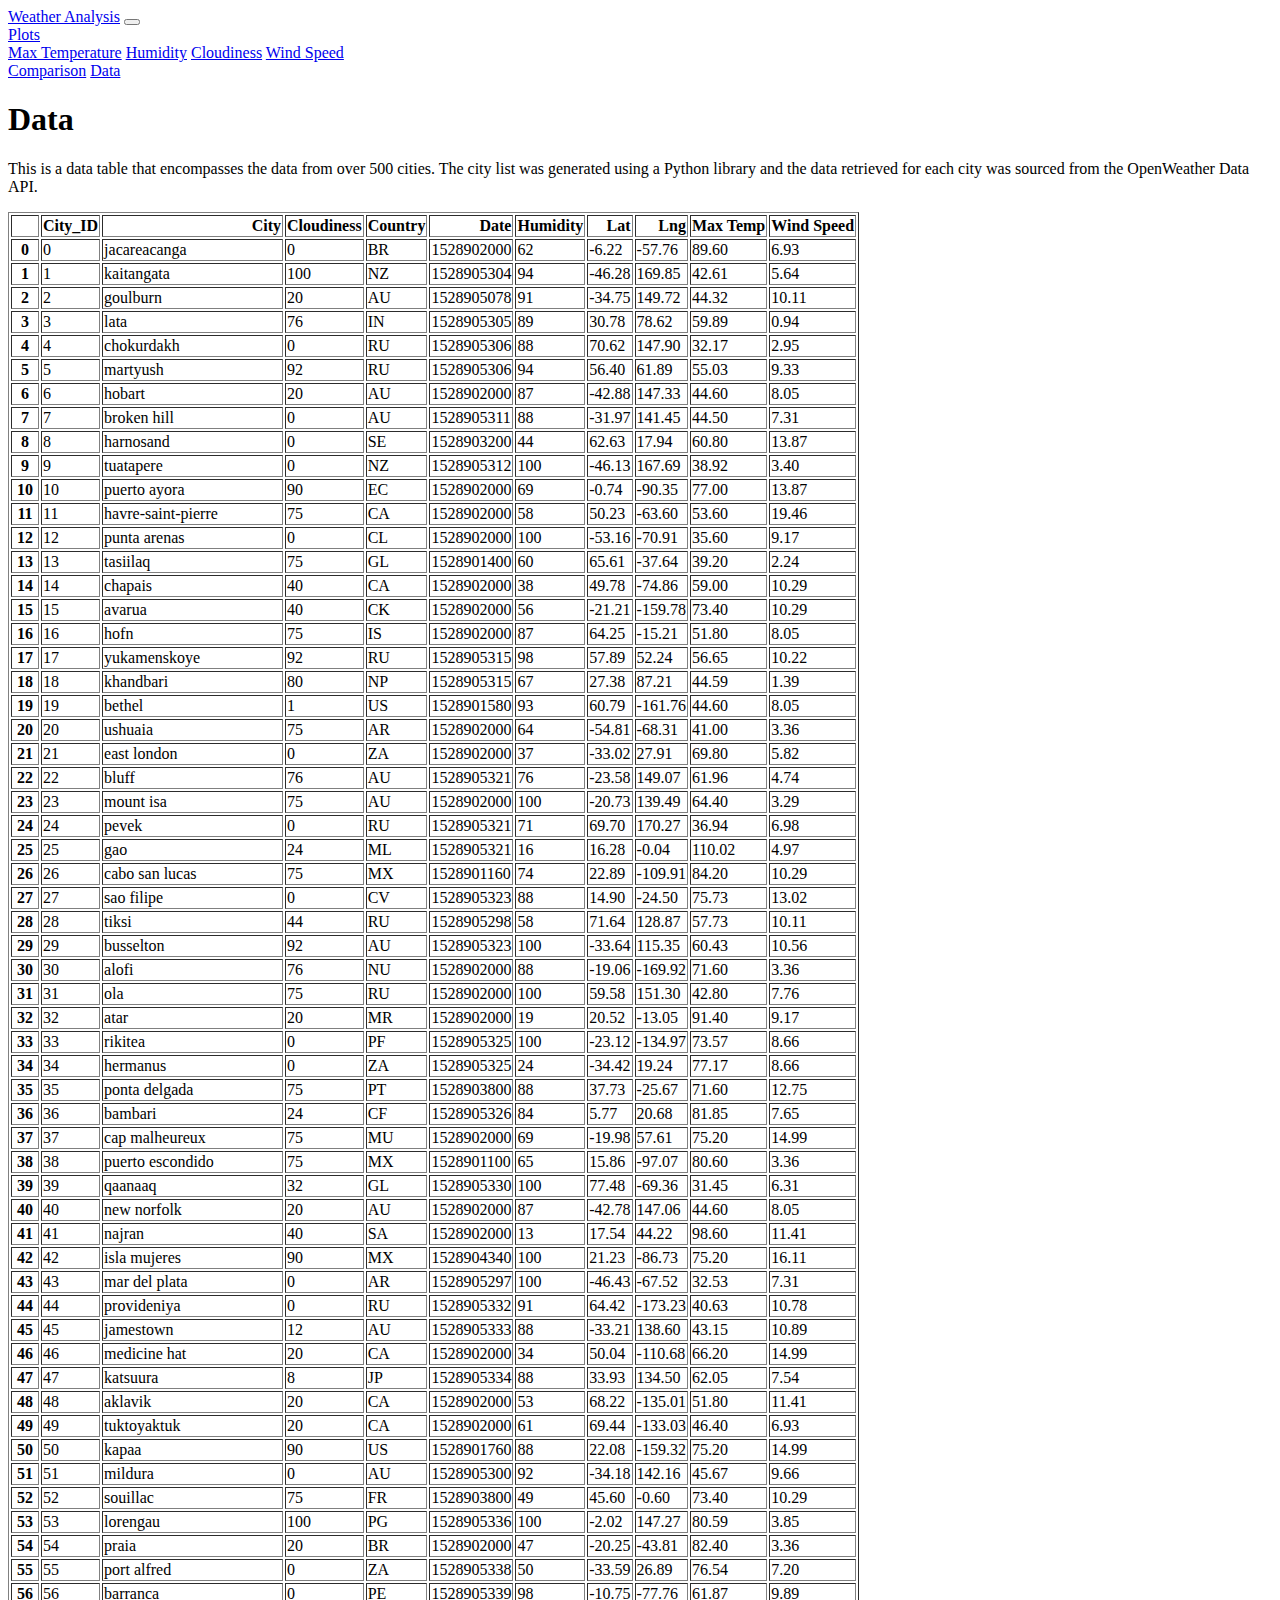
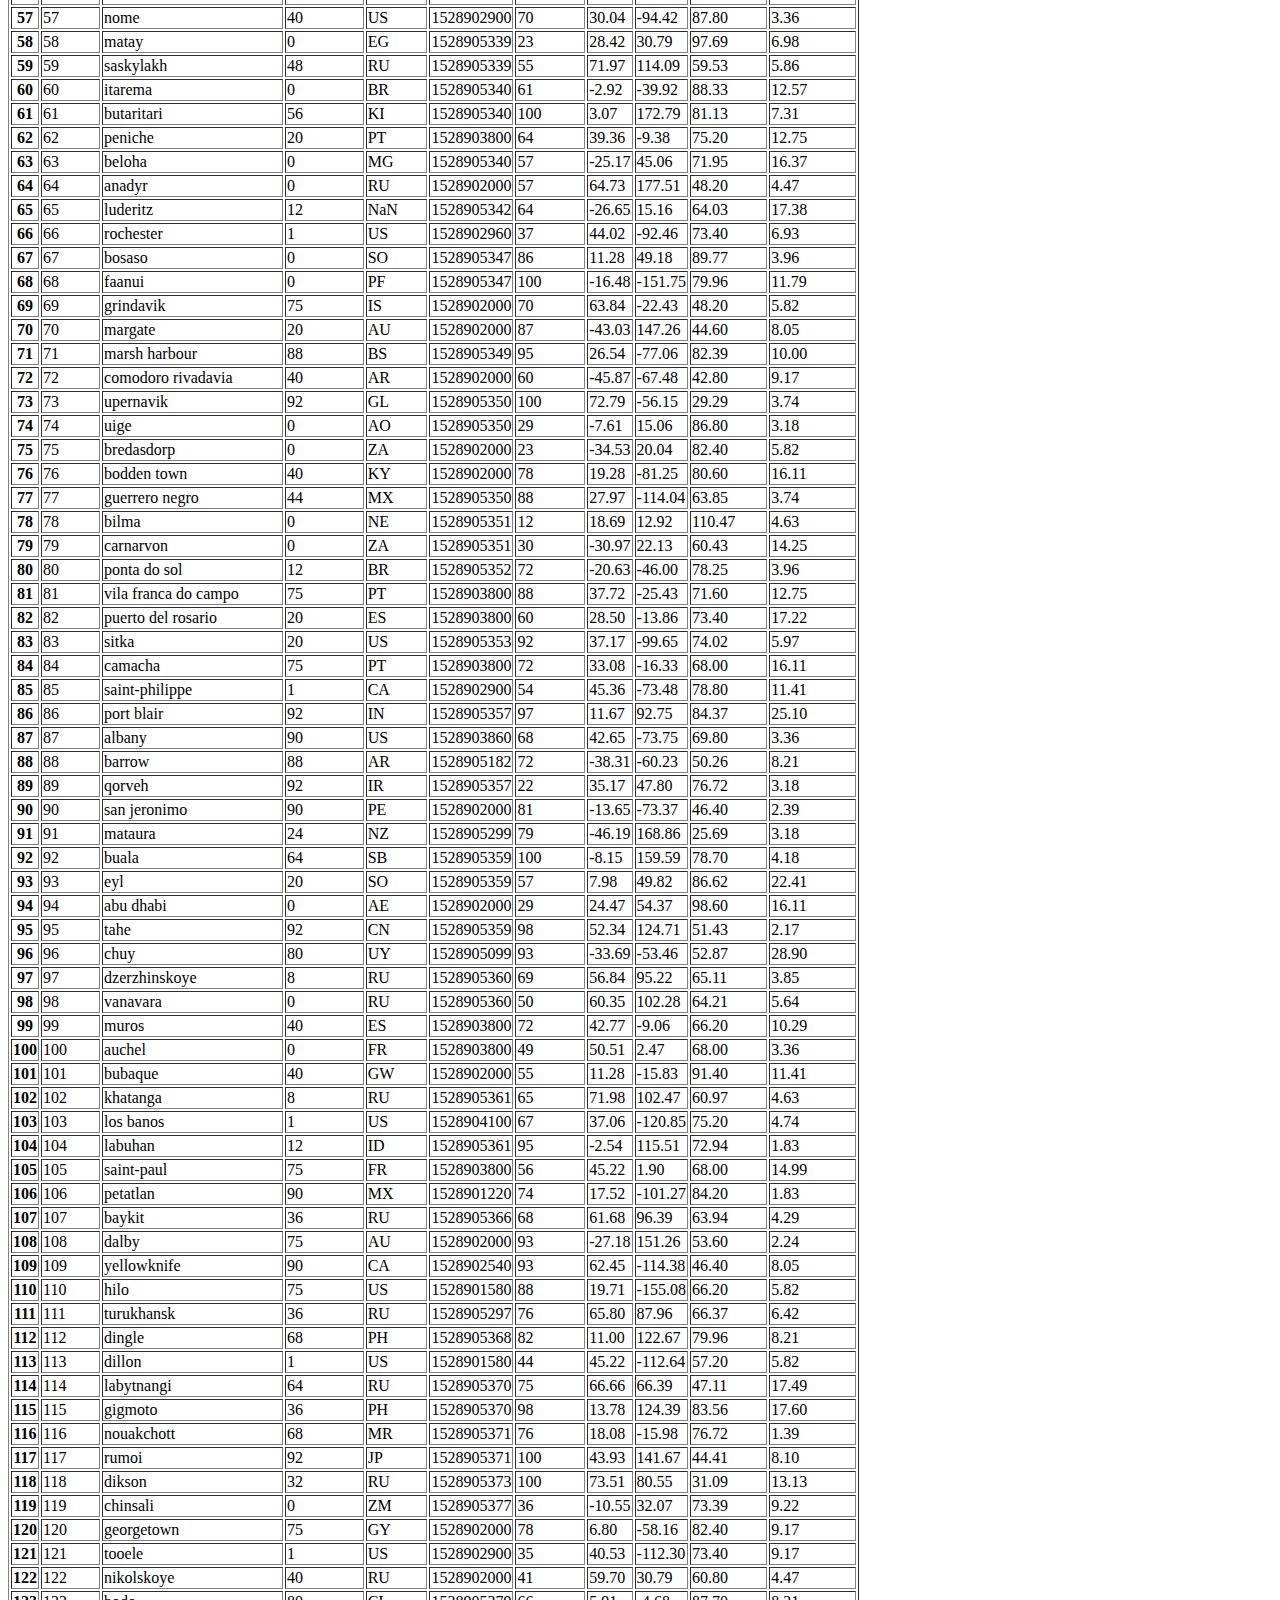
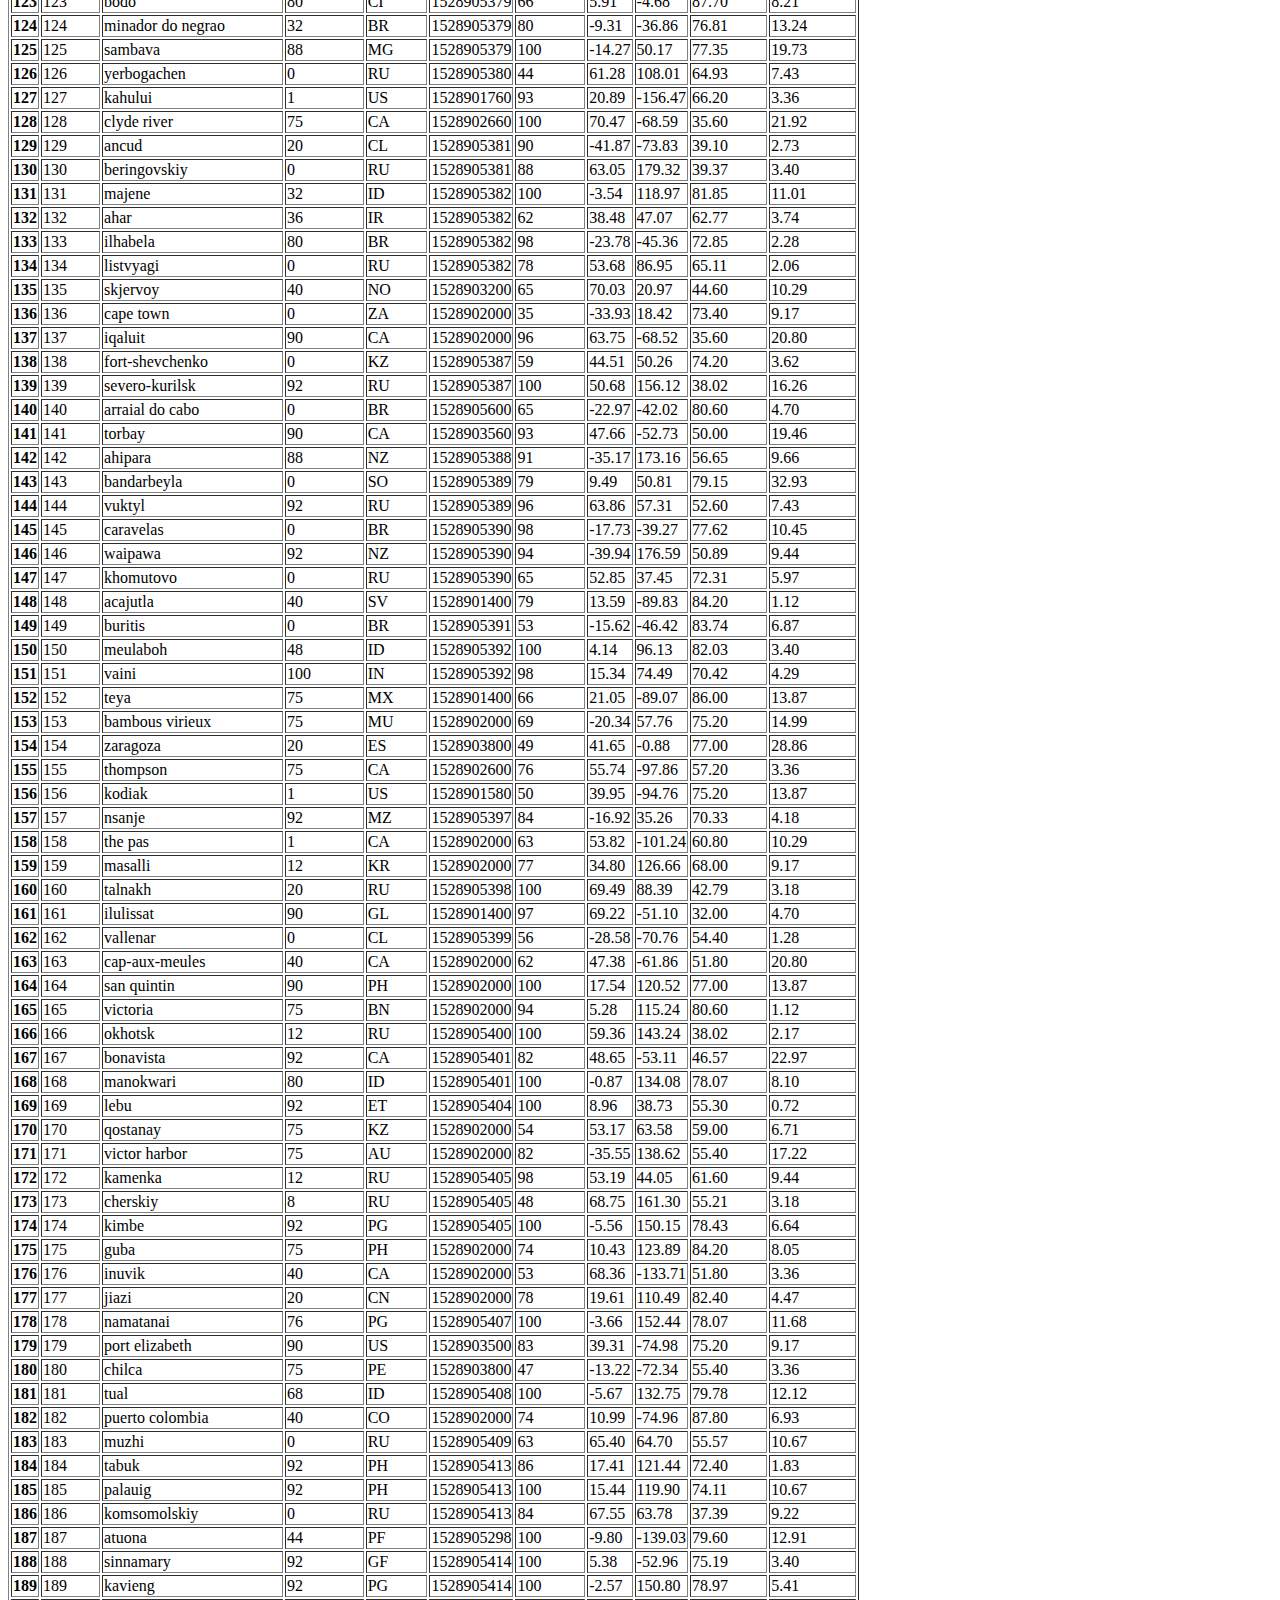
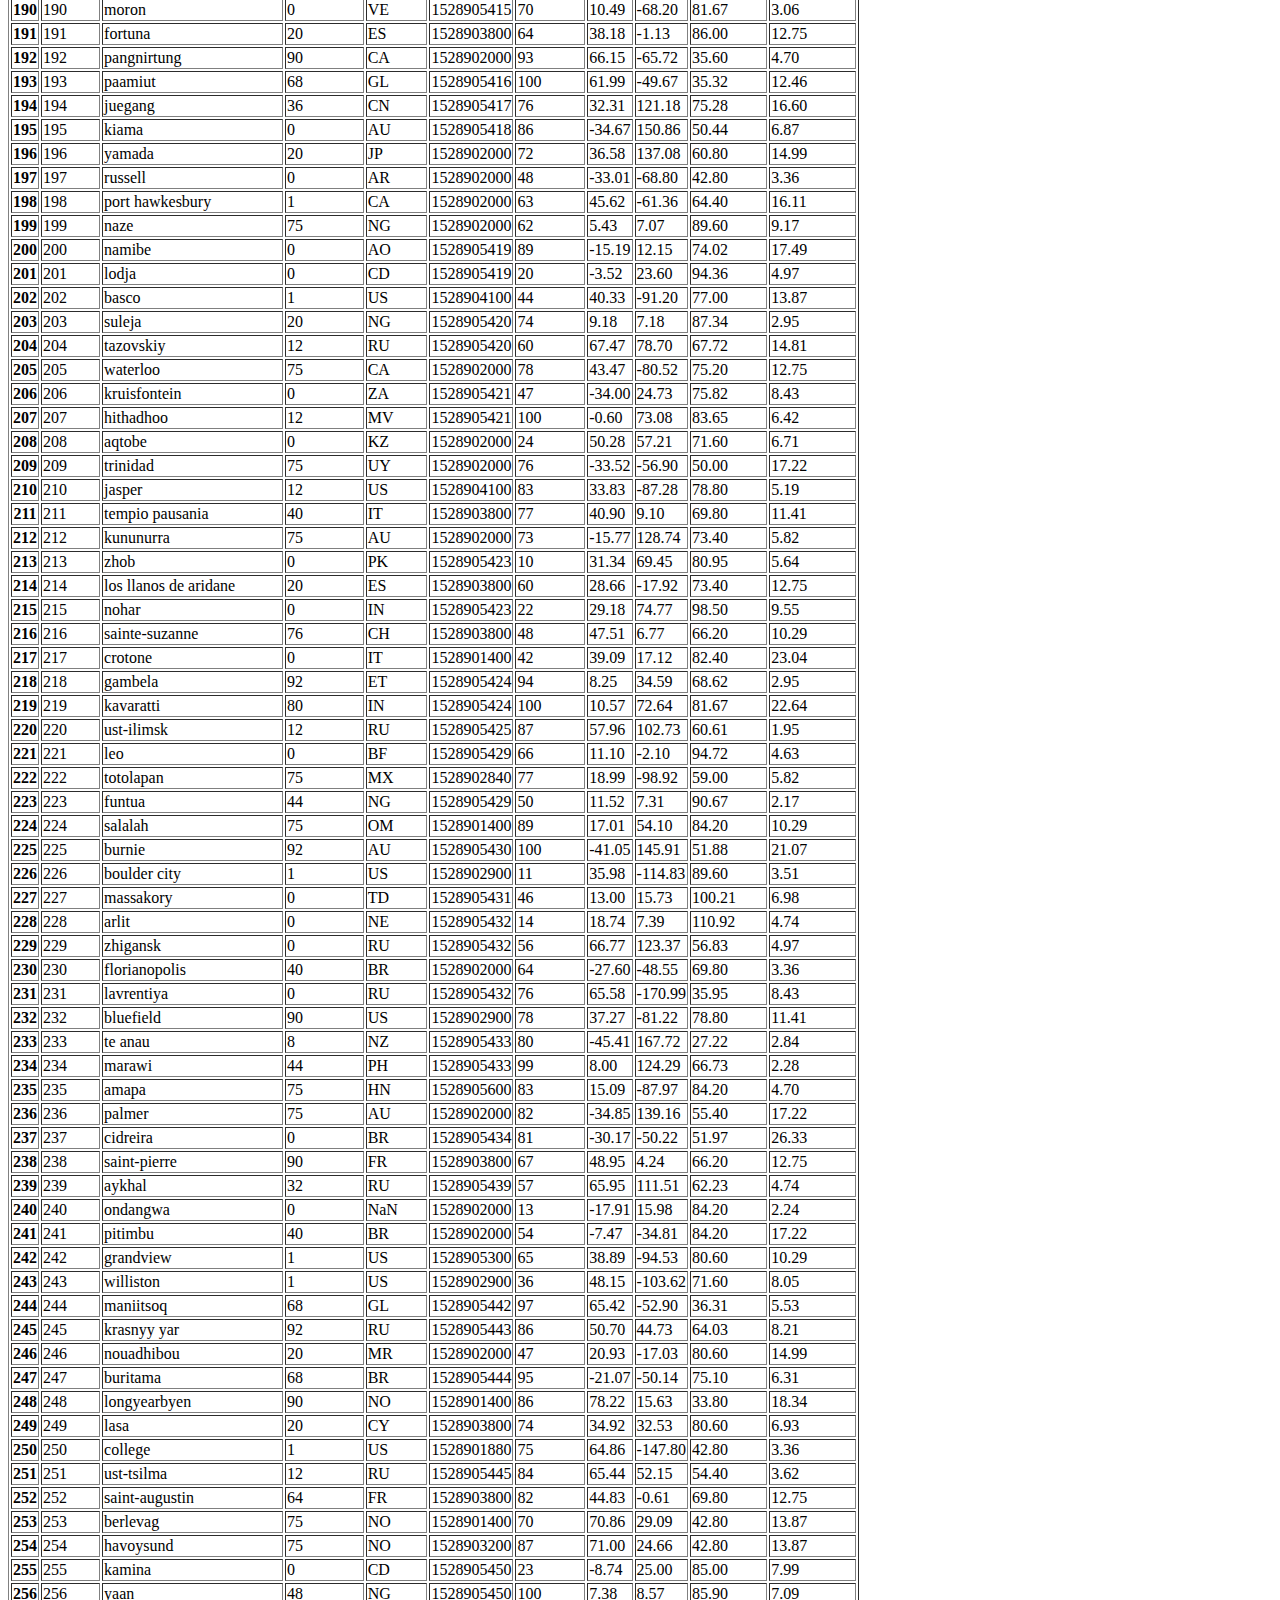
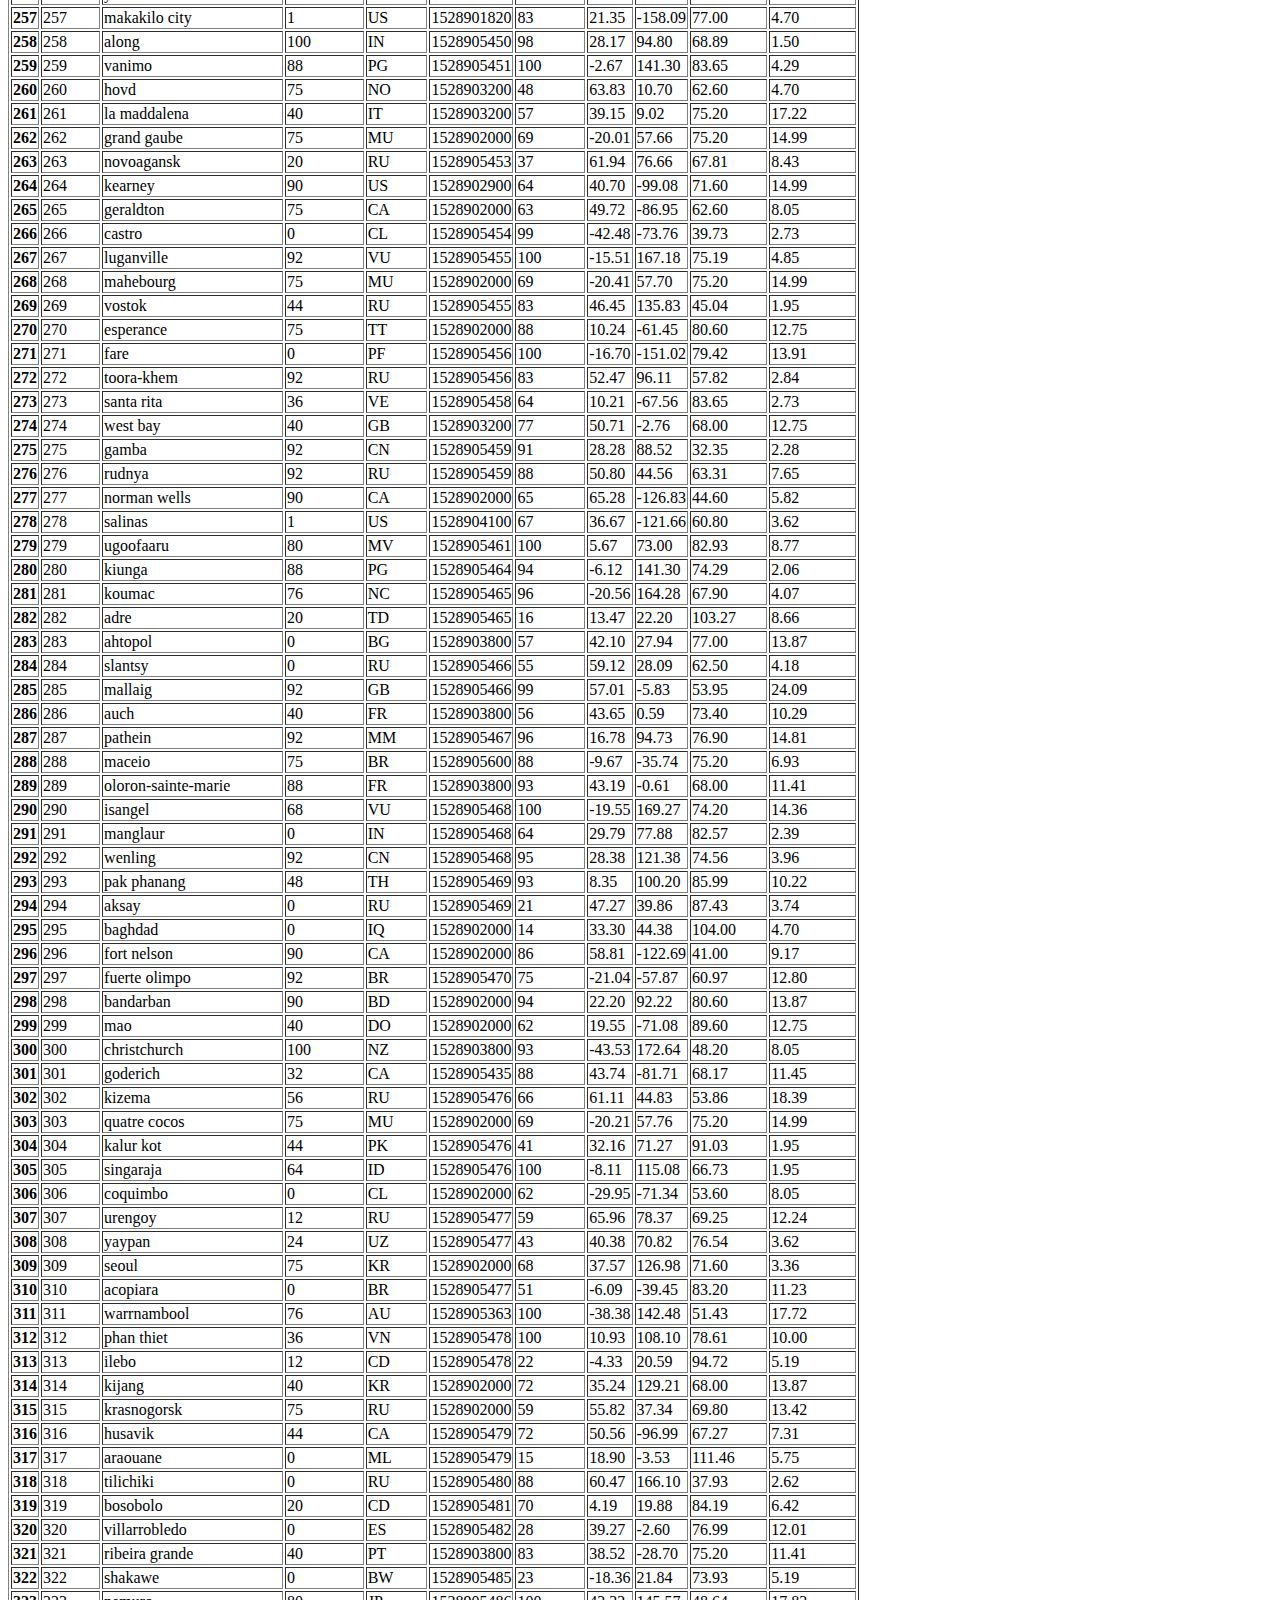
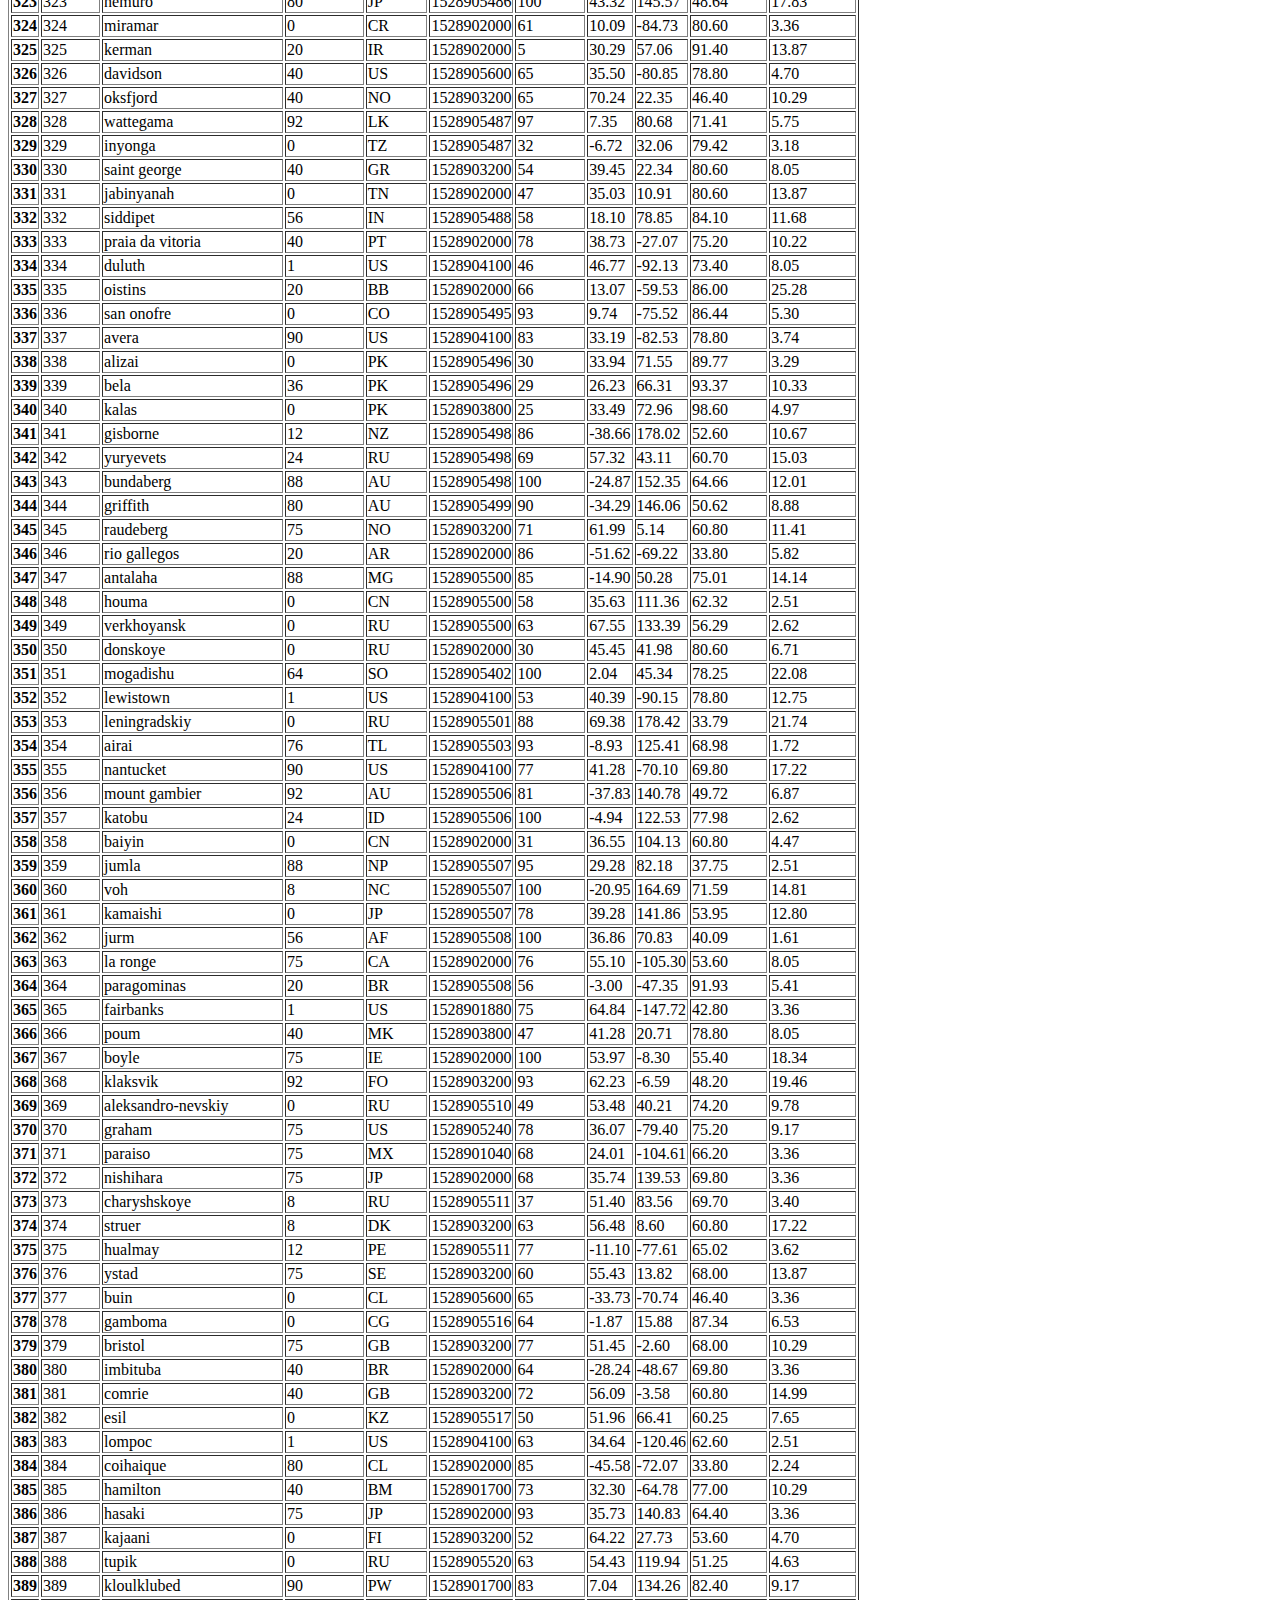
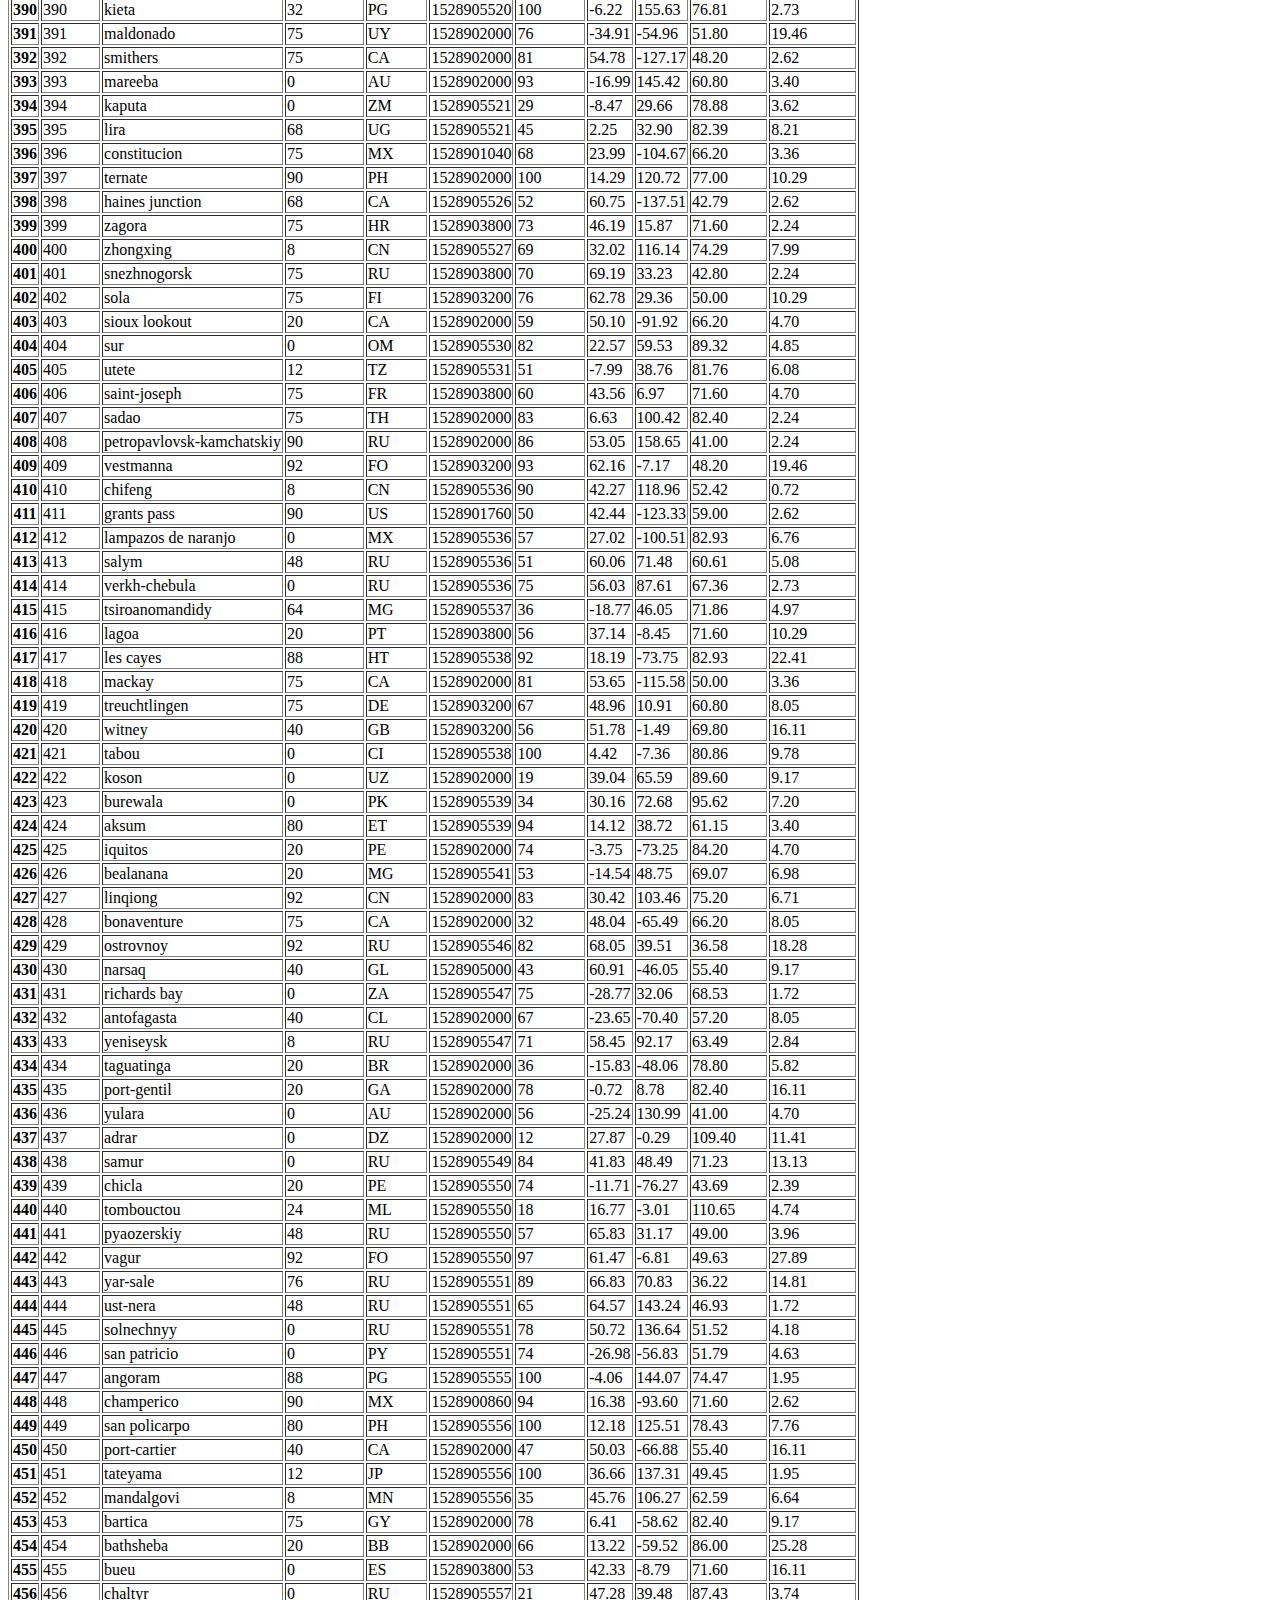
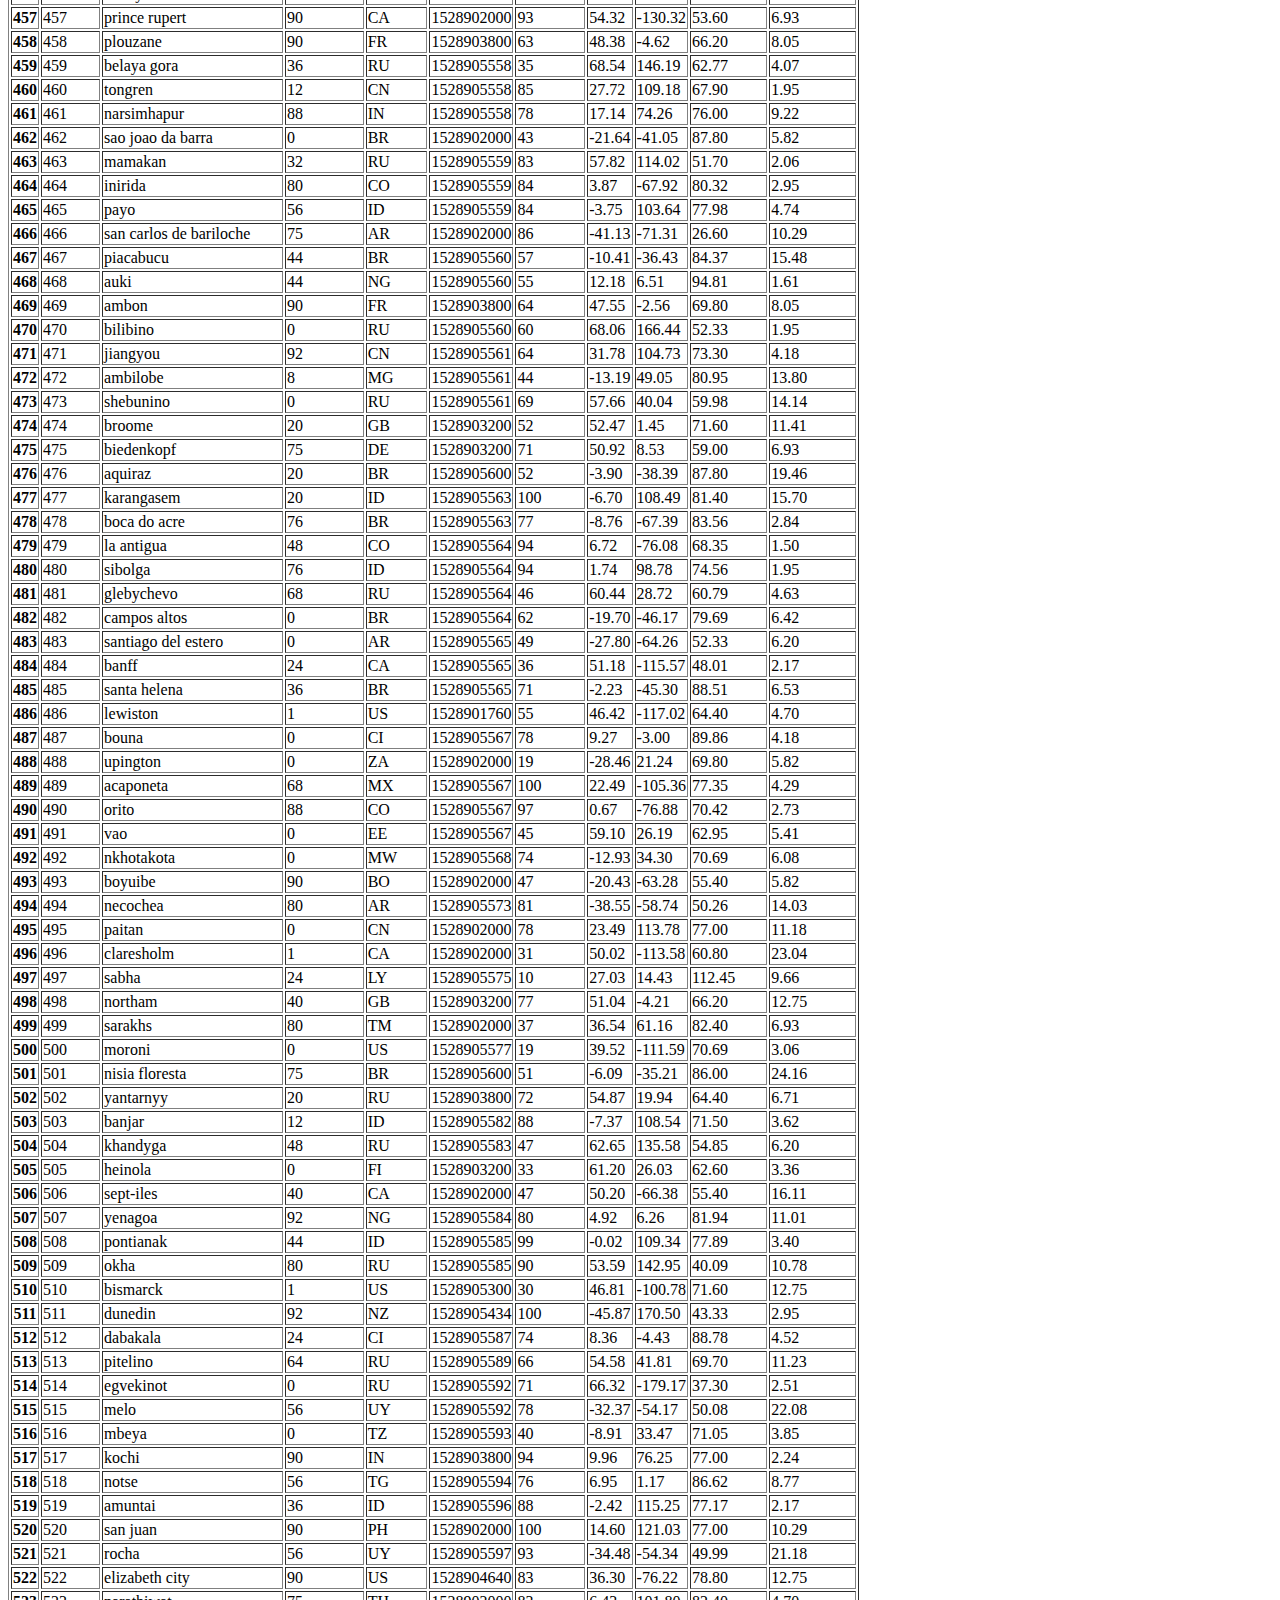
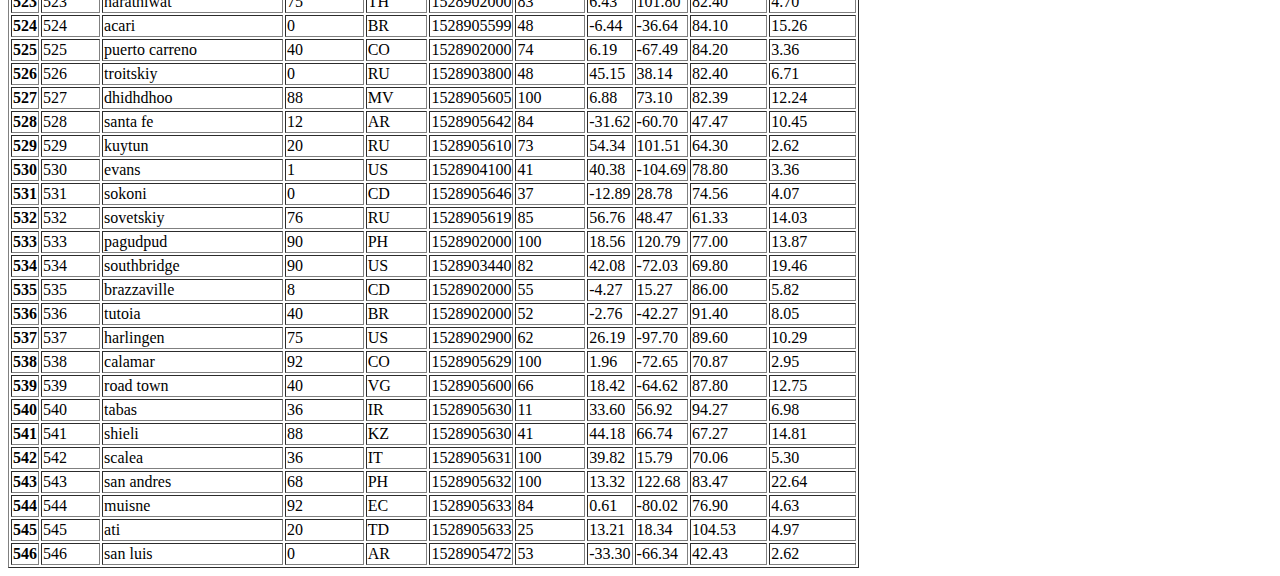
==== data.html @ a6211112 "Update data.html" ====
<!doctype html>
<html lang="en">
  <head>
    <meta charset="utf-8">
    <meta name="viewport" content="width=device-width, initial-scale=1">
    <link href="peteturnham.github.io/assets/images/style.css">
    <link href="https://cdn.jsdelivr.net/npm/bootstrap@5.0.0-beta2/dist/css/bootstrap.min.css" rel="stylesheet" integrity="sha384-BmbxuPwQa2lc/FVzBcNJ7UAyJxM6wuqIj61tLrc4wSX0szH/Ev+nYRRuWlolflfl" crossorigin="anonymous">
    <link rel="stylesheet" href="css/bootstrap.min.css">
    <title>Latitude</title>
  </head>
  <body>
<!-- NAV BAR -->
<nav class="navbar navbar-expand-lg navbar-light bg-light">
  <a class="navbar-brand" href="peteturnham.github.io/index.html">Weather Analysis</a>
  <button class="navbar-toggler" type="button" data-toggle="collapse" data-target="#navbarNavAltMarkup" aria-controls="navbarNavAltMarkup" aria-expanded="false" aria-label="Toggle navigation">
    <span class="navbar-toggler-icon"></span>
  </button>
  <div class="collapse navbar-collapse justify-content-end" id="navbarNavAltMarkup">
    <div class="navbar-nav">
      <!-- Plots nav drop down -->
      <li class="nav-item dropdown">
        <a class="nav-link dropdown-toggle" href="peteturnham.github.io/Visualizations.html" id="navbarDropdown" role="button" data-toggle="dropdown" aria-haspopup="true" aria-expanded="false">
          Plots
        </a>
      <div class="dropdown-menu" aria-labelledby="navbarDropdown">
        <a class="dropdown-item" href="peteturnham.github.io/maxtemp.html">Max Temperature</a>
        <a class="dropdown-item" href="peteturnham.github.io/humidity.html">Humidity</a>
        <a class="dropdown-item" href="peteturnham.github.io/cloudiness.html">Cloudiness</a>
        <a class="dropdown-item" href="peteturnham.github.io/wind_speed.html">Wind Speed</a>
        <div class="dropdown-divider"></div>
      </div>
    </li>
      <a class="nav-link" href="peteturnham.github.ioVisualizations.html">Comparison</a>
      <a class="nav-link" href="peteturnham.github.io/data.html">Data</a>
    </div>
  </div>
</nav>


      <div class="container">
    <h1 class="h1">Data</h1>
    <p>This is a data table that encompasses the data from over 500 cities. The city list was generated using a Python library and the data retrieved for each city was sourced from the OpenWeather Data API.</p>
    <!-- Optional JavaScript; choose one of the two! -->
    <table border="1" class="table table-dark table-hover">
      <thead>
        <tr style="text-align: right;">
          <th></th>
          <th>City_ID</th>
          <th>City</th>
          <th>Cloudiness</th>
          <th>Country</th>
          <th>Date</th>
          <th>Humidity</th>
          <th>Lat</th>
          <th>Lng</th>
          <th>Max Temp</th>
          <th>Wind Speed</th>
        </tr>
      </thead>
      <tbody>
        <tr>
          <th>0</th>
          <td>0</td>
          <td>jacareacanga</td>
          <td>0</td>
          <td>BR</td>
          <td>1528902000</td>
          <td>62</td>
          <td>-6.22</td>
          <td>-57.76</td>
          <td>89.60</td>
          <td>6.93</td>
        </tr>
        <tr>
          <th>1</th>
          <td>1</td>
          <td>kaitangata</td>
          <td>100</td>
          <td>NZ</td>
          <td>1528905304</td>
          <td>94</td>
          <td>-46.28</td>
          <td>169.85</td>
          <td>42.61</td>
          <td>5.64</td>
        </tr>
        <tr>
          <th>2</th>
          <td>2</td>
          <td>goulburn</td>
          <td>20</td>
          <td>AU</td>
          <td>1528905078</td>
          <td>91</td>
          <td>-34.75</td>
          <td>149.72</td>
          <td>44.32</td>
          <td>10.11</td>
        </tr>
        <tr>
          <th>3</th>
          <td>3</td>
          <td>lata</td>
          <td>76</td>
          <td>IN</td>
          <td>1528905305</td>
          <td>89</td>
          <td>30.78</td>
          <td>78.62</td>
          <td>59.89</td>
          <td>0.94</td>
        </tr>
        <tr>
          <th>4</th>
          <td>4</td>
          <td>chokurdakh</td>
          <td>0</td>
          <td>RU</td>
          <td>1528905306</td>
          <td>88</td>
          <td>70.62</td>
          <td>147.90</td>
          <td>32.17</td>
          <td>2.95</td>
        </tr>
        <tr>
          <th>5</th>
          <td>5</td>
          <td>martyush</td>
          <td>92</td>
          <td>RU</td>
          <td>1528905306</td>
          <td>94</td>
          <td>56.40</td>
          <td>61.89</td>
          <td>55.03</td>
          <td>9.33</td>
        </tr>
        <tr>
          <th>6</th>
          <td>6</td>
          <td>hobart</td>
          <td>20</td>
          <td>AU</td>
          <td>1528902000</td>
          <td>87</td>
          <td>-42.88</td>
          <td>147.33</td>
          <td>44.60</td>
          <td>8.05</td>
        </tr>
        <tr>
          <th>7</th>
          <td>7</td>
          <td>broken hill</td>
          <td>0</td>
          <td>AU</td>
          <td>1528905311</td>
          <td>88</td>
          <td>-31.97</td>
          <td>141.45</td>
          <td>44.50</td>
          <td>7.31</td>
        </tr>
        <tr>
          <th>8</th>
          <td>8</td>
          <td>harnosand</td>
          <td>0</td>
          <td>SE</td>
          <td>1528903200</td>
          <td>44</td>
          <td>62.63</td>
          <td>17.94</td>
          <td>60.80</td>
          <td>13.87</td>
        </tr>
        <tr>
          <th>9</th>
          <td>9</td>
          <td>tuatapere</td>
          <td>0</td>
          <td>NZ</td>
          <td>1528905312</td>
          <td>100</td>
          <td>-46.13</td>
          <td>167.69</td>
          <td>38.92</td>
          <td>3.40</td>
        </tr>
        <tr>
          <th>10</th>
          <td>10</td>
          <td>puerto ayora</td>
          <td>90</td>
          <td>EC</td>
          <td>1528902000</td>
          <td>69</td>
          <td>-0.74</td>
          <td>-90.35</td>
          <td>77.00</td>
          <td>13.87</td>
        </tr>
        <tr>
          <th>11</th>
          <td>11</td>
          <td>havre-saint-pierre</td>
          <td>75</td>
          <td>CA</td>
          <td>1528902000</td>
          <td>58</td>
          <td>50.23</td>
          <td>-63.60</td>
          <td>53.60</td>
          <td>19.46</td>
        </tr>
        <tr>
          <th>12</th>
          <td>12</td>
          <td>punta arenas</td>
          <td>0</td>
          <td>CL</td>
          <td>1528902000</td>
          <td>100</td>
          <td>-53.16</td>
          <td>-70.91</td>
          <td>35.60</td>
          <td>9.17</td>
        </tr>
        <tr>
          <th>13</th>
          <td>13</td>
          <td>tasiilaq</td>
          <td>75</td>
          <td>GL</td>
          <td>1528901400</td>
          <td>60</td>
          <td>65.61</td>
          <td>-37.64</td>
          <td>39.20</td>
          <td>2.24</td>
        </tr>
        <tr>
          <th>14</th>
          <td>14</td>
          <td>chapais</td>
          <td>40</td>
          <td>CA</td>
          <td>1528902000</td>
          <td>38</td>
          <td>49.78</td>
          <td>-74.86</td>
          <td>59.00</td>
          <td>10.29</td>
        </tr>
        <tr>
          <th>15</th>
          <td>15</td>
          <td>avarua</td>
          <td>40</td>
          <td>CK</td>
          <td>1528902000</td>
          <td>56</td>
          <td>-21.21</td>
          <td>-159.78</td>
          <td>73.40</td>
          <td>10.29</td>
        </tr>
        <tr>
          <th>16</th>
          <td>16</td>
          <td>hofn</td>
          <td>75</td>
          <td>IS</td>
          <td>1528902000</td>
          <td>87</td>
          <td>64.25</td>
          <td>-15.21</td>
          <td>51.80</td>
          <td>8.05</td>
        </tr>
        <tr>
          <th>17</th>
          <td>17</td>
          <td>yukamenskoye</td>
          <td>92</td>
          <td>RU</td>
          <td>1528905315</td>
          <td>98</td>
          <td>57.89</td>
          <td>52.24</td>
          <td>56.65</td>
          <td>10.22</td>
        </tr>
        <tr>
          <th>18</th>
          <td>18</td>
          <td>khandbari</td>
          <td>80</td>
          <td>NP</td>
          <td>1528905315</td>
          <td>67</td>
          <td>27.38</td>
          <td>87.21</td>
          <td>44.59</td>
          <td>1.39</td>
        </tr>
        <tr>
          <th>19</th>
          <td>19</td>
          <td>bethel</td>
          <td>1</td>
          <td>US</td>
          <td>1528901580</td>
          <td>93</td>
          <td>60.79</td>
          <td>-161.76</td>
          <td>44.60</td>
          <td>8.05</td>
        </tr>
        <tr>
          <th>20</th>
          <td>20</td>
          <td>ushuaia</td>
          <td>75</td>
          <td>AR</td>
          <td>1528902000</td>
          <td>64</td>
          <td>-54.81</td>
          <td>-68.31</td>
          <td>41.00</td>
          <td>3.36</td>
        </tr>
        <tr>
          <th>21</th>
          <td>21</td>
          <td>east london</td>
          <td>0</td>
          <td>ZA</td>
          <td>1528902000</td>
          <td>37</td>
          <td>-33.02</td>
          <td>27.91</td>
          <td>69.80</td>
          <td>5.82</td>
        </tr>
        <tr>
          <th>22</th>
          <td>22</td>
          <td>bluff</td>
          <td>76</td>
          <td>AU</td>
          <td>1528905321</td>
          <td>76</td>
          <td>-23.58</td>
          <td>149.07</td>
          <td>61.96</td>
          <td>4.74</td>
        </tr>
        <tr>
          <th>23</th>
          <td>23</td>
          <td>mount isa</td>
          <td>75</td>
          <td>AU</td>
          <td>1528902000</td>
          <td>100</td>
          <td>-20.73</td>
          <td>139.49</td>
          <td>64.40</td>
          <td>3.29</td>
        </tr>
        <tr>
          <th>24</th>
          <td>24</td>
          <td>pevek</td>
          <td>0</td>
          <td>RU</td>
          <td>1528905321</td>
          <td>71</td>
          <td>69.70</td>
          <td>170.27</td>
          <td>36.94</td>
          <td>6.98</td>
        </tr>
        <tr>
          <th>25</th>
          <td>25</td>
          <td>gao</td>
          <td>24</td>
          <td>ML</td>
          <td>1528905321</td>
          <td>16</td>
          <td>16.28</td>
          <td>-0.04</td>
          <td>110.02</td>
          <td>4.97</td>
        </tr>
        <tr>
          <th>26</th>
          <td>26</td>
          <td>cabo san lucas</td>
          <td>75</td>
          <td>MX</td>
          <td>1528901160</td>
          <td>74</td>
          <td>22.89</td>
          <td>-109.91</td>
          <td>84.20</td>
          <td>10.29</td>
        </tr>
        <tr>
          <th>27</th>
          <td>27</td>
          <td>sao filipe</td>
          <td>0</td>
          <td>CV</td>
          <td>1528905323</td>
          <td>88</td>
          <td>14.90</td>
          <td>-24.50</td>
          <td>75.73</td>
          <td>13.02</td>
        </tr>
        <tr>
          <th>28</th>
          <td>28</td>
          <td>tiksi</td>
          <td>44</td>
          <td>RU</td>
          <td>1528905298</td>
          <td>58</td>
          <td>71.64</td>
          <td>128.87</td>
          <td>57.73</td>
          <td>10.11</td>
        </tr>
        <tr>
          <th>29</th>
          <td>29</td>
          <td>busselton</td>
          <td>92</td>
          <td>AU</td>
          <td>1528905323</td>
          <td>100</td>
          <td>-33.64</td>
          <td>115.35</td>
          <td>60.43</td>
          <td>10.56</td>
        </tr>
        <tr>
          <th>30</th>
          <td>30</td>
          <td>alofi</td>
          <td>76</td>
          <td>NU</td>
          <td>1528902000</td>
          <td>88</td>
          <td>-19.06</td>
          <td>-169.92</td>
          <td>71.60</td>
          <td>3.36</td>
        </tr>
        <tr>
          <th>31</th>
          <td>31</td>
          <td>ola</td>
          <td>75</td>
          <td>RU</td>
          <td>1528902000</td>
          <td>100</td>
          <td>59.58</td>
          <td>151.30</td>
          <td>42.80</td>
          <td>7.76</td>
        </tr>
        <tr>
          <th>32</th>
          <td>32</td>
          <td>atar</td>
          <td>20</td>
          <td>MR</td>
          <td>1528902000</td>
          <td>19</td>
          <td>20.52</td>
          <td>-13.05</td>
          <td>91.40</td>
          <td>9.17</td>
        </tr>
        <tr>
          <th>33</th>
          <td>33</td>
          <td>rikitea</td>
          <td>0</td>
          <td>PF</td>
          <td>1528905325</td>
          <td>100</td>
          <td>-23.12</td>
          <td>-134.97</td>
          <td>73.57</td>
          <td>8.66</td>
        </tr>
        <tr>
          <th>34</th>
          <td>34</td>
          <td>hermanus</td>
          <td>0</td>
          <td>ZA</td>
          <td>1528905325</td>
          <td>24</td>
          <td>-34.42</td>
          <td>19.24</td>
          <td>77.17</td>
          <td>8.66</td>
        </tr>
        <tr>
          <th>35</th>
          <td>35</td>
          <td>ponta delgada</td>
          <td>75</td>
          <td>PT</td>
          <td>1528903800</td>
          <td>88</td>
          <td>37.73</td>
          <td>-25.67</td>
          <td>71.60</td>
          <td>12.75</td>
        </tr>
        <tr>
          <th>36</th>
          <td>36</td>
          <td>bambari</td>
          <td>24</td>
          <td>CF</td>
          <td>1528905326</td>
          <td>84</td>
          <td>5.77</td>
          <td>20.68</td>
          <td>81.85</td>
          <td>7.65</td>
        </tr>
        <tr>
          <th>37</th>
          <td>37</td>
          <td>cap malheureux</td>
          <td>75</td>
          <td>MU</td>
          <td>1528902000</td>
          <td>69</td>
          <td>-19.98</td>
          <td>57.61</td>
          <td>75.20</td>
          <td>14.99</td>
        </tr>
        <tr>
          <th>38</th>
          <td>38</td>
          <td>puerto escondido</td>
          <td>75</td>
          <td>MX</td>
          <td>1528901100</td>
          <td>65</td>
          <td>15.86</td>
          <td>-97.07</td>
          <td>80.60</td>
          <td>3.36</td>
        </tr>
        <tr>
          <th>39</th>
          <td>39</td>
          <td>qaanaaq</td>
          <td>32</td>
          <td>GL</td>
          <td>1528905330</td>
          <td>100</td>
          <td>77.48</td>
          <td>-69.36</td>
          <td>31.45</td>
          <td>6.31</td>
        </tr>
        <tr>
          <th>40</th>
          <td>40</td>
          <td>new norfolk</td>
          <td>20</td>
          <td>AU</td>
          <td>1528902000</td>
          <td>87</td>
          <td>-42.78</td>
          <td>147.06</td>
          <td>44.60</td>
          <td>8.05</td>
        </tr>
        <tr>
          <th>41</th>
          <td>41</td>
          <td>najran</td>
          <td>40</td>
          <td>SA</td>
          <td>1528902000</td>
          <td>13</td>
          <td>17.54</td>
          <td>44.22</td>
          <td>98.60</td>
          <td>11.41</td>
        </tr>
        <tr>
          <th>42</th>
          <td>42</td>
          <td>isla mujeres</td>
          <td>90</td>
          <td>MX</td>
          <td>1528904340</td>
          <td>100</td>
          <td>21.23</td>
          <td>-86.73</td>
          <td>75.20</td>
          <td>16.11</td>
        </tr>
        <tr>
          <th>43</th>
          <td>43</td>
          <td>mar del plata</td>
          <td>0</td>
          <td>AR</td>
          <td>1528905297</td>
          <td>100</td>
          <td>-46.43</td>
          <td>-67.52</td>
          <td>32.53</td>
          <td>7.31</td>
        </tr>
        <tr>
          <th>44</th>
          <td>44</td>
          <td>provideniya</td>
          <td>0</td>
          <td>RU</td>
          <td>1528905332</td>
          <td>91</td>
          <td>64.42</td>
          <td>-173.23</td>
          <td>40.63</td>
          <td>10.78</td>
        </tr>
        <tr>
          <th>45</th>
          <td>45</td>
          <td>jamestown</td>
          <td>12</td>
          <td>AU</td>
          <td>1528905333</td>
          <td>88</td>
          <td>-33.21</td>
          <td>138.60</td>
          <td>43.15</td>
          <td>10.89</td>
        </tr>
        <tr>
          <th>46</th>
          <td>46</td>
          <td>medicine hat</td>
          <td>20</td>
          <td>CA</td>
          <td>1528902000</td>
          <td>34</td>
          <td>50.04</td>
          <td>-110.68</td>
          <td>66.20</td>
          <td>14.99</td>
        </tr>
        <tr>
          <th>47</th>
          <td>47</td>
          <td>katsuura</td>
          <td>8</td>
          <td>JP</td>
          <td>1528905334</td>
          <td>88</td>
          <td>33.93</td>
          <td>134.50</td>
          <td>62.05</td>
          <td>7.54</td>
        </tr>
        <tr>
          <th>48</th>
          <td>48</td>
          <td>aklavik</td>
          <td>20</td>
          <td>CA</td>
          <td>1528902000</td>
          <td>53</td>
          <td>68.22</td>
          <td>-135.01</td>
          <td>51.80</td>
          <td>11.41</td>
        </tr>
        <tr>
          <th>49</th>
          <td>49</td>
          <td>tuktoyaktuk</td>
          <td>20</td>
          <td>CA</td>
          <td>1528902000</td>
          <td>61</td>
          <td>69.44</td>
          <td>-133.03</td>
          <td>46.40</td>
          <td>6.93</td>
        </tr>
        <tr>
          <th>50</th>
          <td>50</td>
          <td>kapaa</td>
          <td>90</td>
          <td>US</td>
          <td>1528901760</td>
          <td>88</td>
          <td>22.08</td>
          <td>-159.32</td>
          <td>75.20</td>
          <td>14.99</td>
        </tr>
        <tr>
          <th>51</th>
          <td>51</td>
          <td>mildura</td>
          <td>0</td>
          <td>AU</td>
          <td>1528905300</td>
          <td>92</td>
          <td>-34.18</td>
          <td>142.16</td>
          <td>45.67</td>
          <td>9.66</td>
        </tr>
        <tr>
          <th>52</th>
          <td>52</td>
          <td>souillac</td>
          <td>75</td>
          <td>FR</td>
          <td>1528903800</td>
          <td>49</td>
          <td>45.60</td>
          <td>-0.60</td>
          <td>73.40</td>
          <td>10.29</td>
        </tr>
        <tr>
          <th>53</th>
          <td>53</td>
          <td>lorengau</td>
          <td>100</td>
          <td>PG</td>
          <td>1528905336</td>
          <td>100</td>
          <td>-2.02</td>
          <td>147.27</td>
          <td>80.59</td>
          <td>3.85</td>
        </tr>
        <tr>
          <th>54</th>
          <td>54</td>
          <td>praia</td>
          <td>20</td>
          <td>BR</td>
          <td>1528902000</td>
          <td>47</td>
          <td>-20.25</td>
          <td>-43.81</td>
          <td>82.40</td>
          <td>3.36</td>
        </tr>
        <tr>
          <th>55</th>
          <td>55</td>
          <td>port alfred</td>
          <td>0</td>
          <td>ZA</td>
          <td>1528905338</td>
          <td>50</td>
          <td>-33.59</td>
          <td>26.89</td>
          <td>76.54</td>
          <td>7.20</td>
        </tr>
        <tr>
          <th>56</th>
          <td>56</td>
          <td>barranca</td>
          <td>0</td>
          <td>PE</td>
          <td>1528905339</td>
          <td>98</td>
          <td>-10.75</td>
          <td>-77.76</td>
          <td>61.87</td>
          <td>9.89</td>
        </tr>
        <tr>
          <th>57</th>
          <td>57</td>
          <td>nome</td>
          <td>40</td>
          <td>US</td>
          <td>1528902900</td>
          <td>70</td>
          <td>30.04</td>
          <td>-94.42</td>
          <td>87.80</td>
          <td>3.36</td>
        </tr>
        <tr>
          <th>58</th>
          <td>58</td>
          <td>matay</td>
          <td>0</td>
          <td>EG</td>
          <td>1528905339</td>
          <td>23</td>
          <td>28.42</td>
          <td>30.79</td>
          <td>97.69</td>
          <td>6.98</td>
        </tr>
        <tr>
          <th>59</th>
          <td>59</td>
          <td>saskylakh</td>
          <td>48</td>
          <td>RU</td>
          <td>1528905339</td>
          <td>55</td>
          <td>71.97</td>
          <td>114.09</td>
          <td>59.53</td>
          <td>5.86</td>
        </tr>
        <tr>
          <th>60</th>
          <td>60</td>
          <td>itarema</td>
          <td>0</td>
          <td>BR</td>
          <td>1528905340</td>
          <td>61</td>
          <td>-2.92</td>
          <td>-39.92</td>
          <td>88.33</td>
          <td>12.57</td>
        </tr>
        <tr>
          <th>61</th>
          <td>61</td>
          <td>butaritari</td>
          <td>56</td>
          <td>KI</td>
          <td>1528905340</td>
          <td>100</td>
          <td>3.07</td>
          <td>172.79</td>
          <td>81.13</td>
          <td>7.31</td>
        </tr>
        <tr>
          <th>62</th>
          <td>62</td>
          <td>peniche</td>
          <td>20</td>
          <td>PT</td>
          <td>1528903800</td>
          <td>64</td>
          <td>39.36</td>
          <td>-9.38</td>
          <td>75.20</td>
          <td>12.75</td>
        </tr>
        <tr>
          <th>63</th>
          <td>63</td>
          <td>beloha</td>
          <td>0</td>
          <td>MG</td>
          <td>1528905340</td>
          <td>57</td>
          <td>-25.17</td>
          <td>45.06</td>
          <td>71.95</td>
          <td>16.37</td>
        </tr>
        <tr>
          <th>64</th>
          <td>64</td>
          <td>anadyr</td>
          <td>0</td>
          <td>RU</td>
          <td>1528902000</td>
          <td>57</td>
          <td>64.73</td>
          <td>177.51</td>
          <td>48.20</td>
          <td>4.47</td>
        </tr>
        <tr>
          <th>65</th>
          <td>65</td>
          <td>luderitz</td>
          <td>12</td>
          <td>NaN</td>
          <td>1528905342</td>
          <td>64</td>
          <td>-26.65</td>
          <td>15.16</td>
          <td>64.03</td>
          <td>17.38</td>
        </tr>
        <tr>
          <th>66</th>
          <td>66</td>
          <td>rochester</td>
          <td>1</td>
          <td>US</td>
          <td>1528902960</td>
          <td>37</td>
          <td>44.02</td>
          <td>-92.46</td>
          <td>73.40</td>
          <td>6.93</td>
        </tr>
        <tr>
          <th>67</th>
          <td>67</td>
          <td>bosaso</td>
          <td>0</td>
          <td>SO</td>
          <td>1528905347</td>
          <td>86</td>
          <td>11.28</td>
          <td>49.18</td>
          <td>89.77</td>
          <td>3.96</td>
        </tr>
        <tr>
          <th>68</th>
          <td>68</td>
          <td>faanui</td>
          <td>0</td>
          <td>PF</td>
          <td>1528905347</td>
          <td>100</td>
          <td>-16.48</td>
          <td>-151.75</td>
          <td>79.96</td>
          <td>11.79</td>
        </tr>
        <tr>
          <th>69</th>
          <td>69</td>
          <td>grindavik</td>
          <td>75</td>
          <td>IS</td>
          <td>1528902000</td>
          <td>70</td>
          <td>63.84</td>
          <td>-22.43</td>
          <td>48.20</td>
          <td>5.82</td>
        </tr>
        <tr>
          <th>70</th>
          <td>70</td>
          <td>margate</td>
          <td>20</td>
          <td>AU</td>
          <td>1528902000</td>
          <td>87</td>
          <td>-43.03</td>
          <td>147.26</td>
          <td>44.60</td>
          <td>8.05</td>
        </tr>
        <tr>
          <th>71</th>
          <td>71</td>
          <td>marsh harbour</td>
          <td>88</td>
          <td>BS</td>
          <td>1528905349</td>
          <td>95</td>
          <td>26.54</td>
          <td>-77.06</td>
          <td>82.39</td>
          <td>10.00</td>
        </tr>
        <tr>
          <th>72</th>
          <td>72</td>
          <td>comodoro rivadavia</td>
          <td>40</td>
          <td>AR</td>
          <td>1528902000</td>
          <td>60</td>
          <td>-45.87</td>
          <td>-67.48</td>
          <td>42.80</td>
          <td>9.17</td>
        </tr>
        <tr>
          <th>73</th>
          <td>73</td>
          <td>upernavik</td>
          <td>92</td>
          <td>GL</td>
          <td>1528905350</td>
          <td>100</td>
          <td>72.79</td>
          <td>-56.15</td>
          <td>29.29</td>
          <td>3.74</td>
        </tr>
        <tr>
          <th>74</th>
          <td>74</td>
          <td>uige</td>
          <td>0</td>
          <td>AO</td>
          <td>1528905350</td>
          <td>29</td>
          <td>-7.61</td>
          <td>15.06</td>
          <td>86.80</td>
          <td>3.18</td>
        </tr>
        <tr>
          <th>75</th>
          <td>75</td>
          <td>bredasdorp</td>
          <td>0</td>
          <td>ZA</td>
          <td>1528902000</td>
          <td>23</td>
          <td>-34.53</td>
          <td>20.04</td>
          <td>82.40</td>
          <td>5.82</td>
        </tr>
        <tr>
          <th>76</th>
          <td>76</td>
          <td>bodden town</td>
          <td>40</td>
          <td>KY</td>
          <td>1528902000</td>
          <td>78</td>
          <td>19.28</td>
          <td>-81.25</td>
          <td>80.60</td>
          <td>16.11</td>
        </tr>
        <tr>
          <th>77</th>
          <td>77</td>
          <td>guerrero negro</td>
          <td>44</td>
          <td>MX</td>
          <td>1528905350</td>
          <td>88</td>
          <td>27.97</td>
          <td>-114.04</td>
          <td>63.85</td>
          <td>3.74</td>
        </tr>
        <tr>
          <th>78</th>
          <td>78</td>
          <td>bilma</td>
          <td>0</td>
          <td>NE</td>
          <td>1528905351</td>
          <td>12</td>
          <td>18.69</td>
          <td>12.92</td>
          <td>110.47</td>
          <td>4.63</td>
        </tr>
        <tr>
          <th>79</th>
          <td>79</td>
          <td>carnarvon</td>
          <td>0</td>
          <td>ZA</td>
          <td>1528905351</td>
          <td>30</td>
          <td>-30.97</td>
          <td>22.13</td>
          <td>60.43</td>
          <td>14.25</td>
        </tr>
        <tr>
          <th>80</th>
          <td>80</td>
          <td>ponta do sol</td>
          <td>12</td>
          <td>BR</td>
          <td>1528905352</td>
          <td>72</td>
          <td>-20.63</td>
          <td>-46.00</td>
          <td>78.25</td>
          <td>3.96</td>
        </tr>
        <tr>
          <th>81</th>
          <td>81</td>
          <td>vila franca do campo</td>
          <td>75</td>
          <td>PT</td>
          <td>1528903800</td>
          <td>88</td>
          <td>37.72</td>
          <td>-25.43</td>
          <td>71.60</td>
          <td>12.75</td>
        </tr>
        <tr>
          <th>82</th>
          <td>82</td>
          <td>puerto del rosario</td>
          <td>20</td>
          <td>ES</td>
          <td>1528903800</td>
          <td>60</td>
          <td>28.50</td>
          <td>-13.86</td>
          <td>73.40</td>
          <td>17.22</td>
        </tr>
        <tr>
          <th>83</th>
          <td>83</td>
          <td>sitka</td>
          <td>20</td>
          <td>US</td>
          <td>1528905353</td>
          <td>92</td>
          <td>37.17</td>
          <td>-99.65</td>
          <td>74.02</td>
          <td>5.97</td>
        </tr>
        <tr>
          <th>84</th>
          <td>84</td>
          <td>camacha</td>
          <td>75</td>
          <td>PT</td>
          <td>1528903800</td>
          <td>72</td>
          <td>33.08</td>
          <td>-16.33</td>
          <td>68.00</td>
          <td>16.11</td>
        </tr>
        <tr>
          <th>85</th>
          <td>85</td>
          <td>saint-philippe</td>
          <td>1</td>
          <td>CA</td>
          <td>1528902900</td>
          <td>54</td>
          <td>45.36</td>
          <td>-73.48</td>
          <td>78.80</td>
          <td>11.41</td>
        </tr>
        <tr>
          <th>86</th>
          <td>86</td>
          <td>port blair</td>
          <td>92</td>
          <td>IN</td>
          <td>1528905357</td>
          <td>97</td>
          <td>11.67</td>
          <td>92.75</td>
          <td>84.37</td>
          <td>25.10</td>
        </tr>
        <tr>
          <th>87</th>
          <td>87</td>
          <td>albany</td>
          <td>90</td>
          <td>US</td>
          <td>1528903860</td>
          <td>68</td>
          <td>42.65</td>
          <td>-73.75</td>
          <td>69.80</td>
          <td>3.36</td>
        </tr>
        <tr>
          <th>88</th>
          <td>88</td>
          <td>barrow</td>
          <td>88</td>
          <td>AR</td>
          <td>1528905182</td>
          <td>72</td>
          <td>-38.31</td>
          <td>-60.23</td>
          <td>50.26</td>
          <td>8.21</td>
        </tr>
        <tr>
          <th>89</th>
          <td>89</td>
          <td>qorveh</td>
          <td>92</td>
          <td>IR</td>
          <td>1528905357</td>
          <td>22</td>
          <td>35.17</td>
          <td>47.80</td>
          <td>76.72</td>
          <td>3.18</td>
        </tr>
        <tr>
          <th>90</th>
          <td>90</td>
          <td>san jeronimo</td>
          <td>90</td>
          <td>PE</td>
          <td>1528902000</td>
          <td>81</td>
          <td>-13.65</td>
          <td>-73.37</td>
          <td>46.40</td>
          <td>2.39</td>
        </tr>
        <tr>
          <th>91</th>
          <td>91</td>
          <td>mataura</td>
          <td>24</td>
          <td>NZ</td>
          <td>1528905299</td>
          <td>79</td>
          <td>-46.19</td>
          <td>168.86</td>
          <td>25.69</td>
          <td>3.18</td>
        </tr>
        <tr>
          <th>92</th>
          <td>92</td>
          <td>buala</td>
          <td>64</td>
          <td>SB</td>
          <td>1528905359</td>
          <td>100</td>
          <td>-8.15</td>
          <td>159.59</td>
          <td>78.70</td>
          <td>4.18</td>
        </tr>
        <tr>
          <th>93</th>
          <td>93</td>
          <td>eyl</td>
          <td>20</td>
          <td>SO</td>
          <td>1528905359</td>
          <td>57</td>
          <td>7.98</td>
          <td>49.82</td>
          <td>86.62</td>
          <td>22.41</td>
        </tr>
        <tr>
          <th>94</th>
          <td>94</td>
          <td>abu dhabi</td>
          <td>0</td>
          <td>AE</td>
          <td>1528902000</td>
          <td>29</td>
          <td>24.47</td>
          <td>54.37</td>
          <td>98.60</td>
          <td>16.11</td>
        </tr>
        <tr>
          <th>95</th>
          <td>95</td>
          <td>tahe</td>
          <td>92</td>
          <td>CN</td>
          <td>1528905359</td>
          <td>98</td>
          <td>52.34</td>
          <td>124.71</td>
          <td>51.43</td>
          <td>2.17</td>
        </tr>
        <tr>
          <th>96</th>
          <td>96</td>
          <td>chuy</td>
          <td>80</td>
          <td>UY</td>
          <td>1528905099</td>
          <td>93</td>
          <td>-33.69</td>
          <td>-53.46</td>
          <td>52.87</td>
          <td>28.90</td>
        </tr>
        <tr>
          <th>97</th>
          <td>97</td>
          <td>dzerzhinskoye</td>
          <td>8</td>
          <td>RU</td>
          <td>1528905360</td>
          <td>69</td>
          <td>56.84</td>
          <td>95.22</td>
          <td>65.11</td>
          <td>3.85</td>
        </tr>
        <tr>
          <th>98</th>
          <td>98</td>
          <td>vanavara</td>
          <td>0</td>
          <td>RU</td>
          <td>1528905360</td>
          <td>50</td>
          <td>60.35</td>
          <td>102.28</td>
          <td>64.21</td>
          <td>5.64</td>
        </tr>
        <tr>
          <th>99</th>
          <td>99</td>
          <td>muros</td>
          <td>40</td>
          <td>ES</td>
          <td>1528903800</td>
          <td>72</td>
          <td>42.77</td>
          <td>-9.06</td>
          <td>66.20</td>
          <td>10.29</td>
        </tr>
        <tr>
          <th>100</th>
          <td>100</td>
          <td>auchel</td>
          <td>0</td>
          <td>FR</td>
          <td>1528903800</td>
          <td>49</td>
          <td>50.51</td>
          <td>2.47</td>
          <td>68.00</td>
          <td>3.36</td>
        </tr>
        <tr>
          <th>101</th>
          <td>101</td>
          <td>bubaque</td>
          <td>40</td>
          <td>GW</td>
          <td>1528902000</td>
          <td>55</td>
          <td>11.28</td>
          <td>-15.83</td>
          <td>91.40</td>
          <td>11.41</td>
        </tr>
        <tr>
          <th>102</th>
          <td>102</td>
          <td>khatanga</td>
          <td>8</td>
          <td>RU</td>
          <td>1528905361</td>
          <td>65</td>
          <td>71.98</td>
          <td>102.47</td>
          <td>60.97</td>
          <td>4.63</td>
        </tr>
        <tr>
          <th>103</th>
          <td>103</td>
          <td>los banos</td>
          <td>1</td>
          <td>US</td>
          <td>1528904100</td>
          <td>67</td>
          <td>37.06</td>
          <td>-120.85</td>
          <td>75.20</td>
          <td>4.74</td>
        </tr>
        <tr>
          <th>104</th>
          <td>104</td>
          <td>labuhan</td>
          <td>12</td>
          <td>ID</td>
          <td>1528905361</td>
          <td>95</td>
          <td>-2.54</td>
          <td>115.51</td>
          <td>72.94</td>
          <td>1.83</td>
        </tr>
        <tr>
          <th>105</th>
          <td>105</td>
          <td>saint-paul</td>
          <td>75</td>
          <td>FR</td>
          <td>1528903800</td>
          <td>56</td>
          <td>45.22</td>
          <td>1.90</td>
          <td>68.00</td>
          <td>14.99</td>
        </tr>
        <tr>
          <th>106</th>
          <td>106</td>
          <td>petatlan</td>
          <td>90</td>
          <td>MX</td>
          <td>1528901220</td>
          <td>74</td>
          <td>17.52</td>
          <td>-101.27</td>
          <td>84.20</td>
          <td>1.83</td>
        </tr>
        <tr>
          <th>107</th>
          <td>107</td>
          <td>baykit</td>
          <td>36</td>
          <td>RU</td>
          <td>1528905366</td>
          <td>68</td>
          <td>61.68</td>
          <td>96.39</td>
          <td>63.94</td>
          <td>4.29</td>
        </tr>
        <tr>
          <th>108</th>
          <td>108</td>
          <td>dalby</td>
          <td>75</td>
          <td>AU</td>
          <td>1528902000</td>
          <td>93</td>
          <td>-27.18</td>
          <td>151.26</td>
          <td>53.60</td>
          <td>2.24</td>
        </tr>
        <tr>
          <th>109</th>
          <td>109</td>
          <td>yellowknife</td>
          <td>90</td>
          <td>CA</td>
          <td>1528902540</td>
          <td>93</td>
          <td>62.45</td>
          <td>-114.38</td>
          <td>46.40</td>
          <td>8.05</td>
        </tr>
        <tr>
          <th>110</th>
          <td>110</td>
          <td>hilo</td>
          <td>75</td>
          <td>US</td>
          <td>1528901580</td>
          <td>88</td>
          <td>19.71</td>
          <td>-155.08</td>
          <td>66.20</td>
          <td>5.82</td>
        </tr>
        <tr>
          <th>111</th>
          <td>111</td>
          <td>turukhansk</td>
          <td>36</td>
          <td>RU</td>
          <td>1528905297</td>
          <td>76</td>
          <td>65.80</td>
          <td>87.96</td>
          <td>66.37</td>
          <td>6.42</td>
        </tr>
        <tr>
          <th>112</th>
          <td>112</td>
          <td>dingle</td>
          <td>68</td>
          <td>PH</td>
          <td>1528905368</td>
          <td>82</td>
          <td>11.00</td>
          <td>122.67</td>
          <td>79.96</td>
          <td>8.21</td>
        </tr>
        <tr>
          <th>113</th>
          <td>113</td>
          <td>dillon</td>
          <td>1</td>
          <td>US</td>
          <td>1528901580</td>
          <td>44</td>
          <td>45.22</td>
          <td>-112.64</td>
          <td>57.20</td>
          <td>5.82</td>
        </tr>
        <tr>
          <th>114</th>
          <td>114</td>
          <td>labytnangi</td>
          <td>64</td>
          <td>RU</td>
          <td>1528905370</td>
          <td>75</td>
          <td>66.66</td>
          <td>66.39</td>
          <td>47.11</td>
          <td>17.49</td>
        </tr>
        <tr>
          <th>115</th>
          <td>115</td>
          <td>gigmoto</td>
          <td>36</td>
          <td>PH</td>
          <td>1528905370</td>
          <td>98</td>
          <td>13.78</td>
          <td>124.39</td>
          <td>83.56</td>
          <td>17.60</td>
        </tr>
        <tr>
          <th>116</th>
          <td>116</td>
          <td>nouakchott</td>
          <td>68</td>
          <td>MR</td>
          <td>1528905371</td>
          <td>76</td>
          <td>18.08</td>
          <td>-15.98</td>
          <td>76.72</td>
          <td>1.39</td>
        </tr>
        <tr>
          <th>117</th>
          <td>117</td>
          <td>rumoi</td>
          <td>92</td>
          <td>JP</td>
          <td>1528905371</td>
          <td>100</td>
          <td>43.93</td>
          <td>141.67</td>
          <td>44.41</td>
          <td>8.10</td>
        </tr>
        <tr>
          <th>118</th>
          <td>118</td>
          <td>dikson</td>
          <td>32</td>
          <td>RU</td>
          <td>1528905373</td>
          <td>100</td>
          <td>73.51</td>
          <td>80.55</td>
          <td>31.09</td>
          <td>13.13</td>
        </tr>
        <tr>
          <th>119</th>
          <td>119</td>
          <td>chinsali</td>
          <td>0</td>
          <td>ZM</td>
          <td>1528905377</td>
          <td>36</td>
          <td>-10.55</td>
          <td>32.07</td>
          <td>73.39</td>
          <td>9.22</td>
        </tr>
        <tr>
          <th>120</th>
          <td>120</td>
          <td>georgetown</td>
          <td>75</td>
          <td>GY</td>
          <td>1528902000</td>
          <td>78</td>
          <td>6.80</td>
          <td>-58.16</td>
          <td>82.40</td>
          <td>9.17</td>
        </tr>
        <tr>
          <th>121</th>
          <td>121</td>
          <td>tooele</td>
          <td>1</td>
          <td>US</td>
          <td>1528902900</td>
          <td>35</td>
          <td>40.53</td>
          <td>-112.30</td>
          <td>73.40</td>
          <td>9.17</td>
        </tr>
        <tr>
          <th>122</th>
          <td>122</td>
          <td>nikolskoye</td>
          <td>40</td>
          <td>RU</td>
          <td>1528902000</td>
          <td>41</td>
          <td>59.70</td>
          <td>30.79</td>
          <td>60.80</td>
          <td>4.47</td>
        </tr>
        <tr>
          <th>123</th>
          <td>123</td>
          <td>bodo</td>
          <td>80</td>
          <td>CI</td>
          <td>1528905379</td>
          <td>66</td>
          <td>5.91</td>
          <td>-4.68</td>
          <td>87.70</td>
          <td>8.21</td>
        </tr>
        <tr>
          <th>124</th>
          <td>124</td>
          <td>minador do negrao</td>
          <td>32</td>
          <td>BR</td>
          <td>1528905379</td>
          <td>80</td>
          <td>-9.31</td>
          <td>-36.86</td>
          <td>76.81</td>
          <td>13.24</td>
        </tr>
        <tr>
          <th>125</th>
          <td>125</td>
          <td>sambava</td>
          <td>88</td>
          <td>MG</td>
          <td>1528905379</td>
          <td>100</td>
          <td>-14.27</td>
          <td>50.17</td>
          <td>77.35</td>
          <td>19.73</td>
        </tr>
        <tr>
          <th>126</th>
          <td>126</td>
          <td>yerbogachen</td>
          <td>0</td>
          <td>RU</td>
          <td>1528905380</td>
          <td>44</td>
          <td>61.28</td>
          <td>108.01</td>
          <td>64.93</td>
          <td>7.43</td>
        </tr>
        <tr>
          <th>127</th>
          <td>127</td>
          <td>kahului</td>
          <td>1</td>
          <td>US</td>
          <td>1528901760</td>
          <td>93</td>
          <td>20.89</td>
          <td>-156.47</td>
          <td>66.20</td>
          <td>3.36</td>
        </tr>
        <tr>
          <th>128</th>
          <td>128</td>
          <td>clyde river</td>
          <td>75</td>
          <td>CA</td>
          <td>1528902660</td>
          <td>100</td>
          <td>70.47</td>
          <td>-68.59</td>
          <td>35.60</td>
          <td>21.92</td>
        </tr>
        <tr>
          <th>129</th>
          <td>129</td>
          <td>ancud</td>
          <td>20</td>
          <td>CL</td>
          <td>1528905381</td>
          <td>90</td>
          <td>-41.87</td>
          <td>-73.83</td>
          <td>39.10</td>
          <td>2.73</td>
        </tr>
        <tr>
          <th>130</th>
          <td>130</td>
          <td>beringovskiy</td>
          <td>0</td>
          <td>RU</td>
          <td>1528905381</td>
          <td>88</td>
          <td>63.05</td>
          <td>179.32</td>
          <td>39.37</td>
          <td>3.40</td>
        </tr>
        <tr>
          <th>131</th>
          <td>131</td>
          <td>majene</td>
          <td>32</td>
          <td>ID</td>
          <td>1528905382</td>
          <td>100</td>
          <td>-3.54</td>
          <td>118.97</td>
          <td>81.85</td>
          <td>11.01</td>
        </tr>
        <tr>
          <th>132</th>
          <td>132</td>
          <td>ahar</td>
          <td>36</td>
          <td>IR</td>
          <td>1528905382</td>
          <td>62</td>
          <td>38.48</td>
          <td>47.07</td>
          <td>62.77</td>
          <td>3.74</td>
        </tr>
        <tr>
          <th>133</th>
          <td>133</td>
          <td>ilhabela</td>
          <td>80</td>
          <td>BR</td>
          <td>1528905382</td>
          <td>98</td>
          <td>-23.78</td>
          <td>-45.36</td>
          <td>72.85</td>
          <td>2.28</td>
        </tr>
        <tr>
          <th>134</th>
          <td>134</td>
          <td>listvyagi</td>
          <td>0</td>
          <td>RU</td>
          <td>1528905382</td>
          <td>78</td>
          <td>53.68</td>
          <td>86.95</td>
          <td>65.11</td>
          <td>2.06</td>
        </tr>
        <tr>
          <th>135</th>
          <td>135</td>
          <td>skjervoy</td>
          <td>40</td>
          <td>NO</td>
          <td>1528903200</td>
          <td>65</td>
          <td>70.03</td>
          <td>20.97</td>
          <td>44.60</td>
          <td>10.29</td>
        </tr>
        <tr>
          <th>136</th>
          <td>136</td>
          <td>cape town</td>
          <td>0</td>
          <td>ZA</td>
          <td>1528902000</td>
          <td>35</td>
          <td>-33.93</td>
          <td>18.42</td>
          <td>73.40</td>
          <td>9.17</td>
        </tr>
        <tr>
          <th>137</th>
          <td>137</td>
          <td>iqaluit</td>
          <td>90</td>
          <td>CA</td>
          <td>1528902000</td>
          <td>96</td>
          <td>63.75</td>
          <td>-68.52</td>
          <td>35.60</td>
          <td>20.80</td>
        </tr>
        <tr>
          <th>138</th>
          <td>138</td>
          <td>fort-shevchenko</td>
          <td>0</td>
          <td>KZ</td>
          <td>1528905387</td>
          <td>59</td>
          <td>44.51</td>
          <td>50.26</td>
          <td>74.20</td>
          <td>3.62</td>
        </tr>
        <tr>
          <th>139</th>
          <td>139</td>
          <td>severo-kurilsk</td>
          <td>92</td>
          <td>RU</td>
          <td>1528905387</td>
          <td>100</td>
          <td>50.68</td>
          <td>156.12</td>
          <td>38.02</td>
          <td>16.26</td>
        </tr>
        <tr>
          <th>140</th>
          <td>140</td>
          <td>arraial do cabo</td>
          <td>0</td>
          <td>BR</td>
          <td>1528905600</td>
          <td>65</td>
          <td>-22.97</td>
          <td>-42.02</td>
          <td>80.60</td>
          <td>4.70</td>
        </tr>
        <tr>
          <th>141</th>
          <td>141</td>
          <td>torbay</td>
          <td>90</td>
          <td>CA</td>
          <td>1528903560</td>
          <td>93</td>
          <td>47.66</td>
          <td>-52.73</td>
          <td>50.00</td>
          <td>19.46</td>
        </tr>
        <tr>
          <th>142</th>
          <td>142</td>
          <td>ahipara</td>
          <td>88</td>
          <td>NZ</td>
          <td>1528905388</td>
          <td>91</td>
          <td>-35.17</td>
          <td>173.16</td>
          <td>56.65</td>
          <td>9.66</td>
        </tr>
        <tr>
          <th>143</th>
          <td>143</td>
          <td>bandarbeyla</td>
          <td>0</td>
          <td>SO</td>
          <td>1528905389</td>
          <td>79</td>
          <td>9.49</td>
          <td>50.81</td>
          <td>79.15</td>
          <td>32.93</td>
        </tr>
        <tr>
          <th>144</th>
          <td>144</td>
          <td>vuktyl</td>
          <td>92</td>
          <td>RU</td>
          <td>1528905389</td>
          <td>96</td>
          <td>63.86</td>
          <td>57.31</td>
          <td>52.60</td>
          <td>7.43</td>
        </tr>
        <tr>
          <th>145</th>
          <td>145</td>
          <td>caravelas</td>
          <td>0</td>
          <td>BR</td>
          <td>1528905390</td>
          <td>98</td>
          <td>-17.73</td>
          <td>-39.27</td>
          <td>77.62</td>
          <td>10.45</td>
        </tr>
        <tr>
          <th>146</th>
          <td>146</td>
          <td>waipawa</td>
          <td>92</td>
          <td>NZ</td>
          <td>1528905390</td>
          <td>94</td>
          <td>-39.94</td>
          <td>176.59</td>
          <td>50.89</td>
          <td>9.44</td>
        </tr>
        <tr>
          <th>147</th>
          <td>147</td>
          <td>khomutovo</td>
          <td>0</td>
          <td>RU</td>
          <td>1528905390</td>
          <td>65</td>
          <td>52.85</td>
          <td>37.45</td>
          <td>72.31</td>
          <td>5.97</td>
        </tr>
        <tr>
          <th>148</th>
          <td>148</td>
          <td>acajutla</td>
          <td>40</td>
          <td>SV</td>
          <td>1528901400</td>
          <td>79</td>
          <td>13.59</td>
          <td>-89.83</td>
          <td>84.20</td>
          <td>1.12</td>
        </tr>
        <tr>
          <th>149</th>
          <td>149</td>
          <td>buritis</td>
          <td>0</td>
          <td>BR</td>
          <td>1528905391</td>
          <td>53</td>
          <td>-15.62</td>
          <td>-46.42</td>
          <td>83.74</td>
          <td>6.87</td>
        </tr>
        <tr>
          <th>150</th>
          <td>150</td>
          <td>meulaboh</td>
          <td>48</td>
          <td>ID</td>
          <td>1528905392</td>
          <td>100</td>
          <td>4.14</td>
          <td>96.13</td>
          <td>82.03</td>
          <td>3.40</td>
        </tr>
        <tr>
          <th>151</th>
          <td>151</td>
          <td>vaini</td>
          <td>100</td>
          <td>IN</td>
          <td>1528905392</td>
          <td>98</td>
          <td>15.34</td>
          <td>74.49</td>
          <td>70.42</td>
          <td>4.29</td>
        </tr>
        <tr>
          <th>152</th>
          <td>152</td>
          <td>teya</td>
          <td>75</td>
          <td>MX</td>
          <td>1528901400</td>
          <td>66</td>
          <td>21.05</td>
          <td>-89.07</td>
          <td>86.00</td>
          <td>13.87</td>
        </tr>
        <tr>
          <th>153</th>
          <td>153</td>
          <td>bambous virieux</td>
          <td>75</td>
          <td>MU</td>
          <td>1528902000</td>
          <td>69</td>
          <td>-20.34</td>
          <td>57.76</td>
          <td>75.20</td>
          <td>14.99</td>
        </tr>
        <tr>
          <th>154</th>
          <td>154</td>
          <td>zaragoza</td>
          <td>20</td>
          <td>ES</td>
          <td>1528903800</td>
          <td>49</td>
          <td>41.65</td>
          <td>-0.88</td>
          <td>77.00</td>
          <td>28.86</td>
        </tr>
        <tr>
          <th>155</th>
          <td>155</td>
          <td>thompson</td>
          <td>75</td>
          <td>CA</td>
          <td>1528902600</td>
          <td>76</td>
          <td>55.74</td>
          <td>-97.86</td>
          <td>57.20</td>
          <td>3.36</td>
        </tr>
        <tr>
          <th>156</th>
          <td>156</td>
          <td>kodiak</td>
          <td>1</td>
          <td>US</td>
          <td>1528901580</td>
          <td>50</td>
          <td>39.95</td>
          <td>-94.76</td>
          <td>75.20</td>
          <td>13.87</td>
        </tr>
        <tr>
          <th>157</th>
          <td>157</td>
          <td>nsanje</td>
          <td>92</td>
          <td>MZ</td>
          <td>1528905397</td>
          <td>84</td>
          <td>-16.92</td>
          <td>35.26</td>
          <td>70.33</td>
          <td>4.18</td>
        </tr>
        <tr>
          <th>158</th>
          <td>158</td>
          <td>the pas</td>
          <td>1</td>
          <td>CA</td>
          <td>1528902000</td>
          <td>63</td>
          <td>53.82</td>
          <td>-101.24</td>
          <td>60.80</td>
          <td>10.29</td>
        </tr>
        <tr>
          <th>159</th>
          <td>159</td>
          <td>masalli</td>
          <td>12</td>
          <td>KR</td>
          <td>1528902000</td>
          <td>77</td>
          <td>34.80</td>
          <td>126.66</td>
          <td>68.00</td>
          <td>9.17</td>
        </tr>
        <tr>
          <th>160</th>
          <td>160</td>
          <td>talnakh</td>
          <td>20</td>
          <td>RU</td>
          <td>1528905398</td>
          <td>100</td>
          <td>69.49</td>
          <td>88.39</td>
          <td>42.79</td>
          <td>3.18</td>
        </tr>
        <tr>
          <th>161</th>
          <td>161</td>
          <td>ilulissat</td>
          <td>90</td>
          <td>GL</td>
          <td>1528901400</td>
          <td>97</td>
          <td>69.22</td>
          <td>-51.10</td>
          <td>32.00</td>
          <td>4.70</td>
        </tr>
        <tr>
          <th>162</th>
          <td>162</td>
          <td>vallenar</td>
          <td>0</td>
          <td>CL</td>
          <td>1528905399</td>
          <td>56</td>
          <td>-28.58</td>
          <td>-70.76</td>
          <td>54.40</td>
          <td>1.28</td>
        </tr>
        <tr>
          <th>163</th>
          <td>163</td>
          <td>cap-aux-meules</td>
          <td>40</td>
          <td>CA</td>
          <td>1528902000</td>
          <td>62</td>
          <td>47.38</td>
          <td>-61.86</td>
          <td>51.80</td>
          <td>20.80</td>
        </tr>
        <tr>
          <th>164</th>
          <td>164</td>
          <td>san quintin</td>
          <td>90</td>
          <td>PH</td>
          <td>1528902000</td>
          <td>100</td>
          <td>17.54</td>
          <td>120.52</td>
          <td>77.00</td>
          <td>13.87</td>
        </tr>
        <tr>
          <th>165</th>
          <td>165</td>
          <td>victoria</td>
          <td>75</td>
          <td>BN</td>
          <td>1528902000</td>
          <td>94</td>
          <td>5.28</td>
          <td>115.24</td>
          <td>80.60</td>
          <td>1.12</td>
        </tr>
        <tr>
          <th>166</th>
          <td>166</td>
          <td>okhotsk</td>
          <td>12</td>
          <td>RU</td>
          <td>1528905400</td>
          <td>100</td>
          <td>59.36</td>
          <td>143.24</td>
          <td>38.02</td>
          <td>2.17</td>
        </tr>
        <tr>
          <th>167</th>
          <td>167</td>
          <td>bonavista</td>
          <td>92</td>
          <td>CA</td>
          <td>1528905401</td>
          <td>82</td>
          <td>48.65</td>
          <td>-53.11</td>
          <td>46.57</td>
          <td>22.97</td>
        </tr>
        <tr>
          <th>168</th>
          <td>168</td>
          <td>manokwari</td>
          <td>80</td>
          <td>ID</td>
          <td>1528905401</td>
          <td>100</td>
          <td>-0.87</td>
          <td>134.08</td>
          <td>78.07</td>
          <td>8.10</td>
        </tr>
        <tr>
          <th>169</th>
          <td>169</td>
          <td>lebu</td>
          <td>92</td>
          <td>ET</td>
          <td>1528905404</td>
          <td>100</td>
          <td>8.96</td>
          <td>38.73</td>
          <td>55.30</td>
          <td>0.72</td>
        </tr>
        <tr>
          <th>170</th>
          <td>170</td>
          <td>qostanay</td>
          <td>75</td>
          <td>KZ</td>
          <td>1528902000</td>
          <td>54</td>
          <td>53.17</td>
          <td>63.58</td>
          <td>59.00</td>
          <td>6.71</td>
        </tr>
        <tr>
          <th>171</th>
          <td>171</td>
          <td>victor harbor</td>
          <td>75</td>
          <td>AU</td>
          <td>1528902000</td>
          <td>82</td>
          <td>-35.55</td>
          <td>138.62</td>
          <td>55.40</td>
          <td>17.22</td>
        </tr>
        <tr>
          <th>172</th>
          <td>172</td>
          <td>kamenka</td>
          <td>12</td>
          <td>RU</td>
          <td>1528905405</td>
          <td>98</td>
          <td>53.19</td>
          <td>44.05</td>
          <td>61.60</td>
          <td>9.44</td>
        </tr>
        <tr>
          <th>173</th>
          <td>173</td>
          <td>cherskiy</td>
          <td>8</td>
          <td>RU</td>
          <td>1528905405</td>
          <td>48</td>
          <td>68.75</td>
          <td>161.30</td>
          <td>55.21</td>
          <td>3.18</td>
        </tr>
        <tr>
          <th>174</th>
          <td>174</td>
          <td>kimbe</td>
          <td>92</td>
          <td>PG</td>
          <td>1528905405</td>
          <td>100</td>
          <td>-5.56</td>
          <td>150.15</td>
          <td>78.43</td>
          <td>6.64</td>
        </tr>
        <tr>
          <th>175</th>
          <td>175</td>
          <td>guba</td>
          <td>75</td>
          <td>PH</td>
          <td>1528902000</td>
          <td>74</td>
          <td>10.43</td>
          <td>123.89</td>
          <td>84.20</td>
          <td>8.05</td>
        </tr>
        <tr>
          <th>176</th>
          <td>176</td>
          <td>inuvik</td>
          <td>40</td>
          <td>CA</td>
          <td>1528902000</td>
          <td>53</td>
          <td>68.36</td>
          <td>-133.71</td>
          <td>51.80</td>
          <td>3.36</td>
        </tr>
        <tr>
          <th>177</th>
          <td>177</td>
          <td>jiazi</td>
          <td>20</td>
          <td>CN</td>
          <td>1528902000</td>
          <td>78</td>
          <td>19.61</td>
          <td>110.49</td>
          <td>82.40</td>
          <td>4.47</td>
        </tr>
        <tr>
          <th>178</th>
          <td>178</td>
          <td>namatanai</td>
          <td>76</td>
          <td>PG</td>
          <td>1528905407</td>
          <td>100</td>
          <td>-3.66</td>
          <td>152.44</td>
          <td>78.07</td>
          <td>11.68</td>
        </tr>
        <tr>
          <th>179</th>
          <td>179</td>
          <td>port elizabeth</td>
          <td>90</td>
          <td>US</td>
          <td>1528903500</td>
          <td>83</td>
          <td>39.31</td>
          <td>-74.98</td>
          <td>75.20</td>
          <td>9.17</td>
        </tr>
        <tr>
          <th>180</th>
          <td>180</td>
          <td>chilca</td>
          <td>75</td>
          <td>PE</td>
          <td>1528903800</td>
          <td>47</td>
          <td>-13.22</td>
          <td>-72.34</td>
          <td>55.40</td>
          <td>3.36</td>
        </tr>
        <tr>
          <th>181</th>
          <td>181</td>
          <td>tual</td>
          <td>68</td>
          <td>ID</td>
          <td>1528905408</td>
          <td>100</td>
          <td>-5.67</td>
          <td>132.75</td>
          <td>79.78</td>
          <td>12.12</td>
        </tr>
        <tr>
          <th>182</th>
          <td>182</td>
          <td>puerto colombia</td>
          <td>40</td>
          <td>CO</td>
          <td>1528902000</td>
          <td>74</td>
          <td>10.99</td>
          <td>-74.96</td>
          <td>87.80</td>
          <td>6.93</td>
        </tr>
        <tr>
          <th>183</th>
          <td>183</td>
          <td>muzhi</td>
          <td>0</td>
          <td>RU</td>
          <td>1528905409</td>
          <td>63</td>
          <td>65.40</td>
          <td>64.70</td>
          <td>55.57</td>
          <td>10.67</td>
        </tr>
        <tr>
          <th>184</th>
          <td>184</td>
          <td>tabuk</td>
          <td>92</td>
          <td>PH</td>
          <td>1528905413</td>
          <td>86</td>
          <td>17.41</td>
          <td>121.44</td>
          <td>72.40</td>
          <td>1.83</td>
        </tr>
        <tr>
          <th>185</th>
          <td>185</td>
          <td>palauig</td>
          <td>92</td>
          <td>PH</td>
          <td>1528905413</td>
          <td>100</td>
          <td>15.44</td>
          <td>119.90</td>
          <td>74.11</td>
          <td>10.67</td>
        </tr>
        <tr>
          <th>186</th>
          <td>186</td>
          <td>komsomolskiy</td>
          <td>0</td>
          <td>RU</td>
          <td>1528905413</td>
          <td>84</td>
          <td>67.55</td>
          <td>63.78</td>
          <td>37.39</td>
          <td>9.22</td>
        </tr>
        <tr>
          <th>187</th>
          <td>187</td>
          <td>atuona</td>
          <td>44</td>
          <td>PF</td>
          <td>1528905298</td>
          <td>100</td>
          <td>-9.80</td>
          <td>-139.03</td>
          <td>79.60</td>
          <td>12.91</td>
        </tr>
        <tr>
          <th>188</th>
          <td>188</td>
          <td>sinnamary</td>
          <td>92</td>
          <td>GF</td>
          <td>1528905414</td>
          <td>100</td>
          <td>5.38</td>
          <td>-52.96</td>
          <td>75.19</td>
          <td>3.40</td>
        </tr>
        <tr>
          <th>189</th>
          <td>189</td>
          <td>kavieng</td>
          <td>92</td>
          <td>PG</td>
          <td>1528905414</td>
          <td>100</td>
          <td>-2.57</td>
          <td>150.80</td>
          <td>78.97</td>
          <td>5.41</td>
        </tr>
        <tr>
          <th>190</th>
          <td>190</td>
          <td>moron</td>
          <td>0</td>
          <td>VE</td>
          <td>1528905415</td>
          <td>70</td>
          <td>10.49</td>
          <td>-68.20</td>
          <td>81.67</td>
          <td>3.06</td>
        </tr>
        <tr>
          <th>191</th>
          <td>191</td>
          <td>fortuna</td>
          <td>20</td>
          <td>ES</td>
          <td>1528903800</td>
          <td>64</td>
          <td>38.18</td>
          <td>-1.13</td>
          <td>86.00</td>
          <td>12.75</td>
        </tr>
        <tr>
          <th>192</th>
          <td>192</td>
          <td>pangnirtung</td>
          <td>90</td>
          <td>CA</td>
          <td>1528902000</td>
          <td>93</td>
          <td>66.15</td>
          <td>-65.72</td>
          <td>35.60</td>
          <td>4.70</td>
        </tr>
        <tr>
          <th>193</th>
          <td>193</td>
          <td>paamiut</td>
          <td>68</td>
          <td>GL</td>
          <td>1528905416</td>
          <td>100</td>
          <td>61.99</td>
          <td>-49.67</td>
          <td>35.32</td>
          <td>12.46</td>
        </tr>
        <tr>
          <th>194</th>
          <td>194</td>
          <td>juegang</td>
          <td>36</td>
          <td>CN</td>
          <td>1528905417</td>
          <td>76</td>
          <td>32.31</td>
          <td>121.18</td>
          <td>75.28</td>
          <td>16.60</td>
        </tr>
        <tr>
          <th>195</th>
          <td>195</td>
          <td>kiama</td>
          <td>0</td>
          <td>AU</td>
          <td>1528905418</td>
          <td>86</td>
          <td>-34.67</td>
          <td>150.86</td>
          <td>50.44</td>
          <td>6.87</td>
        </tr>
        <tr>
          <th>196</th>
          <td>196</td>
          <td>yamada</td>
          <td>20</td>
          <td>JP</td>
          <td>1528902000</td>
          <td>72</td>
          <td>36.58</td>
          <td>137.08</td>
          <td>60.80</td>
          <td>14.99</td>
        </tr>
        <tr>
          <th>197</th>
          <td>197</td>
          <td>russell</td>
          <td>0</td>
          <td>AR</td>
          <td>1528902000</td>
          <td>48</td>
          <td>-33.01</td>
          <td>-68.80</td>
          <td>42.80</td>
          <td>3.36</td>
        </tr>
        <tr>
          <th>198</th>
          <td>198</td>
          <td>port hawkesbury</td>
          <td>1</td>
          <td>CA</td>
          <td>1528902000</td>
          <td>63</td>
          <td>45.62</td>
          <td>-61.36</td>
          <td>64.40</td>
          <td>16.11</td>
        </tr>
        <tr>
          <th>199</th>
          <td>199</td>
          <td>naze</td>
          <td>75</td>
          <td>NG</td>
          <td>1528902000</td>
          <td>62</td>
          <td>5.43</td>
          <td>7.07</td>
          <td>89.60</td>
          <td>9.17</td>
        </tr>
        <tr>
          <th>200</th>
          <td>200</td>
          <td>namibe</td>
          <td>0</td>
          <td>AO</td>
          <td>1528905419</td>
          <td>89</td>
          <td>-15.19</td>
          <td>12.15</td>
          <td>74.02</td>
          <td>17.49</td>
        </tr>
        <tr>
          <th>201</th>
          <td>201</td>
          <td>lodja</td>
          <td>0</td>
          <td>CD</td>
          <td>1528905419</td>
          <td>20</td>
          <td>-3.52</td>
          <td>23.60</td>
          <td>94.36</td>
          <td>4.97</td>
        </tr>
        <tr>
          <th>202</th>
          <td>202</td>
          <td>basco</td>
          <td>1</td>
          <td>US</td>
          <td>1528904100</td>
          <td>44</td>
          <td>40.33</td>
          <td>-91.20</td>
          <td>77.00</td>
          <td>13.87</td>
        </tr>
        <tr>
          <th>203</th>
          <td>203</td>
          <td>suleja</td>
          <td>20</td>
          <td>NG</td>
          <td>1528905420</td>
          <td>74</td>
          <td>9.18</td>
          <td>7.18</td>
          <td>87.34</td>
          <td>2.95</td>
        </tr>
        <tr>
          <th>204</th>
          <td>204</td>
          <td>tazovskiy</td>
          <td>12</td>
          <td>RU</td>
          <td>1528905420</td>
          <td>60</td>
          <td>67.47</td>
          <td>78.70</td>
          <td>67.72</td>
          <td>14.81</td>
        </tr>
        <tr>
          <th>205</th>
          <td>205</td>
          <td>waterloo</td>
          <td>75</td>
          <td>CA</td>
          <td>1528902000</td>
          <td>78</td>
          <td>43.47</td>
          <td>-80.52</td>
          <td>75.20</td>
          <td>12.75</td>
        </tr>
        <tr>
          <th>206</th>
          <td>206</td>
          <td>kruisfontein</td>
          <td>0</td>
          <td>ZA</td>
          <td>1528905421</td>
          <td>47</td>
          <td>-34.00</td>
          <td>24.73</td>
          <td>75.82</td>
          <td>8.43</td>
        </tr>
        <tr>
          <th>207</th>
          <td>207</td>
          <td>hithadhoo</td>
          <td>12</td>
          <td>MV</td>
          <td>1528905421</td>
          <td>100</td>
          <td>-0.60</td>
          <td>73.08</td>
          <td>83.65</td>
          <td>6.42</td>
        </tr>
        <tr>
          <th>208</th>
          <td>208</td>
          <td>aqtobe</td>
          <td>0</td>
          <td>KZ</td>
          <td>1528902000</td>
          <td>24</td>
          <td>50.28</td>
          <td>57.21</td>
          <td>71.60</td>
          <td>6.71</td>
        </tr>
        <tr>
          <th>209</th>
          <td>209</td>
          <td>trinidad</td>
          <td>75</td>
          <td>UY</td>
          <td>1528902000</td>
          <td>76</td>
          <td>-33.52</td>
          <td>-56.90</td>
          <td>50.00</td>
          <td>17.22</td>
        </tr>
        <tr>
          <th>210</th>
          <td>210</td>
          <td>jasper</td>
          <td>12</td>
          <td>US</td>
          <td>1528904100</td>
          <td>83</td>
          <td>33.83</td>
          <td>-87.28</td>
          <td>78.80</td>
          <td>5.19</td>
        </tr>
        <tr>
          <th>211</th>
          <td>211</td>
          <td>tempio pausania</td>
          <td>40</td>
          <td>IT</td>
          <td>1528903800</td>
          <td>77</td>
          <td>40.90</td>
          <td>9.10</td>
          <td>69.80</td>
          <td>11.41</td>
        </tr>
        <tr>
          <th>212</th>
          <td>212</td>
          <td>kununurra</td>
          <td>75</td>
          <td>AU</td>
          <td>1528902000</td>
          <td>73</td>
          <td>-15.77</td>
          <td>128.74</td>
          <td>73.40</td>
          <td>5.82</td>
        </tr>
        <tr>
          <th>213</th>
          <td>213</td>
          <td>zhob</td>
          <td>0</td>
          <td>PK</td>
          <td>1528905423</td>
          <td>10</td>
          <td>31.34</td>
          <td>69.45</td>
          <td>80.95</td>
          <td>5.64</td>
        </tr>
        <tr>
          <th>214</th>
          <td>214</td>
          <td>los llanos de aridane</td>
          <td>20</td>
          <td>ES</td>
          <td>1528903800</td>
          <td>60</td>
          <td>28.66</td>
          <td>-17.92</td>
          <td>73.40</td>
          <td>12.75</td>
        </tr>
        <tr>
          <th>215</th>
          <td>215</td>
          <td>nohar</td>
          <td>0</td>
          <td>IN</td>
          <td>1528905423</td>
          <td>22</td>
          <td>29.18</td>
          <td>74.77</td>
          <td>98.50</td>
          <td>9.55</td>
        </tr>
        <tr>
          <th>216</th>
          <td>216</td>
          <td>sainte-suzanne</td>
          <td>76</td>
          <td>CH</td>
          <td>1528903800</td>
          <td>48</td>
          <td>47.51</td>
          <td>6.77</td>
          <td>66.20</td>
          <td>10.29</td>
        </tr>
        <tr>
          <th>217</th>
          <td>217</td>
          <td>crotone</td>
          <td>0</td>
          <td>IT</td>
          <td>1528901400</td>
          <td>42</td>
          <td>39.09</td>
          <td>17.12</td>
          <td>82.40</td>
          <td>23.04</td>
        </tr>
        <tr>
          <th>218</th>
          <td>218</td>
          <td>gambela</td>
          <td>92</td>
          <td>ET</td>
          <td>1528905424</td>
          <td>94</td>
          <td>8.25</td>
          <td>34.59</td>
          <td>68.62</td>
          <td>2.95</td>
        </tr>
        <tr>
          <th>219</th>
          <td>219</td>
          <td>kavaratti</td>
          <td>80</td>
          <td>IN</td>
          <td>1528905424</td>
          <td>100</td>
          <td>10.57</td>
          <td>72.64</td>
          <td>81.67</td>
          <td>22.64</td>
        </tr>
        <tr>
          <th>220</th>
          <td>220</td>
          <td>ust-ilimsk</td>
          <td>12</td>
          <td>RU</td>
          <td>1528905425</td>
          <td>87</td>
          <td>57.96</td>
          <td>102.73</td>
          <td>60.61</td>
          <td>1.95</td>
        </tr>
        <tr>
          <th>221</th>
          <td>221</td>
          <td>leo</td>
          <td>0</td>
          <td>BF</td>
          <td>1528905429</td>
          <td>66</td>
          <td>11.10</td>
          <td>-2.10</td>
          <td>94.72</td>
          <td>4.63</td>
        </tr>
        <tr>
          <th>222</th>
          <td>222</td>
          <td>totolapan</td>
          <td>75</td>
          <td>MX</td>
          <td>1528902840</td>
          <td>77</td>
          <td>18.99</td>
          <td>-98.92</td>
          <td>59.00</td>
          <td>5.82</td>
        </tr>
        <tr>
          <th>223</th>
          <td>223</td>
          <td>funtua</td>
          <td>44</td>
          <td>NG</td>
          <td>1528905429</td>
          <td>50</td>
          <td>11.52</td>
          <td>7.31</td>
          <td>90.67</td>
          <td>2.17</td>
        </tr>
        <tr>
          <th>224</th>
          <td>224</td>
          <td>salalah</td>
          <td>75</td>
          <td>OM</td>
          <td>1528901400</td>
          <td>89</td>
          <td>17.01</td>
          <td>54.10</td>
          <td>84.20</td>
          <td>10.29</td>
        </tr>
        <tr>
          <th>225</th>
          <td>225</td>
          <td>burnie</td>
          <td>92</td>
          <td>AU</td>
          <td>1528905430</td>
          <td>100</td>
          <td>-41.05</td>
          <td>145.91</td>
          <td>51.88</td>
          <td>21.07</td>
        </tr>
        <tr>
          <th>226</th>
          <td>226</td>
          <td>boulder city</td>
          <td>1</td>
          <td>US</td>
          <td>1528902900</td>
          <td>11</td>
          <td>35.98</td>
          <td>-114.83</td>
          <td>89.60</td>
          <td>3.51</td>
        </tr>
        <tr>
          <th>227</th>
          <td>227</td>
          <td>massakory</td>
          <td>0</td>
          <td>TD</td>
          <td>1528905431</td>
          <td>46</td>
          <td>13.00</td>
          <td>15.73</td>
          <td>100.21</td>
          <td>6.98</td>
        </tr>
        <tr>
          <th>228</th>
          <td>228</td>
          <td>arlit</td>
          <td>0</td>
          <td>NE</td>
          <td>1528905432</td>
          <td>14</td>
          <td>18.74</td>
          <td>7.39</td>
          <td>110.92</td>
          <td>4.74</td>
        </tr>
        <tr>
          <th>229</th>
          <td>229</td>
          <td>zhigansk</td>
          <td>0</td>
          <td>RU</td>
          <td>1528905432</td>
          <td>56</td>
          <td>66.77</td>
          <td>123.37</td>
          <td>56.83</td>
          <td>4.97</td>
        </tr>
        <tr>
          <th>230</th>
          <td>230</td>
          <td>florianopolis</td>
          <td>40</td>
          <td>BR</td>
          <td>1528902000</td>
          <td>64</td>
          <td>-27.60</td>
          <td>-48.55</td>
          <td>69.80</td>
          <td>3.36</td>
        </tr>
        <tr>
          <th>231</th>
          <td>231</td>
          <td>lavrentiya</td>
          <td>0</td>
          <td>RU</td>
          <td>1528905432</td>
          <td>76</td>
          <td>65.58</td>
          <td>-170.99</td>
          <td>35.95</td>
          <td>8.43</td>
        </tr>
        <tr>
          <th>232</th>
          <td>232</td>
          <td>bluefield</td>
          <td>90</td>
          <td>US</td>
          <td>1528902900</td>
          <td>78</td>
          <td>37.27</td>
          <td>-81.22</td>
          <td>78.80</td>
          <td>11.41</td>
        </tr>
        <tr>
          <th>233</th>
          <td>233</td>
          <td>te anau</td>
          <td>8</td>
          <td>NZ</td>
          <td>1528905433</td>
          <td>80</td>
          <td>-45.41</td>
          <td>167.72</td>
          <td>27.22</td>
          <td>2.84</td>
        </tr>
        <tr>
          <th>234</th>
          <td>234</td>
          <td>marawi</td>
          <td>44</td>
          <td>PH</td>
          <td>1528905433</td>
          <td>99</td>
          <td>8.00</td>
          <td>124.29</td>
          <td>66.73</td>
          <td>2.28</td>
        </tr>
        <tr>
          <th>235</th>
          <td>235</td>
          <td>amapa</td>
          <td>75</td>
          <td>HN</td>
          <td>1528905600</td>
          <td>83</td>
          <td>15.09</td>
          <td>-87.97</td>
          <td>84.20</td>
          <td>4.70</td>
        </tr>
        <tr>
          <th>236</th>
          <td>236</td>
          <td>palmer</td>
          <td>75</td>
          <td>AU</td>
          <td>1528902000</td>
          <td>82</td>
          <td>-34.85</td>
          <td>139.16</td>
          <td>55.40</td>
          <td>17.22</td>
        </tr>
        <tr>
          <th>237</th>
          <td>237</td>
          <td>cidreira</td>
          <td>0</td>
          <td>BR</td>
          <td>1528905434</td>
          <td>81</td>
          <td>-30.17</td>
          <td>-50.22</td>
          <td>51.97</td>
          <td>26.33</td>
        </tr>
        <tr>
          <th>238</th>
          <td>238</td>
          <td>saint-pierre</td>
          <td>90</td>
          <td>FR</td>
          <td>1528903800</td>
          <td>67</td>
          <td>48.95</td>
          <td>4.24</td>
          <td>66.20</td>
          <td>12.75</td>
        </tr>
        <tr>
          <th>239</th>
          <td>239</td>
          <td>aykhal</td>
          <td>32</td>
          <td>RU</td>
          <td>1528905439</td>
          <td>57</td>
          <td>65.95</td>
          <td>111.51</td>
          <td>62.23</td>
          <td>4.74</td>
        </tr>
        <tr>
          <th>240</th>
          <td>240</td>
          <td>ondangwa</td>
          <td>0</td>
          <td>NaN</td>
          <td>1528902000</td>
          <td>13</td>
          <td>-17.91</td>
          <td>15.98</td>
          <td>84.20</td>
          <td>2.24</td>
        </tr>
        <tr>
          <th>241</th>
          <td>241</td>
          <td>pitimbu</td>
          <td>40</td>
          <td>BR</td>
          <td>1528902000</td>
          <td>54</td>
          <td>-7.47</td>
          <td>-34.81</td>
          <td>84.20</td>
          <td>17.22</td>
        </tr>
        <tr>
          <th>242</th>
          <td>242</td>
          <td>grandview</td>
          <td>1</td>
          <td>US</td>
          <td>1528905300</td>
          <td>65</td>
          <td>38.89</td>
          <td>-94.53</td>
          <td>80.60</td>
          <td>10.29</td>
        </tr>
        <tr>
          <th>243</th>
          <td>243</td>
          <td>williston</td>
          <td>1</td>
          <td>US</td>
          <td>1528902900</td>
          <td>36</td>
          <td>48.15</td>
          <td>-103.62</td>
          <td>71.60</td>
          <td>8.05</td>
        </tr>
        <tr>
          <th>244</th>
          <td>244</td>
          <td>maniitsoq</td>
          <td>68</td>
          <td>GL</td>
          <td>1528905442</td>
          <td>97</td>
          <td>65.42</td>
          <td>-52.90</td>
          <td>36.31</td>
          <td>5.53</td>
        </tr>
        <tr>
          <th>245</th>
          <td>245</td>
          <td>krasnyy yar</td>
          <td>92</td>
          <td>RU</td>
          <td>1528905443</td>
          <td>86</td>
          <td>50.70</td>
          <td>44.73</td>
          <td>64.03</td>
          <td>8.21</td>
        </tr>
        <tr>
          <th>246</th>
          <td>246</td>
          <td>nouadhibou</td>
          <td>20</td>
          <td>MR</td>
          <td>1528902000</td>
          <td>47</td>
          <td>20.93</td>
          <td>-17.03</td>
          <td>80.60</td>
          <td>14.99</td>
        </tr>
        <tr>
          <th>247</th>
          <td>247</td>
          <td>buritama</td>
          <td>68</td>
          <td>BR</td>
          <td>1528905444</td>
          <td>95</td>
          <td>-21.07</td>
          <td>-50.14</td>
          <td>75.10</td>
          <td>6.31</td>
        </tr>
        <tr>
          <th>248</th>
          <td>248</td>
          <td>longyearbyen</td>
          <td>90</td>
          <td>NO</td>
          <td>1528901400</td>
          <td>86</td>
          <td>78.22</td>
          <td>15.63</td>
          <td>33.80</td>
          <td>18.34</td>
        </tr>
        <tr>
          <th>249</th>
          <td>249</td>
          <td>lasa</td>
          <td>20</td>
          <td>CY</td>
          <td>1528903800</td>
          <td>74</td>
          <td>34.92</td>
          <td>32.53</td>
          <td>80.60</td>
          <td>6.93</td>
        </tr>
        <tr>
          <th>250</th>
          <td>250</td>
          <td>college</td>
          <td>1</td>
          <td>US</td>
          <td>1528901880</td>
          <td>75</td>
          <td>64.86</td>
          <td>-147.80</td>
          <td>42.80</td>
          <td>3.36</td>
        </tr>
        <tr>
          <th>251</th>
          <td>251</td>
          <td>ust-tsilma</td>
          <td>12</td>
          <td>RU</td>
          <td>1528905445</td>
          <td>84</td>
          <td>65.44</td>
          <td>52.15</td>
          <td>54.40</td>
          <td>3.62</td>
        </tr>
        <tr>
          <th>252</th>
          <td>252</td>
          <td>saint-augustin</td>
          <td>64</td>
          <td>FR</td>
          <td>1528903800</td>
          <td>82</td>
          <td>44.83</td>
          <td>-0.61</td>
          <td>69.80</td>
          <td>12.75</td>
        </tr>
        <tr>
          <th>253</th>
          <td>253</td>
          <td>berlevag</td>
          <td>75</td>
          <td>NO</td>
          <td>1528901400</td>
          <td>70</td>
          <td>70.86</td>
          <td>29.09</td>
          <td>42.80</td>
          <td>13.87</td>
        </tr>
        <tr>
          <th>254</th>
          <td>254</td>
          <td>havoysund</td>
          <td>75</td>
          <td>NO</td>
          <td>1528903200</td>
          <td>87</td>
          <td>71.00</td>
          <td>24.66</td>
          <td>42.80</td>
          <td>13.87</td>
        </tr>
        <tr>
          <th>255</th>
          <td>255</td>
          <td>kamina</td>
          <td>0</td>
          <td>CD</td>
          <td>1528905450</td>
          <td>23</td>
          <td>-8.74</td>
          <td>25.00</td>
          <td>85.00</td>
          <td>7.99</td>
        </tr>
        <tr>
          <th>256</th>
          <td>256</td>
          <td>yaan</td>
          <td>48</td>
          <td>NG</td>
          <td>1528905450</td>
          <td>100</td>
          <td>7.38</td>
          <td>8.57</td>
          <td>85.90</td>
          <td>7.09</td>
        </tr>
        <tr>
          <th>257</th>
          <td>257</td>
          <td>makakilo city</td>
          <td>1</td>
          <td>US</td>
          <td>1528901820</td>
          <td>83</td>
          <td>21.35</td>
          <td>-158.09</td>
          <td>77.00</td>
          <td>4.70</td>
        </tr>
        <tr>
          <th>258</th>
          <td>258</td>
          <td>along</td>
          <td>100</td>
          <td>IN</td>
          <td>1528905450</td>
          <td>98</td>
          <td>28.17</td>
          <td>94.80</td>
          <td>68.89</td>
          <td>1.50</td>
        </tr>
        <tr>
          <th>259</th>
          <td>259</td>
          <td>vanimo</td>
          <td>88</td>
          <td>PG</td>
          <td>1528905451</td>
          <td>100</td>
          <td>-2.67</td>
          <td>141.30</td>
          <td>83.65</td>
          <td>4.29</td>
        </tr>
        <tr>
          <th>260</th>
          <td>260</td>
          <td>hovd</td>
          <td>75</td>
          <td>NO</td>
          <td>1528903200</td>
          <td>48</td>
          <td>63.83</td>
          <td>10.70</td>
          <td>62.60</td>
          <td>4.70</td>
        </tr>
        <tr>
          <th>261</th>
          <td>261</td>
          <td>la maddalena</td>
          <td>40</td>
          <td>IT</td>
          <td>1528903200</td>
          <td>57</td>
          <td>39.15</td>
          <td>9.02</td>
          <td>75.20</td>
          <td>17.22</td>
        </tr>
        <tr>
          <th>262</th>
          <td>262</td>
          <td>grand gaube</td>
          <td>75</td>
          <td>MU</td>
          <td>1528902000</td>
          <td>69</td>
          <td>-20.01</td>
          <td>57.66</td>
          <td>75.20</td>
          <td>14.99</td>
        </tr>
        <tr>
          <th>263</th>
          <td>263</td>
          <td>novoagansk</td>
          <td>20</td>
          <td>RU</td>
          <td>1528905453</td>
          <td>37</td>
          <td>61.94</td>
          <td>76.66</td>
          <td>67.81</td>
          <td>8.43</td>
        </tr>
        <tr>
          <th>264</th>
          <td>264</td>
          <td>kearney</td>
          <td>90</td>
          <td>US</td>
          <td>1528902900</td>
          <td>64</td>
          <td>40.70</td>
          <td>-99.08</td>
          <td>71.60</td>
          <td>14.99</td>
        </tr>
        <tr>
          <th>265</th>
          <td>265</td>
          <td>geraldton</td>
          <td>75</td>
          <td>CA</td>
          <td>1528902000</td>
          <td>63</td>
          <td>49.72</td>
          <td>-86.95</td>
          <td>62.60</td>
          <td>8.05</td>
        </tr>
        <tr>
          <th>266</th>
          <td>266</td>
          <td>castro</td>
          <td>0</td>
          <td>CL</td>
          <td>1528905454</td>
          <td>99</td>
          <td>-42.48</td>
          <td>-73.76</td>
          <td>39.73</td>
          <td>2.73</td>
        </tr>
        <tr>
          <th>267</th>
          <td>267</td>
          <td>luganville</td>
          <td>92</td>
          <td>VU</td>
          <td>1528905455</td>
          <td>100</td>
          <td>-15.51</td>
          <td>167.18</td>
          <td>75.19</td>
          <td>4.85</td>
        </tr>
        <tr>
          <th>268</th>
          <td>268</td>
          <td>mahebourg</td>
          <td>75</td>
          <td>MU</td>
          <td>1528902000</td>
          <td>69</td>
          <td>-20.41</td>
          <td>57.70</td>
          <td>75.20</td>
          <td>14.99</td>
        </tr>
        <tr>
          <th>269</th>
          <td>269</td>
          <td>vostok</td>
          <td>44</td>
          <td>RU</td>
          <td>1528905455</td>
          <td>83</td>
          <td>46.45</td>
          <td>135.83</td>
          <td>45.04</td>
          <td>1.95</td>
        </tr>
        <tr>
          <th>270</th>
          <td>270</td>
          <td>esperance</td>
          <td>75</td>
          <td>TT</td>
          <td>1528902000</td>
          <td>88</td>
          <td>10.24</td>
          <td>-61.45</td>
          <td>80.60</td>
          <td>12.75</td>
        </tr>
        <tr>
          <th>271</th>
          <td>271</td>
          <td>fare</td>
          <td>0</td>
          <td>PF</td>
          <td>1528905456</td>
          <td>100</td>
          <td>-16.70</td>
          <td>-151.02</td>
          <td>79.42</td>
          <td>13.91</td>
        </tr>
        <tr>
          <th>272</th>
          <td>272</td>
          <td>toora-khem</td>
          <td>92</td>
          <td>RU</td>
          <td>1528905456</td>
          <td>83</td>
          <td>52.47</td>
          <td>96.11</td>
          <td>57.82</td>
          <td>2.84</td>
        </tr>
        <tr>
          <th>273</th>
          <td>273</td>
          <td>santa rita</td>
          <td>36</td>
          <td>VE</td>
          <td>1528905458</td>
          <td>64</td>
          <td>10.21</td>
          <td>-67.56</td>
          <td>83.65</td>
          <td>2.73</td>
        </tr>
        <tr>
          <th>274</th>
          <td>274</td>
          <td>west bay</td>
          <td>40</td>
          <td>GB</td>
          <td>1528903200</td>
          <td>77</td>
          <td>50.71</td>
          <td>-2.76</td>
          <td>68.00</td>
          <td>12.75</td>
        </tr>
        <tr>
          <th>275</th>
          <td>275</td>
          <td>gamba</td>
          <td>92</td>
          <td>CN</td>
          <td>1528905459</td>
          <td>91</td>
          <td>28.28</td>
          <td>88.52</td>
          <td>32.35</td>
          <td>2.28</td>
        </tr>
        <tr>
          <th>276</th>
          <td>276</td>
          <td>rudnya</td>
          <td>92</td>
          <td>RU</td>
          <td>1528905459</td>
          <td>88</td>
          <td>50.80</td>
          <td>44.56</td>
          <td>63.31</td>
          <td>7.65</td>
        </tr>
        <tr>
          <th>277</th>
          <td>277</td>
          <td>norman wells</td>
          <td>90</td>
          <td>CA</td>
          <td>1528902000</td>
          <td>65</td>
          <td>65.28</td>
          <td>-126.83</td>
          <td>44.60</td>
          <td>5.82</td>
        </tr>
        <tr>
          <th>278</th>
          <td>278</td>
          <td>salinas</td>
          <td>1</td>
          <td>US</td>
          <td>1528904100</td>
          <td>67</td>
          <td>36.67</td>
          <td>-121.66</td>
          <td>60.80</td>
          <td>3.62</td>
        </tr>
        <tr>
          <th>279</th>
          <td>279</td>
          <td>ugoofaaru</td>
          <td>80</td>
          <td>MV</td>
          <td>1528905461</td>
          <td>100</td>
          <td>5.67</td>
          <td>73.00</td>
          <td>82.93</td>
          <td>8.77</td>
        </tr>
        <tr>
          <th>280</th>
          <td>280</td>
          <td>kiunga</td>
          <td>88</td>
          <td>PG</td>
          <td>1528905464</td>
          <td>94</td>
          <td>-6.12</td>
          <td>141.30</td>
          <td>74.29</td>
          <td>2.06</td>
        </tr>
        <tr>
          <th>281</th>
          <td>281</td>
          <td>koumac</td>
          <td>76</td>
          <td>NC</td>
          <td>1528905465</td>
          <td>96</td>
          <td>-20.56</td>
          <td>164.28</td>
          <td>67.90</td>
          <td>4.07</td>
        </tr>
        <tr>
          <th>282</th>
          <td>282</td>
          <td>adre</td>
          <td>20</td>
          <td>TD</td>
          <td>1528905465</td>
          <td>16</td>
          <td>13.47</td>
          <td>22.20</td>
          <td>103.27</td>
          <td>8.66</td>
        </tr>
        <tr>
          <th>283</th>
          <td>283</td>
          <td>ahtopol</td>
          <td>0</td>
          <td>BG</td>
          <td>1528903800</td>
          <td>57</td>
          <td>42.10</td>
          <td>27.94</td>
          <td>77.00</td>
          <td>13.87</td>
        </tr>
        <tr>
          <th>284</th>
          <td>284</td>
          <td>slantsy</td>
          <td>0</td>
          <td>RU</td>
          <td>1528905466</td>
          <td>55</td>
          <td>59.12</td>
          <td>28.09</td>
          <td>62.50</td>
          <td>4.18</td>
        </tr>
        <tr>
          <th>285</th>
          <td>285</td>
          <td>mallaig</td>
          <td>92</td>
          <td>GB</td>
          <td>1528905466</td>
          <td>99</td>
          <td>57.01</td>
          <td>-5.83</td>
          <td>53.95</td>
          <td>24.09</td>
        </tr>
        <tr>
          <th>286</th>
          <td>286</td>
          <td>auch</td>
          <td>40</td>
          <td>FR</td>
          <td>1528903800</td>
          <td>56</td>
          <td>43.65</td>
          <td>0.59</td>
          <td>73.40</td>
          <td>10.29</td>
        </tr>
        <tr>
          <th>287</th>
          <td>287</td>
          <td>pathein</td>
          <td>92</td>
          <td>MM</td>
          <td>1528905467</td>
          <td>96</td>
          <td>16.78</td>
          <td>94.73</td>
          <td>76.90</td>
          <td>14.81</td>
        </tr>
        <tr>
          <th>288</th>
          <td>288</td>
          <td>maceio</td>
          <td>75</td>
          <td>BR</td>
          <td>1528905600</td>
          <td>88</td>
          <td>-9.67</td>
          <td>-35.74</td>
          <td>75.20</td>
          <td>6.93</td>
        </tr>
        <tr>
          <th>289</th>
          <td>289</td>
          <td>oloron-sainte-marie</td>
          <td>88</td>
          <td>FR</td>
          <td>1528903800</td>
          <td>93</td>
          <td>43.19</td>
          <td>-0.61</td>
          <td>68.00</td>
          <td>11.41</td>
        </tr>
        <tr>
          <th>290</th>
          <td>290</td>
          <td>isangel</td>
          <td>68</td>
          <td>VU</td>
          <td>1528905468</td>
          <td>100</td>
          <td>-19.55</td>
          <td>169.27</td>
          <td>74.20</td>
          <td>14.36</td>
        </tr>
        <tr>
          <th>291</th>
          <td>291</td>
          <td>manglaur</td>
          <td>0</td>
          <td>IN</td>
          <td>1528905468</td>
          <td>64</td>
          <td>29.79</td>
          <td>77.88</td>
          <td>82.57</td>
          <td>2.39</td>
        </tr>
        <tr>
          <th>292</th>
          <td>292</td>
          <td>wenling</td>
          <td>92</td>
          <td>CN</td>
          <td>1528905468</td>
          <td>95</td>
          <td>28.38</td>
          <td>121.38</td>
          <td>74.56</td>
          <td>3.96</td>
        </tr>
        <tr>
          <th>293</th>
          <td>293</td>
          <td>pak phanang</td>
          <td>48</td>
          <td>TH</td>
          <td>1528905469</td>
          <td>93</td>
          <td>8.35</td>
          <td>100.20</td>
          <td>85.99</td>
          <td>10.22</td>
        </tr>
        <tr>
          <th>294</th>
          <td>294</td>
          <td>aksay</td>
          <td>0</td>
          <td>RU</td>
          <td>1528905469</td>
          <td>21</td>
          <td>47.27</td>
          <td>39.86</td>
          <td>87.43</td>
          <td>3.74</td>
        </tr>
        <tr>
          <th>295</th>
          <td>295</td>
          <td>baghdad</td>
          <td>0</td>
          <td>IQ</td>
          <td>1528902000</td>
          <td>14</td>
          <td>33.30</td>
          <td>44.38</td>
          <td>104.00</td>
          <td>4.70</td>
        </tr>
        <tr>
          <th>296</th>
          <td>296</td>
          <td>fort nelson</td>
          <td>90</td>
          <td>CA</td>
          <td>1528902000</td>
          <td>86</td>
          <td>58.81</td>
          <td>-122.69</td>
          <td>41.00</td>
          <td>9.17</td>
        </tr>
        <tr>
          <th>297</th>
          <td>297</td>
          <td>fuerte olimpo</td>
          <td>92</td>
          <td>BR</td>
          <td>1528905470</td>
          <td>75</td>
          <td>-21.04</td>
          <td>-57.87</td>
          <td>60.97</td>
          <td>12.80</td>
        </tr>
        <tr>
          <th>298</th>
          <td>298</td>
          <td>bandarban</td>
          <td>90</td>
          <td>BD</td>
          <td>1528902000</td>
          <td>94</td>
          <td>22.20</td>
          <td>92.22</td>
          <td>80.60</td>
          <td>13.87</td>
        </tr>
        <tr>
          <th>299</th>
          <td>299</td>
          <td>mao</td>
          <td>40</td>
          <td>DO</td>
          <td>1528902000</td>
          <td>62</td>
          <td>19.55</td>
          <td>-71.08</td>
          <td>89.60</td>
          <td>12.75</td>
        </tr>
        <tr>
          <th>300</th>
          <td>300</td>
          <td>christchurch</td>
          <td>100</td>
          <td>NZ</td>
          <td>1528903800</td>
          <td>93</td>
          <td>-43.53</td>
          <td>172.64</td>
          <td>48.20</td>
          <td>8.05</td>
        </tr>
        <tr>
          <th>301</th>
          <td>301</td>
          <td>goderich</td>
          <td>32</td>
          <td>CA</td>
          <td>1528905435</td>
          <td>88</td>
          <td>43.74</td>
          <td>-81.71</td>
          <td>68.17</td>
          <td>11.45</td>
        </tr>
        <tr>
          <th>302</th>
          <td>302</td>
          <td>kizema</td>
          <td>56</td>
          <td>RU</td>
          <td>1528905476</td>
          <td>66</td>
          <td>61.11</td>
          <td>44.83</td>
          <td>53.86</td>
          <td>18.39</td>
        </tr>
        <tr>
          <th>303</th>
          <td>303</td>
          <td>quatre cocos</td>
          <td>75</td>
          <td>MU</td>
          <td>1528902000</td>
          <td>69</td>
          <td>-20.21</td>
          <td>57.76</td>
          <td>75.20</td>
          <td>14.99</td>
        </tr>
        <tr>
          <th>304</th>
          <td>304</td>
          <td>kalur kot</td>
          <td>44</td>
          <td>PK</td>
          <td>1528905476</td>
          <td>41</td>
          <td>32.16</td>
          <td>71.27</td>
          <td>91.03</td>
          <td>1.95</td>
        </tr>
        <tr>
          <th>305</th>
          <td>305</td>
          <td>singaraja</td>
          <td>64</td>
          <td>ID</td>
          <td>1528905476</td>
          <td>100</td>
          <td>-8.11</td>
          <td>115.08</td>
          <td>66.73</td>
          <td>1.95</td>
        </tr>
        <tr>
          <th>306</th>
          <td>306</td>
          <td>coquimbo</td>
          <td>0</td>
          <td>CL</td>
          <td>1528902000</td>
          <td>62</td>
          <td>-29.95</td>
          <td>-71.34</td>
          <td>53.60</td>
          <td>8.05</td>
        </tr>
        <tr>
          <th>307</th>
          <td>307</td>
          <td>urengoy</td>
          <td>12</td>
          <td>RU</td>
          <td>1528905477</td>
          <td>59</td>
          <td>65.96</td>
          <td>78.37</td>
          <td>69.25</td>
          <td>12.24</td>
        </tr>
        <tr>
          <th>308</th>
          <td>308</td>
          <td>yaypan</td>
          <td>24</td>
          <td>UZ</td>
          <td>1528905477</td>
          <td>43</td>
          <td>40.38</td>
          <td>70.82</td>
          <td>76.54</td>
          <td>3.62</td>
        </tr>
        <tr>
          <th>309</th>
          <td>309</td>
          <td>seoul</td>
          <td>75</td>
          <td>KR</td>
          <td>1528902000</td>
          <td>68</td>
          <td>37.57</td>
          <td>126.98</td>
          <td>71.60</td>
          <td>3.36</td>
        </tr>
        <tr>
          <th>310</th>
          <td>310</td>
          <td>acopiara</td>
          <td>0</td>
          <td>BR</td>
          <td>1528905477</td>
          <td>51</td>
          <td>-6.09</td>
          <td>-39.45</td>
          <td>83.20</td>
          <td>11.23</td>
        </tr>
        <tr>
          <th>311</th>
          <td>311</td>
          <td>warrnambool</td>
          <td>76</td>
          <td>AU</td>
          <td>1528905363</td>
          <td>100</td>
          <td>-38.38</td>
          <td>142.48</td>
          <td>51.43</td>
          <td>17.72</td>
        </tr>
        <tr>
          <th>312</th>
          <td>312</td>
          <td>phan thiet</td>
          <td>36</td>
          <td>VN</td>
          <td>1528905478</td>
          <td>100</td>
          <td>10.93</td>
          <td>108.10</td>
          <td>78.61</td>
          <td>10.00</td>
        </tr>
        <tr>
          <th>313</th>
          <td>313</td>
          <td>ilebo</td>
          <td>12</td>
          <td>CD</td>
          <td>1528905478</td>
          <td>22</td>
          <td>-4.33</td>
          <td>20.59</td>
          <td>94.72</td>
          <td>5.19</td>
        </tr>
        <tr>
          <th>314</th>
          <td>314</td>
          <td>kijang</td>
          <td>40</td>
          <td>KR</td>
          <td>1528902000</td>
          <td>72</td>
          <td>35.24</td>
          <td>129.21</td>
          <td>68.00</td>
          <td>13.87</td>
        </tr>
        <tr>
          <th>315</th>
          <td>315</td>
          <td>krasnogorsk</td>
          <td>75</td>
          <td>RU</td>
          <td>1528902000</td>
          <td>59</td>
          <td>55.82</td>
          <td>37.34</td>
          <td>69.80</td>
          <td>13.42</td>
        </tr>
        <tr>
          <th>316</th>
          <td>316</td>
          <td>husavik</td>
          <td>44</td>
          <td>CA</td>
          <td>1528905479</td>
          <td>72</td>
          <td>50.56</td>
          <td>-96.99</td>
          <td>67.27</td>
          <td>7.31</td>
        </tr>
        <tr>
          <th>317</th>
          <td>317</td>
          <td>araouane</td>
          <td>0</td>
          <td>ML</td>
          <td>1528905479</td>
          <td>15</td>
          <td>18.90</td>
          <td>-3.53</td>
          <td>111.46</td>
          <td>5.75</td>
        </tr>
        <tr>
          <th>318</th>
          <td>318</td>
          <td>tilichiki</td>
          <td>0</td>
          <td>RU</td>
          <td>1528905480</td>
          <td>88</td>
          <td>60.47</td>
          <td>166.10</td>
          <td>37.93</td>
          <td>2.62</td>
        </tr>
        <tr>
          <th>319</th>
          <td>319</td>
          <td>bosobolo</td>
          <td>20</td>
          <td>CD</td>
          <td>1528905481</td>
          <td>70</td>
          <td>4.19</td>
          <td>19.88</td>
          <td>84.19</td>
          <td>6.42</td>
        </tr>
        <tr>
          <th>320</th>
          <td>320</td>
          <td>villarrobledo</td>
          <td>0</td>
          <td>ES</td>
          <td>1528905482</td>
          <td>28</td>
          <td>39.27</td>
          <td>-2.60</td>
          <td>76.99</td>
          <td>12.01</td>
        </tr>
        <tr>
          <th>321</th>
          <td>321</td>
          <td>ribeira grande</td>
          <td>40</td>
          <td>PT</td>
          <td>1528903800</td>
          <td>83</td>
          <td>38.52</td>
          <td>-28.70</td>
          <td>75.20</td>
          <td>11.41</td>
        </tr>
        <tr>
          <th>322</th>
          <td>322</td>
          <td>shakawe</td>
          <td>0</td>
          <td>BW</td>
          <td>1528905485</td>
          <td>23</td>
          <td>-18.36</td>
          <td>21.84</td>
          <td>73.93</td>
          <td>5.19</td>
        </tr>
        <tr>
          <th>323</th>
          <td>323</td>
          <td>nemuro</td>
          <td>80</td>
          <td>JP</td>
          <td>1528905486</td>
          <td>100</td>
          <td>43.32</td>
          <td>145.57</td>
          <td>48.64</td>
          <td>17.83</td>
        </tr>
        <tr>
          <th>324</th>
          <td>324</td>
          <td>miramar</td>
          <td>0</td>
          <td>CR</td>
          <td>1528902000</td>
          <td>61</td>
          <td>10.09</td>
          <td>-84.73</td>
          <td>80.60</td>
          <td>3.36</td>
        </tr>
        <tr>
          <th>325</th>
          <td>325</td>
          <td>kerman</td>
          <td>20</td>
          <td>IR</td>
          <td>1528902000</td>
          <td>5</td>
          <td>30.29</td>
          <td>57.06</td>
          <td>91.40</td>
          <td>13.87</td>
        </tr>
        <tr>
          <th>326</th>
          <td>326</td>
          <td>davidson</td>
          <td>40</td>
          <td>US</td>
          <td>1528905600</td>
          <td>65</td>
          <td>35.50</td>
          <td>-80.85</td>
          <td>78.80</td>
          <td>4.70</td>
        </tr>
        <tr>
          <th>327</th>
          <td>327</td>
          <td>oksfjord</td>
          <td>40</td>
          <td>NO</td>
          <td>1528903200</td>
          <td>65</td>
          <td>70.24</td>
          <td>22.35</td>
          <td>46.40</td>
          <td>10.29</td>
        </tr>
        <tr>
          <th>328</th>
          <td>328</td>
          <td>wattegama</td>
          <td>92</td>
          <td>LK</td>
          <td>1528905487</td>
          <td>97</td>
          <td>7.35</td>
          <td>80.68</td>
          <td>71.41</td>
          <td>5.75</td>
        </tr>
        <tr>
          <th>329</th>
          <td>329</td>
          <td>inyonga</td>
          <td>0</td>
          <td>TZ</td>
          <td>1528905487</td>
          <td>32</td>
          <td>-6.72</td>
          <td>32.06</td>
          <td>79.42</td>
          <td>3.18</td>
        </tr>
        <tr>
          <th>330</th>
          <td>330</td>
          <td>saint george</td>
          <td>40</td>
          <td>GR</td>
          <td>1528903200</td>
          <td>54</td>
          <td>39.45</td>
          <td>22.34</td>
          <td>80.60</td>
          <td>8.05</td>
        </tr>
        <tr>
          <th>331</th>
          <td>331</td>
          <td>jabinyanah</td>
          <td>0</td>
          <td>TN</td>
          <td>1528902000</td>
          <td>47</td>
          <td>35.03</td>
          <td>10.91</td>
          <td>80.60</td>
          <td>13.87</td>
        </tr>
        <tr>
          <th>332</th>
          <td>332</td>
          <td>siddipet</td>
          <td>56</td>
          <td>IN</td>
          <td>1528905488</td>
          <td>58</td>
          <td>18.10</td>
          <td>78.85</td>
          <td>84.10</td>
          <td>11.68</td>
        </tr>
        <tr>
          <th>333</th>
          <td>333</td>
          <td>praia da vitoria</td>
          <td>40</td>
          <td>PT</td>
          <td>1528902000</td>
          <td>78</td>
          <td>38.73</td>
          <td>-27.07</td>
          <td>75.20</td>
          <td>10.22</td>
        </tr>
        <tr>
          <th>334</th>
          <td>334</td>
          <td>duluth</td>
          <td>1</td>
          <td>US</td>
          <td>1528904100</td>
          <td>46</td>
          <td>46.77</td>
          <td>-92.13</td>
          <td>73.40</td>
          <td>8.05</td>
        </tr>
        <tr>
          <th>335</th>
          <td>335</td>
          <td>oistins</td>
          <td>20</td>
          <td>BB</td>
          <td>1528902000</td>
          <td>66</td>
          <td>13.07</td>
          <td>-59.53</td>
          <td>86.00</td>
          <td>25.28</td>
        </tr>
        <tr>
          <th>336</th>
          <td>336</td>
          <td>san onofre</td>
          <td>0</td>
          <td>CO</td>
          <td>1528905495</td>
          <td>93</td>
          <td>9.74</td>
          <td>-75.52</td>
          <td>86.44</td>
          <td>5.30</td>
        </tr>
        <tr>
          <th>337</th>
          <td>337</td>
          <td>avera</td>
          <td>90</td>
          <td>US</td>
          <td>1528904100</td>
          <td>83</td>
          <td>33.19</td>
          <td>-82.53</td>
          <td>78.80</td>
          <td>3.74</td>
        </tr>
        <tr>
          <th>338</th>
          <td>338</td>
          <td>alizai</td>
          <td>0</td>
          <td>PK</td>
          <td>1528905496</td>
          <td>30</td>
          <td>33.94</td>
          <td>71.55</td>
          <td>89.77</td>
          <td>3.29</td>
        </tr>
        <tr>
          <th>339</th>
          <td>339</td>
          <td>bela</td>
          <td>36</td>
          <td>PK</td>
          <td>1528905496</td>
          <td>29</td>
          <td>26.23</td>
          <td>66.31</td>
          <td>93.37</td>
          <td>10.33</td>
        </tr>
        <tr>
          <th>340</th>
          <td>340</td>
          <td>kalas</td>
          <td>0</td>
          <td>PK</td>
          <td>1528903800</td>
          <td>25</td>
          <td>33.49</td>
          <td>72.96</td>
          <td>98.60</td>
          <td>4.97</td>
        </tr>
        <tr>
          <th>341</th>
          <td>341</td>
          <td>gisborne</td>
          <td>12</td>
          <td>NZ</td>
          <td>1528905498</td>
          <td>86</td>
          <td>-38.66</td>
          <td>178.02</td>
          <td>52.60</td>
          <td>10.67</td>
        </tr>
        <tr>
          <th>342</th>
          <td>342</td>
          <td>yuryevets</td>
          <td>24</td>
          <td>RU</td>
          <td>1528905498</td>
          <td>69</td>
          <td>57.32</td>
          <td>43.11</td>
          <td>60.70</td>
          <td>15.03</td>
        </tr>
        <tr>
          <th>343</th>
          <td>343</td>
          <td>bundaberg</td>
          <td>88</td>
          <td>AU</td>
          <td>1528905498</td>
          <td>100</td>
          <td>-24.87</td>
          <td>152.35</td>
          <td>64.66</td>
          <td>12.01</td>
        </tr>
        <tr>
          <th>344</th>
          <td>344</td>
          <td>griffith</td>
          <td>80</td>
          <td>AU</td>
          <td>1528905499</td>
          <td>90</td>
          <td>-34.29</td>
          <td>146.06</td>
          <td>50.62</td>
          <td>8.88</td>
        </tr>
        <tr>
          <th>345</th>
          <td>345</td>
          <td>raudeberg</td>
          <td>75</td>
          <td>NO</td>
          <td>1528903200</td>
          <td>71</td>
          <td>61.99</td>
          <td>5.14</td>
          <td>60.80</td>
          <td>11.41</td>
        </tr>
        <tr>
          <th>346</th>
          <td>346</td>
          <td>rio gallegos</td>
          <td>20</td>
          <td>AR</td>
          <td>1528902000</td>
          <td>86</td>
          <td>-51.62</td>
          <td>-69.22</td>
          <td>33.80</td>
          <td>5.82</td>
        </tr>
        <tr>
          <th>347</th>
          <td>347</td>
          <td>antalaha</td>
          <td>88</td>
          <td>MG</td>
          <td>1528905500</td>
          <td>85</td>
          <td>-14.90</td>
          <td>50.28</td>
          <td>75.01</td>
          <td>14.14</td>
        </tr>
        <tr>
          <th>348</th>
          <td>348</td>
          <td>houma</td>
          <td>0</td>
          <td>CN</td>
          <td>1528905500</td>
          <td>58</td>
          <td>35.63</td>
          <td>111.36</td>
          <td>62.32</td>
          <td>2.51</td>
        </tr>
        <tr>
          <th>349</th>
          <td>349</td>
          <td>verkhoyansk</td>
          <td>0</td>
          <td>RU</td>
          <td>1528905500</td>
          <td>63</td>
          <td>67.55</td>
          <td>133.39</td>
          <td>56.29</td>
          <td>2.62</td>
        </tr>
        <tr>
          <th>350</th>
          <td>350</td>
          <td>donskoye</td>
          <td>0</td>
          <td>RU</td>
          <td>1528902000</td>
          <td>30</td>
          <td>45.45</td>
          <td>41.98</td>
          <td>80.60</td>
          <td>6.71</td>
        </tr>
        <tr>
          <th>351</th>
          <td>351</td>
          <td>mogadishu</td>
          <td>64</td>
          <td>SO</td>
          <td>1528905402</td>
          <td>100</td>
          <td>2.04</td>
          <td>45.34</td>
          <td>78.25</td>
          <td>22.08</td>
        </tr>
        <tr>
          <th>352</th>
          <td>352</td>
          <td>lewistown</td>
          <td>1</td>
          <td>US</td>
          <td>1528904100</td>
          <td>53</td>
          <td>40.39</td>
          <td>-90.15</td>
          <td>78.80</td>
          <td>12.75</td>
        </tr>
        <tr>
          <th>353</th>
          <td>353</td>
          <td>leningradskiy</td>
          <td>0</td>
          <td>RU</td>
          <td>1528905501</td>
          <td>88</td>
          <td>69.38</td>
          <td>178.42</td>
          <td>33.79</td>
          <td>21.74</td>
        </tr>
        <tr>
          <th>354</th>
          <td>354</td>
          <td>airai</td>
          <td>76</td>
          <td>TL</td>
          <td>1528905503</td>
          <td>93</td>
          <td>-8.93</td>
          <td>125.41</td>
          <td>68.98</td>
          <td>1.72</td>
        </tr>
        <tr>
          <th>355</th>
          <td>355</td>
          <td>nantucket</td>
          <td>90</td>
          <td>US</td>
          <td>1528904100</td>
          <td>77</td>
          <td>41.28</td>
          <td>-70.10</td>
          <td>69.80</td>
          <td>17.22</td>
        </tr>
        <tr>
          <th>356</th>
          <td>356</td>
          <td>mount gambier</td>
          <td>92</td>
          <td>AU</td>
          <td>1528905506</td>
          <td>81</td>
          <td>-37.83</td>
          <td>140.78</td>
          <td>49.72</td>
          <td>6.87</td>
        </tr>
        <tr>
          <th>357</th>
          <td>357</td>
          <td>katobu</td>
          <td>24</td>
          <td>ID</td>
          <td>1528905506</td>
          <td>100</td>
          <td>-4.94</td>
          <td>122.53</td>
          <td>77.98</td>
          <td>2.62</td>
        </tr>
        <tr>
          <th>358</th>
          <td>358</td>
          <td>baiyin</td>
          <td>0</td>
          <td>CN</td>
          <td>1528902000</td>
          <td>31</td>
          <td>36.55</td>
          <td>104.13</td>
          <td>60.80</td>
          <td>4.47</td>
        </tr>
        <tr>
          <th>359</th>
          <td>359</td>
          <td>jumla</td>
          <td>88</td>
          <td>NP</td>
          <td>1528905507</td>
          <td>95</td>
          <td>29.28</td>
          <td>82.18</td>
          <td>37.75</td>
          <td>2.51</td>
        </tr>
        <tr>
          <th>360</th>
          <td>360</td>
          <td>voh</td>
          <td>8</td>
          <td>NC</td>
          <td>1528905507</td>
          <td>100</td>
          <td>-20.95</td>
          <td>164.69</td>
          <td>71.59</td>
          <td>14.81</td>
        </tr>
        <tr>
          <th>361</th>
          <td>361</td>
          <td>kamaishi</td>
          <td>0</td>
          <td>JP</td>
          <td>1528905507</td>
          <td>78</td>
          <td>39.28</td>
          <td>141.86</td>
          <td>53.95</td>
          <td>12.80</td>
        </tr>
        <tr>
          <th>362</th>
          <td>362</td>
          <td>jurm</td>
          <td>56</td>
          <td>AF</td>
          <td>1528905508</td>
          <td>100</td>
          <td>36.86</td>
          <td>70.83</td>
          <td>40.09</td>
          <td>1.61</td>
        </tr>
        <tr>
          <th>363</th>
          <td>363</td>
          <td>la ronge</td>
          <td>75</td>
          <td>CA</td>
          <td>1528902000</td>
          <td>76</td>
          <td>55.10</td>
          <td>-105.30</td>
          <td>53.60</td>
          <td>8.05</td>
        </tr>
        <tr>
          <th>364</th>
          <td>364</td>
          <td>paragominas</td>
          <td>20</td>
          <td>BR</td>
          <td>1528905508</td>
          <td>56</td>
          <td>-3.00</td>
          <td>-47.35</td>
          <td>91.93</td>
          <td>5.41</td>
        </tr>
        <tr>
          <th>365</th>
          <td>365</td>
          <td>fairbanks</td>
          <td>1</td>
          <td>US</td>
          <td>1528901880</td>
          <td>75</td>
          <td>64.84</td>
          <td>-147.72</td>
          <td>42.80</td>
          <td>3.36</td>
        </tr>
        <tr>
          <th>366</th>
          <td>366</td>
          <td>poum</td>
          <td>40</td>
          <td>MK</td>
          <td>1528903800</td>
          <td>47</td>
          <td>41.28</td>
          <td>20.71</td>
          <td>78.80</td>
          <td>8.05</td>
        </tr>
        <tr>
          <th>367</th>
          <td>367</td>
          <td>boyle</td>
          <td>75</td>
          <td>IE</td>
          <td>1528902000</td>
          <td>100</td>
          <td>53.97</td>
          <td>-8.30</td>
          <td>55.40</td>
          <td>18.34</td>
        </tr>
        <tr>
          <th>368</th>
          <td>368</td>
          <td>klaksvik</td>
          <td>92</td>
          <td>FO</td>
          <td>1528903200</td>
          <td>93</td>
          <td>62.23</td>
          <td>-6.59</td>
          <td>48.20</td>
          <td>19.46</td>
        </tr>
        <tr>
          <th>369</th>
          <td>369</td>
          <td>aleksandro-nevskiy</td>
          <td>0</td>
          <td>RU</td>
          <td>1528905510</td>
          <td>49</td>
          <td>53.48</td>
          <td>40.21</td>
          <td>74.20</td>
          <td>9.78</td>
        </tr>
        <tr>
          <th>370</th>
          <td>370</td>
          <td>graham</td>
          <td>75</td>
          <td>US</td>
          <td>1528905240</td>
          <td>78</td>
          <td>36.07</td>
          <td>-79.40</td>
          <td>75.20</td>
          <td>9.17</td>
        </tr>
        <tr>
          <th>371</th>
          <td>371</td>
          <td>paraiso</td>
          <td>75</td>
          <td>MX</td>
          <td>1528901040</td>
          <td>68</td>
          <td>24.01</td>
          <td>-104.61</td>
          <td>66.20</td>
          <td>3.36</td>
        </tr>
        <tr>
          <th>372</th>
          <td>372</td>
          <td>nishihara</td>
          <td>75</td>
          <td>JP</td>
          <td>1528902000</td>
          <td>68</td>
          <td>35.74</td>
          <td>139.53</td>
          <td>69.80</td>
          <td>3.36</td>
        </tr>
        <tr>
          <th>373</th>
          <td>373</td>
          <td>charyshskoye</td>
          <td>8</td>
          <td>RU</td>
          <td>1528905511</td>
          <td>37</td>
          <td>51.40</td>
          <td>83.56</td>
          <td>69.70</td>
          <td>3.40</td>
        </tr>
        <tr>
          <th>374</th>
          <td>374</td>
          <td>struer</td>
          <td>8</td>
          <td>DK</td>
          <td>1528903200</td>
          <td>63</td>
          <td>56.48</td>
          <td>8.60</td>
          <td>60.80</td>
          <td>17.22</td>
        </tr>
        <tr>
          <th>375</th>
          <td>375</td>
          <td>hualmay</td>
          <td>12</td>
          <td>PE</td>
          <td>1528905511</td>
          <td>77</td>
          <td>-11.10</td>
          <td>-77.61</td>
          <td>65.02</td>
          <td>3.62</td>
        </tr>
        <tr>
          <th>376</th>
          <td>376</td>
          <td>ystad</td>
          <td>75</td>
          <td>SE</td>
          <td>1528903200</td>
          <td>60</td>
          <td>55.43</td>
          <td>13.82</td>
          <td>68.00</td>
          <td>13.87</td>
        </tr>
        <tr>
          <th>377</th>
          <td>377</td>
          <td>buin</td>
          <td>0</td>
          <td>CL</td>
          <td>1528905600</td>
          <td>65</td>
          <td>-33.73</td>
          <td>-70.74</td>
          <td>46.40</td>
          <td>3.36</td>
        </tr>
        <tr>
          <th>378</th>
          <td>378</td>
          <td>gamboma</td>
          <td>0</td>
          <td>CG</td>
          <td>1528905516</td>
          <td>64</td>
          <td>-1.87</td>
          <td>15.88</td>
          <td>87.34</td>
          <td>6.53</td>
        </tr>
        <tr>
          <th>379</th>
          <td>379</td>
          <td>bristol</td>
          <td>75</td>
          <td>GB</td>
          <td>1528903200</td>
          <td>77</td>
          <td>51.45</td>
          <td>-2.60</td>
          <td>68.00</td>
          <td>10.29</td>
        </tr>
        <tr>
          <th>380</th>
          <td>380</td>
          <td>imbituba</td>
          <td>40</td>
          <td>BR</td>
          <td>1528902000</td>
          <td>64</td>
          <td>-28.24</td>
          <td>-48.67</td>
          <td>69.80</td>
          <td>3.36</td>
        </tr>
        <tr>
          <th>381</th>
          <td>381</td>
          <td>comrie</td>
          <td>40</td>
          <td>GB</td>
          <td>1528903200</td>
          <td>72</td>
          <td>56.09</td>
          <td>-3.58</td>
          <td>60.80</td>
          <td>14.99</td>
        </tr>
        <tr>
          <th>382</th>
          <td>382</td>
          <td>esil</td>
          <td>0</td>
          <td>KZ</td>
          <td>1528905517</td>
          <td>50</td>
          <td>51.96</td>
          <td>66.41</td>
          <td>60.25</td>
          <td>7.65</td>
        </tr>
        <tr>
          <th>383</th>
          <td>383</td>
          <td>lompoc</td>
          <td>1</td>
          <td>US</td>
          <td>1528904100</td>
          <td>63</td>
          <td>34.64</td>
          <td>-120.46</td>
          <td>62.60</td>
          <td>2.51</td>
        </tr>
        <tr>
          <th>384</th>
          <td>384</td>
          <td>coihaique</td>
          <td>80</td>
          <td>CL</td>
          <td>1528902000</td>
          <td>85</td>
          <td>-45.58</td>
          <td>-72.07</td>
          <td>33.80</td>
          <td>2.24</td>
        </tr>
        <tr>
          <th>385</th>
          <td>385</td>
          <td>hamilton</td>
          <td>40</td>
          <td>BM</td>
          <td>1528901700</td>
          <td>73</td>
          <td>32.30</td>
          <td>-64.78</td>
          <td>77.00</td>
          <td>10.29</td>
        </tr>
        <tr>
          <th>386</th>
          <td>386</td>
          <td>hasaki</td>
          <td>75</td>
          <td>JP</td>
          <td>1528902000</td>
          <td>93</td>
          <td>35.73</td>
          <td>140.83</td>
          <td>64.40</td>
          <td>3.36</td>
        </tr>
        <tr>
          <th>387</th>
          <td>387</td>
          <td>kajaani</td>
          <td>0</td>
          <td>FI</td>
          <td>1528903200</td>
          <td>52</td>
          <td>64.22</td>
          <td>27.73</td>
          <td>53.60</td>
          <td>4.70</td>
        </tr>
        <tr>
          <th>388</th>
          <td>388</td>
          <td>tupik</td>
          <td>0</td>
          <td>RU</td>
          <td>1528905520</td>
          <td>63</td>
          <td>54.43</td>
          <td>119.94</td>
          <td>51.25</td>
          <td>4.63</td>
        </tr>
        <tr>
          <th>389</th>
          <td>389</td>
          <td>kloulklubed</td>
          <td>90</td>
          <td>PW</td>
          <td>1528901700</td>
          <td>83</td>
          <td>7.04</td>
          <td>134.26</td>
          <td>82.40</td>
          <td>9.17</td>
        </tr>
        <tr>
          <th>390</th>
          <td>390</td>
          <td>kieta</td>
          <td>32</td>
          <td>PG</td>
          <td>1528905520</td>
          <td>100</td>
          <td>-6.22</td>
          <td>155.63</td>
          <td>76.81</td>
          <td>2.73</td>
        </tr>
        <tr>
          <th>391</th>
          <td>391</td>
          <td>maldonado</td>
          <td>75</td>
          <td>UY</td>
          <td>1528902000</td>
          <td>76</td>
          <td>-34.91</td>
          <td>-54.96</td>
          <td>51.80</td>
          <td>19.46</td>
        </tr>
        <tr>
          <th>392</th>
          <td>392</td>
          <td>smithers</td>
          <td>75</td>
          <td>CA</td>
          <td>1528902000</td>
          <td>81</td>
          <td>54.78</td>
          <td>-127.17</td>
          <td>48.20</td>
          <td>2.62</td>
        </tr>
        <tr>
          <th>393</th>
          <td>393</td>
          <td>mareeba</td>
          <td>0</td>
          <td>AU</td>
          <td>1528902000</td>
          <td>93</td>
          <td>-16.99</td>
          <td>145.42</td>
          <td>60.80</td>
          <td>3.40</td>
        </tr>
        <tr>
          <th>394</th>
          <td>394</td>
          <td>kaputa</td>
          <td>0</td>
          <td>ZM</td>
          <td>1528905521</td>
          <td>29</td>
          <td>-8.47</td>
          <td>29.66</td>
          <td>78.88</td>
          <td>3.62</td>
        </tr>
        <tr>
          <th>395</th>
          <td>395</td>
          <td>lira</td>
          <td>68</td>
          <td>UG</td>
          <td>1528905521</td>
          <td>45</td>
          <td>2.25</td>
          <td>32.90</td>
          <td>82.39</td>
          <td>8.21</td>
        </tr>
        <tr>
          <th>396</th>
          <td>396</td>
          <td>constitucion</td>
          <td>75</td>
          <td>MX</td>
          <td>1528901040</td>
          <td>68</td>
          <td>23.99</td>
          <td>-104.67</td>
          <td>66.20</td>
          <td>3.36</td>
        </tr>
        <tr>
          <th>397</th>
          <td>397</td>
          <td>ternate</td>
          <td>90</td>
          <td>PH</td>
          <td>1528902000</td>
          <td>100</td>
          <td>14.29</td>
          <td>120.72</td>
          <td>77.00</td>
          <td>10.29</td>
        </tr>
        <tr>
          <th>398</th>
          <td>398</td>
          <td>haines junction</td>
          <td>68</td>
          <td>CA</td>
          <td>1528905526</td>
          <td>52</td>
          <td>60.75</td>
          <td>-137.51</td>
          <td>42.79</td>
          <td>2.62</td>
        </tr>
        <tr>
          <th>399</th>
          <td>399</td>
          <td>zagora</td>
          <td>75</td>
          <td>HR</td>
          <td>1528903800</td>
          <td>73</td>
          <td>46.19</td>
          <td>15.87</td>
          <td>71.60</td>
          <td>2.24</td>
        </tr>
        <tr>
          <th>400</th>
          <td>400</td>
          <td>zhongxing</td>
          <td>8</td>
          <td>CN</td>
          <td>1528905527</td>
          <td>69</td>
          <td>32.02</td>
          <td>116.14</td>
          <td>74.29</td>
          <td>7.99</td>
        </tr>
        <tr>
          <th>401</th>
          <td>401</td>
          <td>snezhnogorsk</td>
          <td>75</td>
          <td>RU</td>
          <td>1528903800</td>
          <td>70</td>
          <td>69.19</td>
          <td>33.23</td>
          <td>42.80</td>
          <td>2.24</td>
        </tr>
        <tr>
          <th>402</th>
          <td>402</td>
          <td>sola</td>
          <td>75</td>
          <td>FI</td>
          <td>1528903200</td>
          <td>76</td>
          <td>62.78</td>
          <td>29.36</td>
          <td>50.00</td>
          <td>10.29</td>
        </tr>
        <tr>
          <th>403</th>
          <td>403</td>
          <td>sioux lookout</td>
          <td>20</td>
          <td>CA</td>
          <td>1528902000</td>
          <td>59</td>
          <td>50.10</td>
          <td>-91.92</td>
          <td>66.20</td>
          <td>4.70</td>
        </tr>
        <tr>
          <th>404</th>
          <td>404</td>
          <td>sur</td>
          <td>0</td>
          <td>OM</td>
          <td>1528905530</td>
          <td>82</td>
          <td>22.57</td>
          <td>59.53</td>
          <td>89.32</td>
          <td>4.85</td>
        </tr>
        <tr>
          <th>405</th>
          <td>405</td>
          <td>utete</td>
          <td>12</td>
          <td>TZ</td>
          <td>1528905531</td>
          <td>51</td>
          <td>-7.99</td>
          <td>38.76</td>
          <td>81.76</td>
          <td>6.08</td>
        </tr>
        <tr>
          <th>406</th>
          <td>406</td>
          <td>saint-joseph</td>
          <td>75</td>
          <td>FR</td>
          <td>1528903800</td>
          <td>60</td>
          <td>43.56</td>
          <td>6.97</td>
          <td>71.60</td>
          <td>4.70</td>
        </tr>
        <tr>
          <th>407</th>
          <td>407</td>
          <td>sadao</td>
          <td>75</td>
          <td>TH</td>
          <td>1528902000</td>
          <td>83</td>
          <td>6.63</td>
          <td>100.42</td>
          <td>82.40</td>
          <td>2.24</td>
        </tr>
        <tr>
          <th>408</th>
          <td>408</td>
          <td>petropavlovsk-kamchatskiy</td>
          <td>90</td>
          <td>RU</td>
          <td>1528902000</td>
          <td>86</td>
          <td>53.05</td>
          <td>158.65</td>
          <td>41.00</td>
          <td>2.24</td>
        </tr>
        <tr>
          <th>409</th>
          <td>409</td>
          <td>vestmanna</td>
          <td>92</td>
          <td>FO</td>
          <td>1528903200</td>
          <td>93</td>
          <td>62.16</td>
          <td>-7.17</td>
          <td>48.20</td>
          <td>19.46</td>
        </tr>
        <tr>
          <th>410</th>
          <td>410</td>
          <td>chifeng</td>
          <td>8</td>
          <td>CN</td>
          <td>1528905536</td>
          <td>90</td>
          <td>42.27</td>
          <td>118.96</td>
          <td>52.42</td>
          <td>0.72</td>
        </tr>
        <tr>
          <th>411</th>
          <td>411</td>
          <td>grants pass</td>
          <td>90</td>
          <td>US</td>
          <td>1528901760</td>
          <td>50</td>
          <td>42.44</td>
          <td>-123.33</td>
          <td>59.00</td>
          <td>2.62</td>
        </tr>
        <tr>
          <th>412</th>
          <td>412</td>
          <td>lampazos de naranjo</td>
          <td>0</td>
          <td>MX</td>
          <td>1528905536</td>
          <td>57</td>
          <td>27.02</td>
          <td>-100.51</td>
          <td>82.93</td>
          <td>6.76</td>
        </tr>
        <tr>
          <th>413</th>
          <td>413</td>
          <td>salym</td>
          <td>48</td>
          <td>RU</td>
          <td>1528905536</td>
          <td>51</td>
          <td>60.06</td>
          <td>71.48</td>
          <td>60.61</td>
          <td>5.08</td>
        </tr>
        <tr>
          <th>414</th>
          <td>414</td>
          <td>verkh-chebula</td>
          <td>0</td>
          <td>RU</td>
          <td>1528905536</td>
          <td>75</td>
          <td>56.03</td>
          <td>87.61</td>
          <td>67.36</td>
          <td>2.73</td>
        </tr>
        <tr>
          <th>415</th>
          <td>415</td>
          <td>tsiroanomandidy</td>
          <td>64</td>
          <td>MG</td>
          <td>1528905537</td>
          <td>36</td>
          <td>-18.77</td>
          <td>46.05</td>
          <td>71.86</td>
          <td>4.97</td>
        </tr>
        <tr>
          <th>416</th>
          <td>416</td>
          <td>lagoa</td>
          <td>20</td>
          <td>PT</td>
          <td>1528903800</td>
          <td>56</td>
          <td>37.14</td>
          <td>-8.45</td>
          <td>71.60</td>
          <td>10.29</td>
        </tr>
        <tr>
          <th>417</th>
          <td>417</td>
          <td>les cayes</td>
          <td>88</td>
          <td>HT</td>
          <td>1528905538</td>
          <td>92</td>
          <td>18.19</td>
          <td>-73.75</td>
          <td>82.93</td>
          <td>22.41</td>
        </tr>
        <tr>
          <th>418</th>
          <td>418</td>
          <td>mackay</td>
          <td>75</td>
          <td>CA</td>
          <td>1528902000</td>
          <td>81</td>
          <td>53.65</td>
          <td>-115.58</td>
          <td>50.00</td>
          <td>3.36</td>
        </tr>
        <tr>
          <th>419</th>
          <td>419</td>
          <td>treuchtlingen</td>
          <td>75</td>
          <td>DE</td>
          <td>1528903200</td>
          <td>67</td>
          <td>48.96</td>
          <td>10.91</td>
          <td>60.80</td>
          <td>8.05</td>
        </tr>
        <tr>
          <th>420</th>
          <td>420</td>
          <td>witney</td>
          <td>40</td>
          <td>GB</td>
          <td>1528903200</td>
          <td>56</td>
          <td>51.78</td>
          <td>-1.49</td>
          <td>69.80</td>
          <td>16.11</td>
        </tr>
        <tr>
          <th>421</th>
          <td>421</td>
          <td>tabou</td>
          <td>0</td>
          <td>CI</td>
          <td>1528905538</td>
          <td>100</td>
          <td>4.42</td>
          <td>-7.36</td>
          <td>80.86</td>
          <td>9.78</td>
        </tr>
        <tr>
          <th>422</th>
          <td>422</td>
          <td>koson</td>
          <td>0</td>
          <td>UZ</td>
          <td>1528902000</td>
          <td>19</td>
          <td>39.04</td>
          <td>65.59</td>
          <td>89.60</td>
          <td>9.17</td>
        </tr>
        <tr>
          <th>423</th>
          <td>423</td>
          <td>burewala</td>
          <td>0</td>
          <td>PK</td>
          <td>1528905539</td>
          <td>34</td>
          <td>30.16</td>
          <td>72.68</td>
          <td>95.62</td>
          <td>7.20</td>
        </tr>
        <tr>
          <th>424</th>
          <td>424</td>
          <td>aksum</td>
          <td>80</td>
          <td>ET</td>
          <td>1528905539</td>
          <td>94</td>
          <td>14.12</td>
          <td>38.72</td>
          <td>61.15</td>
          <td>3.40</td>
        </tr>
        <tr>
          <th>425</th>
          <td>425</td>
          <td>iquitos</td>
          <td>20</td>
          <td>PE</td>
          <td>1528902000</td>
          <td>74</td>
          <td>-3.75</td>
          <td>-73.25</td>
          <td>84.20</td>
          <td>4.70</td>
        </tr>
        <tr>
          <th>426</th>
          <td>426</td>
          <td>bealanana</td>
          <td>20</td>
          <td>MG</td>
          <td>1528905541</td>
          <td>53</td>
          <td>-14.54</td>
          <td>48.75</td>
          <td>69.07</td>
          <td>6.98</td>
        </tr>
        <tr>
          <th>427</th>
          <td>427</td>
          <td>linqiong</td>
          <td>92</td>
          <td>CN</td>
          <td>1528902000</td>
          <td>83</td>
          <td>30.42</td>
          <td>103.46</td>
          <td>75.20</td>
          <td>6.71</td>
        </tr>
        <tr>
          <th>428</th>
          <td>428</td>
          <td>bonaventure</td>
          <td>75</td>
          <td>CA</td>
          <td>1528902000</td>
          <td>32</td>
          <td>48.04</td>
          <td>-65.49</td>
          <td>66.20</td>
          <td>8.05</td>
        </tr>
        <tr>
          <th>429</th>
          <td>429</td>
          <td>ostrovnoy</td>
          <td>92</td>
          <td>RU</td>
          <td>1528905546</td>
          <td>82</td>
          <td>68.05</td>
          <td>39.51</td>
          <td>36.58</td>
          <td>18.28</td>
        </tr>
        <tr>
          <th>430</th>
          <td>430</td>
          <td>narsaq</td>
          <td>40</td>
          <td>GL</td>
          <td>1528905000</td>
          <td>43</td>
          <td>60.91</td>
          <td>-46.05</td>
          <td>55.40</td>
          <td>9.17</td>
        </tr>
        <tr>
          <th>431</th>
          <td>431</td>
          <td>richards bay</td>
          <td>0</td>
          <td>ZA</td>
          <td>1528905547</td>
          <td>75</td>
          <td>-28.77</td>
          <td>32.06</td>
          <td>68.53</td>
          <td>1.72</td>
        </tr>
        <tr>
          <th>432</th>
          <td>432</td>
          <td>antofagasta</td>
          <td>40</td>
          <td>CL</td>
          <td>1528902000</td>
          <td>67</td>
          <td>-23.65</td>
          <td>-70.40</td>
          <td>57.20</td>
          <td>8.05</td>
        </tr>
        <tr>
          <th>433</th>
          <td>433</td>
          <td>yeniseysk</td>
          <td>8</td>
          <td>RU</td>
          <td>1528905547</td>
          <td>71</td>
          <td>58.45</td>
          <td>92.17</td>
          <td>63.49</td>
          <td>2.84</td>
        </tr>
        <tr>
          <th>434</th>
          <td>434</td>
          <td>taguatinga</td>
          <td>20</td>
          <td>BR</td>
          <td>1528902000</td>
          <td>36</td>
          <td>-15.83</td>
          <td>-48.06</td>
          <td>78.80</td>
          <td>5.82</td>
        </tr>
        <tr>
          <th>435</th>
          <td>435</td>
          <td>port-gentil</td>
          <td>20</td>
          <td>GA</td>
          <td>1528902000</td>
          <td>78</td>
          <td>-0.72</td>
          <td>8.78</td>
          <td>82.40</td>
          <td>16.11</td>
        </tr>
        <tr>
          <th>436</th>
          <td>436</td>
          <td>yulara</td>
          <td>0</td>
          <td>AU</td>
          <td>1528902000</td>
          <td>56</td>
          <td>-25.24</td>
          <td>130.99</td>
          <td>41.00</td>
          <td>4.70</td>
        </tr>
        <tr>
          <th>437</th>
          <td>437</td>
          <td>adrar</td>
          <td>0</td>
          <td>DZ</td>
          <td>1528902000</td>
          <td>12</td>
          <td>27.87</td>
          <td>-0.29</td>
          <td>109.40</td>
          <td>11.41</td>
        </tr>
        <tr>
          <th>438</th>
          <td>438</td>
          <td>samur</td>
          <td>0</td>
          <td>RU</td>
          <td>1528905549</td>
          <td>84</td>
          <td>41.83</td>
          <td>48.49</td>
          <td>71.23</td>
          <td>13.13</td>
        </tr>
        <tr>
          <th>439</th>
          <td>439</td>
          <td>chicla</td>
          <td>20</td>
          <td>PE</td>
          <td>1528905550</td>
          <td>74</td>
          <td>-11.71</td>
          <td>-76.27</td>
          <td>43.69</td>
          <td>2.39</td>
        </tr>
        <tr>
          <th>440</th>
          <td>440</td>
          <td>tombouctou</td>
          <td>24</td>
          <td>ML</td>
          <td>1528905550</td>
          <td>18</td>
          <td>16.77</td>
          <td>-3.01</td>
          <td>110.65</td>
          <td>4.74</td>
        </tr>
        <tr>
          <th>441</th>
          <td>441</td>
          <td>pyaozerskiy</td>
          <td>48</td>
          <td>RU</td>
          <td>1528905550</td>
          <td>57</td>
          <td>65.83</td>
          <td>31.17</td>
          <td>49.00</td>
          <td>3.96</td>
        </tr>
        <tr>
          <th>442</th>
          <td>442</td>
          <td>vagur</td>
          <td>92</td>
          <td>FO</td>
          <td>1528905550</td>
          <td>97</td>
          <td>61.47</td>
          <td>-6.81</td>
          <td>49.63</td>
          <td>27.89</td>
        </tr>
        <tr>
          <th>443</th>
          <td>443</td>
          <td>yar-sale</td>
          <td>76</td>
          <td>RU</td>
          <td>1528905551</td>
          <td>89</td>
          <td>66.83</td>
          <td>70.83</td>
          <td>36.22</td>
          <td>14.81</td>
        </tr>
        <tr>
          <th>444</th>
          <td>444</td>
          <td>ust-nera</td>
          <td>48</td>
          <td>RU</td>
          <td>1528905551</td>
          <td>65</td>
          <td>64.57</td>
          <td>143.24</td>
          <td>46.93</td>
          <td>1.72</td>
        </tr>
        <tr>
          <th>445</th>
          <td>445</td>
          <td>solnechnyy</td>
          <td>0</td>
          <td>RU</td>
          <td>1528905551</td>
          <td>78</td>
          <td>50.72</td>
          <td>136.64</td>
          <td>51.52</td>
          <td>4.18</td>
        </tr>
        <tr>
          <th>446</th>
          <td>446</td>
          <td>san patricio</td>
          <td>0</td>
          <td>PY</td>
          <td>1528905551</td>
          <td>74</td>
          <td>-26.98</td>
          <td>-56.83</td>
          <td>51.79</td>
          <td>4.63</td>
        </tr>
        <tr>
          <th>447</th>
          <td>447</td>
          <td>angoram</td>
          <td>88</td>
          <td>PG</td>
          <td>1528905555</td>
          <td>100</td>
          <td>-4.06</td>
          <td>144.07</td>
          <td>74.47</td>
          <td>1.95</td>
        </tr>
        <tr>
          <th>448</th>
          <td>448</td>
          <td>champerico</td>
          <td>90</td>
          <td>MX</td>
          <td>1528900860</td>
          <td>94</td>
          <td>16.38</td>
          <td>-93.60</td>
          <td>71.60</td>
          <td>2.62</td>
        </tr>
        <tr>
          <th>449</th>
          <td>449</td>
          <td>san policarpo</td>
          <td>80</td>
          <td>PH</td>
          <td>1528905556</td>
          <td>100</td>
          <td>12.18</td>
          <td>125.51</td>
          <td>78.43</td>
          <td>7.76</td>
        </tr>
        <tr>
          <th>450</th>
          <td>450</td>
          <td>port-cartier</td>
          <td>40</td>
          <td>CA</td>
          <td>1528902000</td>
          <td>47</td>
          <td>50.03</td>
          <td>-66.88</td>
          <td>55.40</td>
          <td>16.11</td>
        </tr>
        <tr>
          <th>451</th>
          <td>451</td>
          <td>tateyama</td>
          <td>12</td>
          <td>JP</td>
          <td>1528905556</td>
          <td>100</td>
          <td>36.66</td>
          <td>137.31</td>
          <td>49.45</td>
          <td>1.95</td>
        </tr>
        <tr>
          <th>452</th>
          <td>452</td>
          <td>mandalgovi</td>
          <td>8</td>
          <td>MN</td>
          <td>1528905556</td>
          <td>35</td>
          <td>45.76</td>
          <td>106.27</td>
          <td>62.59</td>
          <td>6.64</td>
        </tr>
        <tr>
          <th>453</th>
          <td>453</td>
          <td>bartica</td>
          <td>75</td>
          <td>GY</td>
          <td>1528902000</td>
          <td>78</td>
          <td>6.41</td>
          <td>-58.62</td>
          <td>82.40</td>
          <td>9.17</td>
        </tr>
        <tr>
          <th>454</th>
          <td>454</td>
          <td>bathsheba</td>
          <td>20</td>
          <td>BB</td>
          <td>1528902000</td>
          <td>66</td>
          <td>13.22</td>
          <td>-59.52</td>
          <td>86.00</td>
          <td>25.28</td>
        </tr>
        <tr>
          <th>455</th>
          <td>455</td>
          <td>bueu</td>
          <td>0</td>
          <td>ES</td>
          <td>1528903800</td>
          <td>53</td>
          <td>42.33</td>
          <td>-8.79</td>
          <td>71.60</td>
          <td>16.11</td>
        </tr>
        <tr>
          <th>456</th>
          <td>456</td>
          <td>chaltyr</td>
          <td>0</td>
          <td>RU</td>
          <td>1528905557</td>
          <td>21</td>
          <td>47.28</td>
          <td>39.48</td>
          <td>87.43</td>
          <td>3.74</td>
        </tr>
        <tr>
          <th>457</th>
          <td>457</td>
          <td>prince rupert</td>
          <td>90</td>
          <td>CA</td>
          <td>1528902000</td>
          <td>93</td>
          <td>54.32</td>
          <td>-130.32</td>
          <td>53.60</td>
          <td>6.93</td>
        </tr>
        <tr>
          <th>458</th>
          <td>458</td>
          <td>plouzane</td>
          <td>90</td>
          <td>FR</td>
          <td>1528903800</td>
          <td>63</td>
          <td>48.38</td>
          <td>-4.62</td>
          <td>66.20</td>
          <td>8.05</td>
        </tr>
        <tr>
          <th>459</th>
          <td>459</td>
          <td>belaya gora</td>
          <td>36</td>
          <td>RU</td>
          <td>1528905558</td>
          <td>35</td>
          <td>68.54</td>
          <td>146.19</td>
          <td>62.77</td>
          <td>4.07</td>
        </tr>
        <tr>
          <th>460</th>
          <td>460</td>
          <td>tongren</td>
          <td>12</td>
          <td>CN</td>
          <td>1528905558</td>
          <td>85</td>
          <td>27.72</td>
          <td>109.18</td>
          <td>67.90</td>
          <td>1.95</td>
        </tr>
        <tr>
          <th>461</th>
          <td>461</td>
          <td>narsimhapur</td>
          <td>88</td>
          <td>IN</td>
          <td>1528905558</td>
          <td>78</td>
          <td>17.14</td>
          <td>74.26</td>
          <td>76.00</td>
          <td>9.22</td>
        </tr>
        <tr>
          <th>462</th>
          <td>462</td>
          <td>sao joao da barra</td>
          <td>0</td>
          <td>BR</td>
          <td>1528902000</td>
          <td>43</td>
          <td>-21.64</td>
          <td>-41.05</td>
          <td>87.80</td>
          <td>5.82</td>
        </tr>
        <tr>
          <th>463</th>
          <td>463</td>
          <td>mamakan</td>
          <td>32</td>
          <td>RU</td>
          <td>1528905559</td>
          <td>83</td>
          <td>57.82</td>
          <td>114.02</td>
          <td>51.70</td>
          <td>2.06</td>
        </tr>
        <tr>
          <th>464</th>
          <td>464</td>
          <td>inirida</td>
          <td>80</td>
          <td>CO</td>
          <td>1528905559</td>
          <td>84</td>
          <td>3.87</td>
          <td>-67.92</td>
          <td>80.32</td>
          <td>2.95</td>
        </tr>
        <tr>
          <th>465</th>
          <td>465</td>
          <td>payo</td>
          <td>56</td>
          <td>ID</td>
          <td>1528905559</td>
          <td>84</td>
          <td>-3.75</td>
          <td>103.64</td>
          <td>77.98</td>
          <td>4.74</td>
        </tr>
        <tr>
          <th>466</th>
          <td>466</td>
          <td>san carlos de bariloche</td>
          <td>75</td>
          <td>AR</td>
          <td>1528902000</td>
          <td>86</td>
          <td>-41.13</td>
          <td>-71.31</td>
          <td>26.60</td>
          <td>10.29</td>
        </tr>
        <tr>
          <th>467</th>
          <td>467</td>
          <td>piacabucu</td>
          <td>44</td>
          <td>BR</td>
          <td>1528905560</td>
          <td>57</td>
          <td>-10.41</td>
          <td>-36.43</td>
          <td>84.37</td>
          <td>15.48</td>
        </tr>
        <tr>
          <th>468</th>
          <td>468</td>
          <td>auki</td>
          <td>44</td>
          <td>NG</td>
          <td>1528905560</td>
          <td>55</td>
          <td>12.18</td>
          <td>6.51</td>
          <td>94.81</td>
          <td>1.61</td>
        </tr>
        <tr>
          <th>469</th>
          <td>469</td>
          <td>ambon</td>
          <td>90</td>
          <td>FR</td>
          <td>1528903800</td>
          <td>64</td>
          <td>47.55</td>
          <td>-2.56</td>
          <td>69.80</td>
          <td>8.05</td>
        </tr>
        <tr>
          <th>470</th>
          <td>470</td>
          <td>bilibino</td>
          <td>0</td>
          <td>RU</td>
          <td>1528905560</td>
          <td>60</td>
          <td>68.06</td>
          <td>166.44</td>
          <td>52.33</td>
          <td>1.95</td>
        </tr>
        <tr>
          <th>471</th>
          <td>471</td>
          <td>jiangyou</td>
          <td>92</td>
          <td>CN</td>
          <td>1528905561</td>
          <td>64</td>
          <td>31.78</td>
          <td>104.73</td>
          <td>73.30</td>
          <td>4.18</td>
        </tr>
        <tr>
          <th>472</th>
          <td>472</td>
          <td>ambilobe</td>
          <td>8</td>
          <td>MG</td>
          <td>1528905561</td>
          <td>44</td>
          <td>-13.19</td>
          <td>49.05</td>
          <td>80.95</td>
          <td>13.80</td>
        </tr>
        <tr>
          <th>473</th>
          <td>473</td>
          <td>shebunino</td>
          <td>0</td>
          <td>RU</td>
          <td>1528905561</td>
          <td>69</td>
          <td>57.66</td>
          <td>40.04</td>
          <td>59.98</td>
          <td>14.14</td>
        </tr>
        <tr>
          <th>474</th>
          <td>474</td>
          <td>broome</td>
          <td>20</td>
          <td>GB</td>
          <td>1528903200</td>
          <td>52</td>
          <td>52.47</td>
          <td>1.45</td>
          <td>71.60</td>
          <td>11.41</td>
        </tr>
        <tr>
          <th>475</th>
          <td>475</td>
          <td>biedenkopf</td>
          <td>75</td>
          <td>DE</td>
          <td>1528903200</td>
          <td>71</td>
          <td>50.92</td>
          <td>8.53</td>
          <td>59.00</td>
          <td>6.93</td>
        </tr>
        <tr>
          <th>476</th>
          <td>476</td>
          <td>aquiraz</td>
          <td>20</td>
          <td>BR</td>
          <td>1528905600</td>
          <td>52</td>
          <td>-3.90</td>
          <td>-38.39</td>
          <td>87.80</td>
          <td>19.46</td>
        </tr>
        <tr>
          <th>477</th>
          <td>477</td>
          <td>karangasem</td>
          <td>20</td>
          <td>ID</td>
          <td>1528905563</td>
          <td>100</td>
          <td>-6.70</td>
          <td>108.49</td>
          <td>81.40</td>
          <td>15.70</td>
        </tr>
        <tr>
          <th>478</th>
          <td>478</td>
          <td>boca do acre</td>
          <td>76</td>
          <td>BR</td>
          <td>1528905563</td>
          <td>77</td>
          <td>-8.76</td>
          <td>-67.39</td>
          <td>83.56</td>
          <td>2.84</td>
        </tr>
        <tr>
          <th>479</th>
          <td>479</td>
          <td>la antigua</td>
          <td>48</td>
          <td>CO</td>
          <td>1528905564</td>
          <td>94</td>
          <td>6.72</td>
          <td>-76.08</td>
          <td>68.35</td>
          <td>1.50</td>
        </tr>
        <tr>
          <th>480</th>
          <td>480</td>
          <td>sibolga</td>
          <td>76</td>
          <td>ID</td>
          <td>1528905564</td>
          <td>94</td>
          <td>1.74</td>
          <td>98.78</td>
          <td>74.56</td>
          <td>1.95</td>
        </tr>
        <tr>
          <th>481</th>
          <td>481</td>
          <td>glebychevo</td>
          <td>68</td>
          <td>RU</td>
          <td>1528905564</td>
          <td>46</td>
          <td>60.44</td>
          <td>28.72</td>
          <td>60.79</td>
          <td>4.63</td>
        </tr>
        <tr>
          <th>482</th>
          <td>482</td>
          <td>campos altos</td>
          <td>0</td>
          <td>BR</td>
          <td>1528905564</td>
          <td>62</td>
          <td>-19.70</td>
          <td>-46.17</td>
          <td>79.69</td>
          <td>6.42</td>
        </tr>
        <tr>
          <th>483</th>
          <td>483</td>
          <td>santiago del estero</td>
          <td>0</td>
          <td>AR</td>
          <td>1528905565</td>
          <td>49</td>
          <td>-27.80</td>
          <td>-64.26</td>
          <td>52.33</td>
          <td>6.20</td>
        </tr>
        <tr>
          <th>484</th>
          <td>484</td>
          <td>banff</td>
          <td>24</td>
          <td>CA</td>
          <td>1528905565</td>
          <td>36</td>
          <td>51.18</td>
          <td>-115.57</td>
          <td>48.01</td>
          <td>2.17</td>
        </tr>
        <tr>
          <th>485</th>
          <td>485</td>
          <td>santa helena</td>
          <td>36</td>
          <td>BR</td>
          <td>1528905565</td>
          <td>71</td>
          <td>-2.23</td>
          <td>-45.30</td>
          <td>88.51</td>
          <td>6.53</td>
        </tr>
        <tr>
          <th>486</th>
          <td>486</td>
          <td>lewiston</td>
          <td>1</td>
          <td>US</td>
          <td>1528901760</td>
          <td>55</td>
          <td>46.42</td>
          <td>-117.02</td>
          <td>64.40</td>
          <td>4.70</td>
        </tr>
        <tr>
          <th>487</th>
          <td>487</td>
          <td>bouna</td>
          <td>0</td>
          <td>CI</td>
          <td>1528905567</td>
          <td>78</td>
          <td>9.27</td>
          <td>-3.00</td>
          <td>89.86</td>
          <td>4.18</td>
        </tr>
        <tr>
          <th>488</th>
          <td>488</td>
          <td>upington</td>
          <td>0</td>
          <td>ZA</td>
          <td>1528902000</td>
          <td>19</td>
          <td>-28.46</td>
          <td>21.24</td>
          <td>69.80</td>
          <td>5.82</td>
        </tr>
        <tr>
          <th>489</th>
          <td>489</td>
          <td>acaponeta</td>
          <td>68</td>
          <td>MX</td>
          <td>1528905567</td>
          <td>100</td>
          <td>22.49</td>
          <td>-105.36</td>
          <td>77.35</td>
          <td>4.29</td>
        </tr>
        <tr>
          <th>490</th>
          <td>490</td>
          <td>orito</td>
          <td>88</td>
          <td>CO</td>
          <td>1528905567</td>
          <td>97</td>
          <td>0.67</td>
          <td>-76.88</td>
          <td>70.42</td>
          <td>2.73</td>
        </tr>
        <tr>
          <th>491</th>
          <td>491</td>
          <td>vao</td>
          <td>0</td>
          <td>EE</td>
          <td>1528905567</td>
          <td>45</td>
          <td>59.10</td>
          <td>26.19</td>
          <td>62.95</td>
          <td>5.41</td>
        </tr>
        <tr>
          <th>492</th>
          <td>492</td>
          <td>nkhotakota</td>
          <td>0</td>
          <td>MW</td>
          <td>1528905568</td>
          <td>74</td>
          <td>-12.93</td>
          <td>34.30</td>
          <td>70.69</td>
          <td>6.08</td>
        </tr>
        <tr>
          <th>493</th>
          <td>493</td>
          <td>boyuibe</td>
          <td>90</td>
          <td>BO</td>
          <td>1528902000</td>
          <td>47</td>
          <td>-20.43</td>
          <td>-63.28</td>
          <td>55.40</td>
          <td>5.82</td>
        </tr>
        <tr>
          <th>494</th>
          <td>494</td>
          <td>necochea</td>
          <td>80</td>
          <td>AR</td>
          <td>1528905573</td>
          <td>81</td>
          <td>-38.55</td>
          <td>-58.74</td>
          <td>50.26</td>
          <td>14.03</td>
        </tr>
        <tr>
          <th>495</th>
          <td>495</td>
          <td>paitan</td>
          <td>0</td>
          <td>CN</td>
          <td>1528902000</td>
          <td>78</td>
          <td>23.49</td>
          <td>113.78</td>
          <td>77.00</td>
          <td>11.18</td>
        </tr>
        <tr>
          <th>496</th>
          <td>496</td>
          <td>claresholm</td>
          <td>1</td>
          <td>CA</td>
          <td>1528902000</td>
          <td>31</td>
          <td>50.02</td>
          <td>-113.58</td>
          <td>60.80</td>
          <td>23.04</td>
        </tr>
        <tr>
          <th>497</th>
          <td>497</td>
          <td>sabha</td>
          <td>24</td>
          <td>LY</td>
          <td>1528905575</td>
          <td>10</td>
          <td>27.03</td>
          <td>14.43</td>
          <td>112.45</td>
          <td>9.66</td>
        </tr>
        <tr>
          <th>498</th>
          <td>498</td>
          <td>northam</td>
          <td>40</td>
          <td>GB</td>
          <td>1528903200</td>
          <td>77</td>
          <td>51.04</td>
          <td>-4.21</td>
          <td>66.20</td>
          <td>12.75</td>
        </tr>
        <tr>
          <th>499</th>
          <td>499</td>
          <td>sarakhs</td>
          <td>80</td>
          <td>TM</td>
          <td>1528902000</td>
          <td>37</td>
          <td>36.54</td>
          <td>61.16</td>
          <td>82.40</td>
          <td>6.93</td>
        </tr>
        <tr>
          <th>500</th>
          <td>500</td>
          <td>moroni</td>
          <td>0</td>
          <td>US</td>
          <td>1528905577</td>
          <td>19</td>
          <td>39.52</td>
          <td>-111.59</td>
          <td>70.69</td>
          <td>3.06</td>
        </tr>
        <tr>
          <th>501</th>
          <td>501</td>
          <td>nisia floresta</td>
          <td>75</td>
          <td>BR</td>
          <td>1528905600</td>
          <td>51</td>
          <td>-6.09</td>
          <td>-35.21</td>
          <td>86.00</td>
          <td>24.16</td>
        </tr>
        <tr>
          <th>502</th>
          <td>502</td>
          <td>yantarnyy</td>
          <td>20</td>
          <td>RU</td>
          <td>1528903800</td>
          <td>72</td>
          <td>54.87</td>
          <td>19.94</td>
          <td>64.40</td>
          <td>6.71</td>
        </tr>
        <tr>
          <th>503</th>
          <td>503</td>
          <td>banjar</td>
          <td>12</td>
          <td>ID</td>
          <td>1528905582</td>
          <td>88</td>
          <td>-7.37</td>
          <td>108.54</td>
          <td>71.50</td>
          <td>3.62</td>
        </tr>
        <tr>
          <th>504</th>
          <td>504</td>
          <td>khandyga</td>
          <td>48</td>
          <td>RU</td>
          <td>1528905583</td>
          <td>47</td>
          <td>62.65</td>
          <td>135.58</td>
          <td>54.85</td>
          <td>6.20</td>
        </tr>
        <tr>
          <th>505</th>
          <td>505</td>
          <td>heinola</td>
          <td>0</td>
          <td>FI</td>
          <td>1528903200</td>
          <td>33</td>
          <td>61.20</td>
          <td>26.03</td>
          <td>62.60</td>
          <td>3.36</td>
        </tr>
        <tr>
          <th>506</th>
          <td>506</td>
          <td>sept-iles</td>
          <td>40</td>
          <td>CA</td>
          <td>1528902000</td>
          <td>47</td>
          <td>50.20</td>
          <td>-66.38</td>
          <td>55.40</td>
          <td>16.11</td>
        </tr>
        <tr>
          <th>507</th>
          <td>507</td>
          <td>yenagoa</td>
          <td>92</td>
          <td>NG</td>
          <td>1528905584</td>
          <td>80</td>
          <td>4.92</td>
          <td>6.26</td>
          <td>81.94</td>
          <td>11.01</td>
        </tr>
        <tr>
          <th>508</th>
          <td>508</td>
          <td>pontianak</td>
          <td>44</td>
          <td>ID</td>
          <td>1528905585</td>
          <td>99</td>
          <td>-0.02</td>
          <td>109.34</td>
          <td>77.89</td>
          <td>3.40</td>
        </tr>
        <tr>
          <th>509</th>
          <td>509</td>
          <td>okha</td>
          <td>80</td>
          <td>RU</td>
          <td>1528905585</td>
          <td>90</td>
          <td>53.59</td>
          <td>142.95</td>
          <td>40.09</td>
          <td>10.78</td>
        </tr>
        <tr>
          <th>510</th>
          <td>510</td>
          <td>bismarck</td>
          <td>1</td>
          <td>US</td>
          <td>1528905300</td>
          <td>30</td>
          <td>46.81</td>
          <td>-100.78</td>
          <td>71.60</td>
          <td>12.75</td>
        </tr>
        <tr>
          <th>511</th>
          <td>511</td>
          <td>dunedin</td>
          <td>92</td>
          <td>NZ</td>
          <td>1528905434</td>
          <td>100</td>
          <td>-45.87</td>
          <td>170.50</td>
          <td>43.33</td>
          <td>2.95</td>
        </tr>
        <tr>
          <th>512</th>
          <td>512</td>
          <td>dabakala</td>
          <td>24</td>
          <td>CI</td>
          <td>1528905587</td>
          <td>74</td>
          <td>8.36</td>
          <td>-4.43</td>
          <td>88.78</td>
          <td>4.52</td>
        </tr>
        <tr>
          <th>513</th>
          <td>513</td>
          <td>pitelino</td>
          <td>64</td>
          <td>RU</td>
          <td>1528905589</td>
          <td>66</td>
          <td>54.58</td>
          <td>41.81</td>
          <td>69.70</td>
          <td>11.23</td>
        </tr>
        <tr>
          <th>514</th>
          <td>514</td>
          <td>egvekinot</td>
          <td>0</td>
          <td>RU</td>
          <td>1528905592</td>
          <td>71</td>
          <td>66.32</td>
          <td>-179.17</td>
          <td>37.30</td>
          <td>2.51</td>
        </tr>
        <tr>
          <th>515</th>
          <td>515</td>
          <td>melo</td>
          <td>56</td>
          <td>UY</td>
          <td>1528905592</td>
          <td>78</td>
          <td>-32.37</td>
          <td>-54.17</td>
          <td>50.08</td>
          <td>22.08</td>
        </tr>
        <tr>
          <th>516</th>
          <td>516</td>
          <td>mbeya</td>
          <td>0</td>
          <td>TZ</td>
          <td>1528905593</td>
          <td>40</td>
          <td>-8.91</td>
          <td>33.47</td>
          <td>71.05</td>
          <td>3.85</td>
        </tr>
        <tr>
          <th>517</th>
          <td>517</td>
          <td>kochi</td>
          <td>90</td>
          <td>IN</td>
          <td>1528903800</td>
          <td>94</td>
          <td>9.96</td>
          <td>76.25</td>
          <td>77.00</td>
          <td>2.24</td>
        </tr>
        <tr>
          <th>518</th>
          <td>518</td>
          <td>notse</td>
          <td>56</td>
          <td>TG</td>
          <td>1528905594</td>
          <td>76</td>
          <td>6.95</td>
          <td>1.17</td>
          <td>86.62</td>
          <td>8.77</td>
        </tr>
        <tr>
          <th>519</th>
          <td>519</td>
          <td>amuntai</td>
          <td>36</td>
          <td>ID</td>
          <td>1528905596</td>
          <td>88</td>
          <td>-2.42</td>
          <td>115.25</td>
          <td>77.17</td>
          <td>2.17</td>
        </tr>
        <tr>
          <th>520</th>
          <td>520</td>
          <td>san juan</td>
          <td>90</td>
          <td>PH</td>
          <td>1528902000</td>
          <td>100</td>
          <td>14.60</td>
          <td>121.03</td>
          <td>77.00</td>
          <td>10.29</td>
        </tr>
        <tr>
          <th>521</th>
          <td>521</td>
          <td>rocha</td>
          <td>56</td>
          <td>UY</td>
          <td>1528905597</td>
          <td>93</td>
          <td>-34.48</td>
          <td>-54.34</td>
          <td>49.99</td>
          <td>21.18</td>
        </tr>
        <tr>
          <th>522</th>
          <td>522</td>
          <td>elizabeth city</td>
          <td>90</td>
          <td>US</td>
          <td>1528904640</td>
          <td>83</td>
          <td>36.30</td>
          <td>-76.22</td>
          <td>78.80</td>
          <td>12.75</td>
        </tr>
        <tr>
          <th>523</th>
          <td>523</td>
          <td>narathiwat</td>
          <td>75</td>
          <td>TH</td>
          <td>1528902000</td>
          <td>83</td>
          <td>6.43</td>
          <td>101.80</td>
          <td>82.40</td>
          <td>4.70</td>
        </tr>
        <tr>
          <th>524</th>
          <td>524</td>
          <td>acari</td>
          <td>0</td>
          <td>BR</td>
          <td>1528905599</td>
          <td>48</td>
          <td>-6.44</td>
          <td>-36.64</td>
          <td>84.10</td>
          <td>15.26</td>
        </tr>
        <tr>
          <th>525</th>
          <td>525</td>
          <td>puerto carreno</td>
          <td>40</td>
          <td>CO</td>
          <td>1528902000</td>
          <td>74</td>
          <td>6.19</td>
          <td>-67.49</td>
          <td>84.20</td>
          <td>3.36</td>
        </tr>
        <tr>
          <th>526</th>
          <td>526</td>
          <td>troitskiy</td>
          <td>0</td>
          <td>RU</td>
          <td>1528903800</td>
          <td>48</td>
          <td>45.15</td>
          <td>38.14</td>
          <td>82.40</td>
          <td>6.71</td>
        </tr>
        <tr>
          <th>527</th>
          <td>527</td>
          <td>dhidhdhoo</td>
          <td>88</td>
          <td>MV</td>
          <td>1528905605</td>
          <td>100</td>
          <td>6.88</td>
          <td>73.10</td>
          <td>82.39</td>
          <td>12.24</td>
        </tr>
        <tr>
          <th>528</th>
          <td>528</td>
          <td>santa fe</td>
          <td>12</td>
          <td>AR</td>
          <td>1528905642</td>
          <td>84</td>
          <td>-31.62</td>
          <td>-60.70</td>
          <td>47.47</td>
          <td>10.45</td>
        </tr>
        <tr>
          <th>529</th>
          <td>529</td>
          <td>kuytun</td>
          <td>20</td>
          <td>RU</td>
          <td>1528905610</td>
          <td>73</td>
          <td>54.34</td>
          <td>101.51</td>
          <td>64.30</td>
          <td>2.62</td>
        </tr>
        <tr>
          <th>530</th>
          <td>530</td>
          <td>evans</td>
          <td>1</td>
          <td>US</td>
          <td>1528904100</td>
          <td>41</td>
          <td>40.38</td>
          <td>-104.69</td>
          <td>78.80</td>
          <td>3.36</td>
        </tr>
        <tr>
          <th>531</th>
          <td>531</td>
          <td>sokoni</td>
          <td>0</td>
          <td>CD</td>
          <td>1528905646</td>
          <td>37</td>
          <td>-12.89</td>
          <td>28.78</td>
          <td>74.56</td>
          <td>4.07</td>
        </tr>
        <tr>
          <th>532</th>
          <td>532</td>
          <td>sovetskiy</td>
          <td>76</td>
          <td>RU</td>
          <td>1528905619</td>
          <td>85</td>
          <td>56.76</td>
          <td>48.47</td>
          <td>61.33</td>
          <td>14.03</td>
        </tr>
        <tr>
          <th>533</th>
          <td>533</td>
          <td>pagudpud</td>
          <td>90</td>
          <td>PH</td>
          <td>1528902000</td>
          <td>100</td>
          <td>18.56</td>
          <td>120.79</td>
          <td>77.00</td>
          <td>13.87</td>
        </tr>
        <tr>
          <th>534</th>
          <td>534</td>
          <td>southbridge</td>
          <td>90</td>
          <td>US</td>
          <td>1528903440</td>
          <td>82</td>
          <td>42.08</td>
          <td>-72.03</td>
          <td>69.80</td>
          <td>19.46</td>
        </tr>
        <tr>
          <th>535</th>
          <td>535</td>
          <td>brazzaville</td>
          <td>8</td>
          <td>CD</td>
          <td>1528902000</td>
          <td>55</td>
          <td>-4.27</td>
          <td>15.27</td>
          <td>86.00</td>
          <td>5.82</td>
        </tr>
        <tr>
          <th>536</th>
          <td>536</td>
          <td>tutoia</td>
          <td>40</td>
          <td>BR</td>
          <td>1528902000</td>
          <td>52</td>
          <td>-2.76</td>
          <td>-42.27</td>
          <td>91.40</td>
          <td>8.05</td>
        </tr>
        <tr>
          <th>537</th>
          <td>537</td>
          <td>harlingen</td>
          <td>75</td>
          <td>US</td>
          <td>1528902900</td>
          <td>62</td>
          <td>26.19</td>
          <td>-97.70</td>
          <td>89.60</td>
          <td>10.29</td>
        </tr>
        <tr>
          <th>538</th>
          <td>538</td>
          <td>calamar</td>
          <td>92</td>
          <td>CO</td>
          <td>1528905629</td>
          <td>100</td>
          <td>1.96</td>
          <td>-72.65</td>
          <td>70.87</td>
          <td>2.95</td>
        </tr>
        <tr>
          <th>539</th>
          <td>539</td>
          <td>road town</td>
          <td>40</td>
          <td>VG</td>
          <td>1528905600</td>
          <td>66</td>
          <td>18.42</td>
          <td>-64.62</td>
          <td>87.80</td>
          <td>12.75</td>
        </tr>
        <tr>
          <th>540</th>
          <td>540</td>
          <td>tabas</td>
          <td>36</td>
          <td>IR</td>
          <td>1528905630</td>
          <td>11</td>
          <td>33.60</td>
          <td>56.92</td>
          <td>94.27</td>
          <td>6.98</td>
        </tr>
        <tr>
          <th>541</th>
          <td>541</td>
          <td>shieli</td>
          <td>88</td>
          <td>KZ</td>
          <td>1528905630</td>
          <td>41</td>
          <td>44.18</td>
          <td>66.74</td>
          <td>67.27</td>
          <td>14.81</td>
        </tr>
        <tr>
          <th>542</th>
          <td>542</td>
          <td>scalea</td>
          <td>36</td>
          <td>IT</td>
          <td>1528905631</td>
          <td>100</td>
          <td>39.82</td>
          <td>15.79</td>
          <td>70.06</td>
          <td>5.30</td>
        </tr>
        <tr>
          <th>543</th>
          <td>543</td>
          <td>san andres</td>
          <td>68</td>
          <td>PH</td>
          <td>1528905632</td>
          <td>100</td>
          <td>13.32</td>
          <td>122.68</td>
          <td>83.47</td>
          <td>22.64</td>
        </tr>
        <tr>
          <th>544</th>
          <td>544</td>
          <td>muisne</td>
          <td>92</td>
          <td>EC</td>
          <td>1528905633</td>
          <td>84</td>
          <td>0.61</td>
          <td>-80.02</td>
          <td>76.90</td>
          <td>4.63</td>
        </tr>
        <tr>
          <th>545</th>
          <td>545</td>
          <td>ati</td>
          <td>20</td>
          <td>TD</td>
          <td>1528905633</td>
          <td>25</td>
          <td>13.21</td>
          <td>18.34</td>
          <td>104.53</td>
          <td>4.97</td>
        </tr>
        <tr>
          <th>546</th>
          <td>546</td>
          <td>san luis</td>
          <td>0</td>
          <td>AR</td>
          <td>1528905472</td>
          <td>53</td>
          <td>-33.30</td>
          <td>-66.34</td>
          <td>42.43</td>
          <td>2.62</td>
        </tr>
      </tbody>
    </table>
    <!-- Bootstrap Bundle with Popper -->
    <script src="https://cdn.jsdelivr.net/npm/bootstrap@5.0.0-beta2/dist/js/bootstrap.bundle.min.js" integrity="sha384-b5kHyXgcpbZJO/tY9Ul7kGkf1S0CWuKcCD38l8YkeH8z8QjE0GmW1gYU5S9FOnJ0" crossorigin="anonymous"></script>
      </div>
  </body>
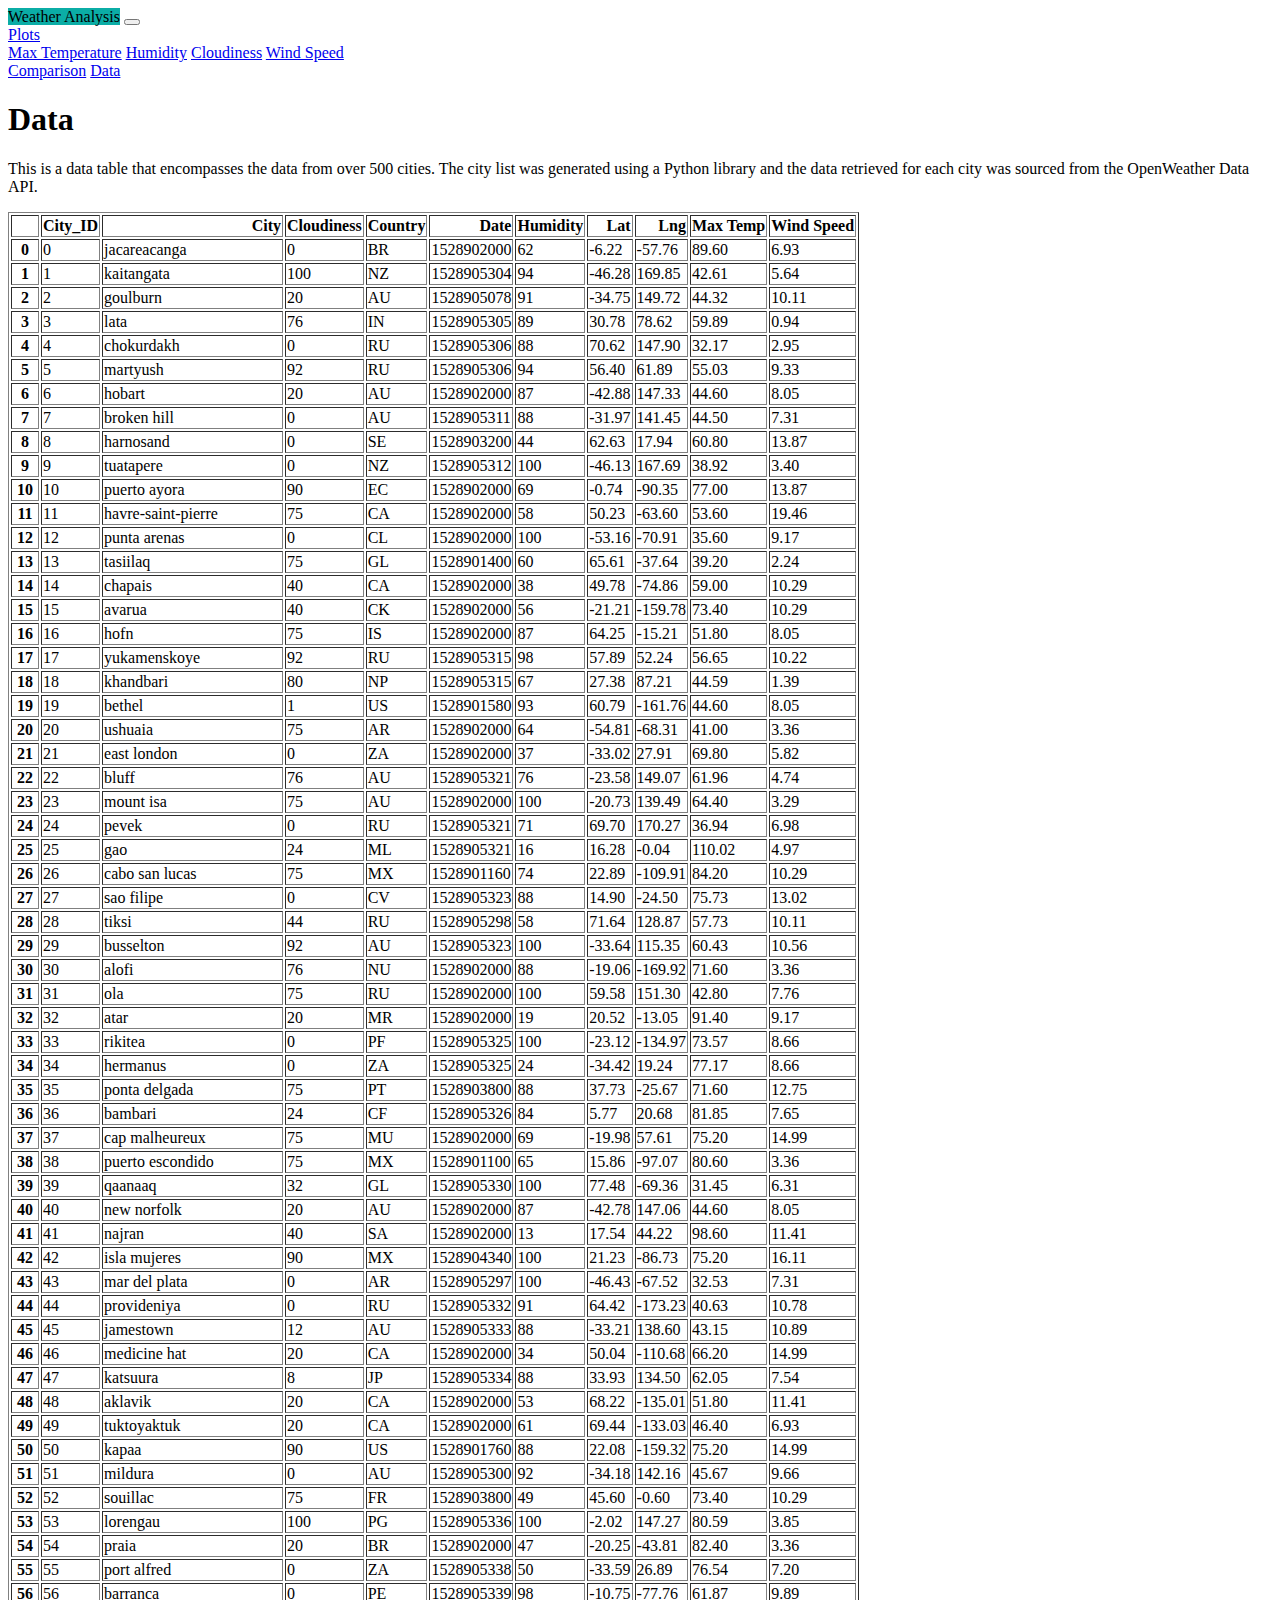
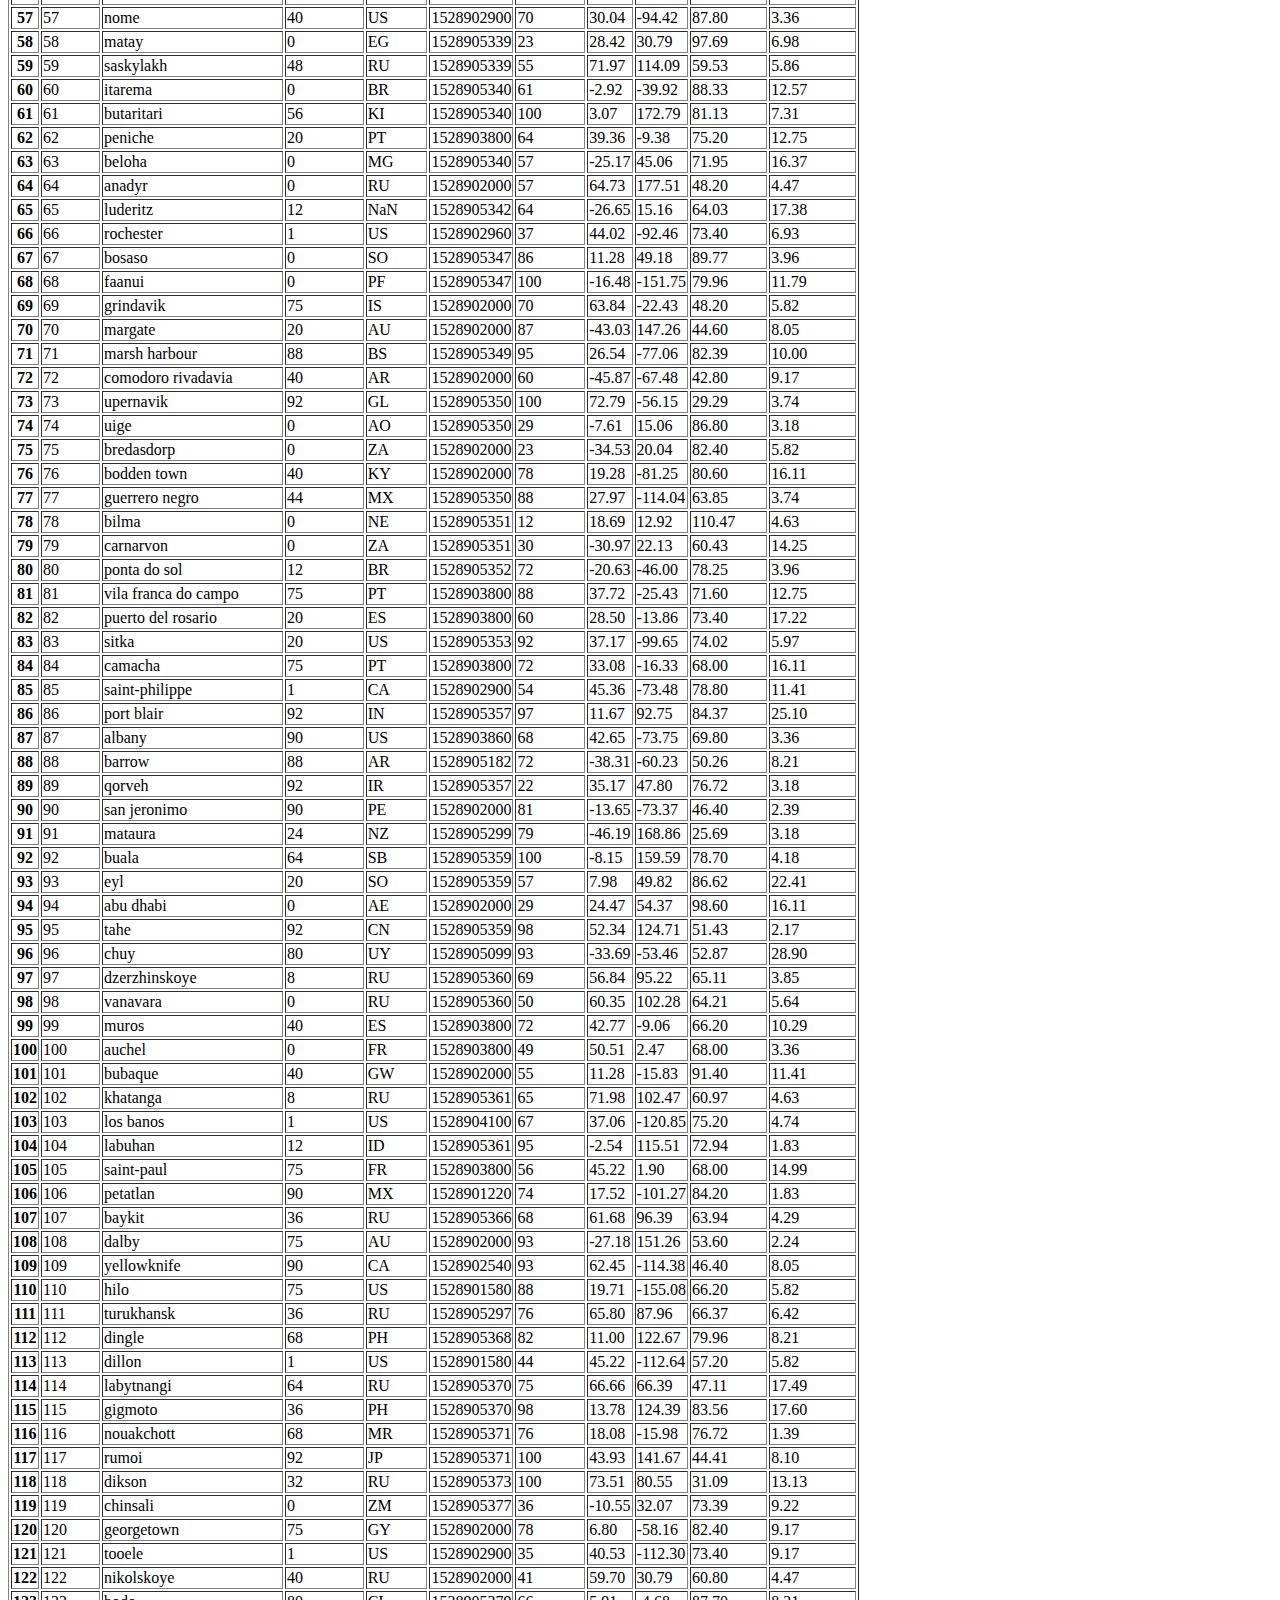
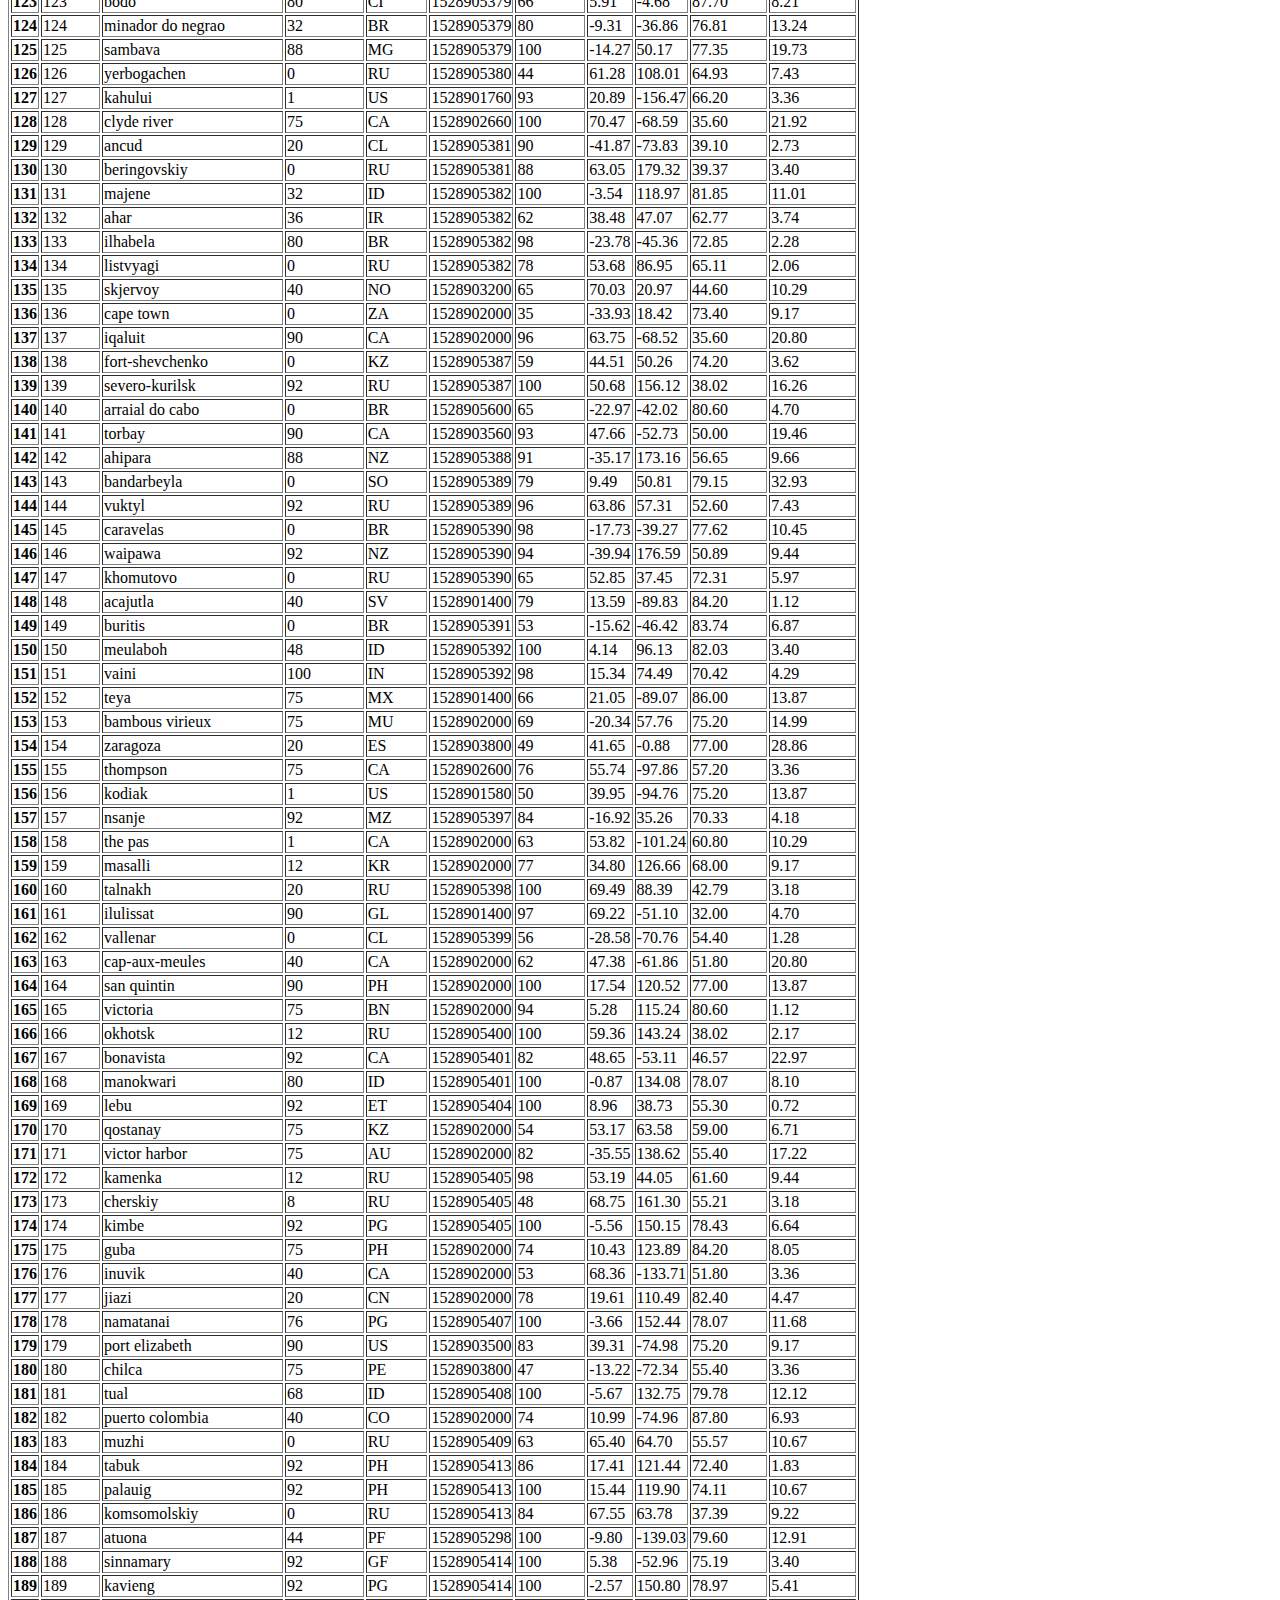
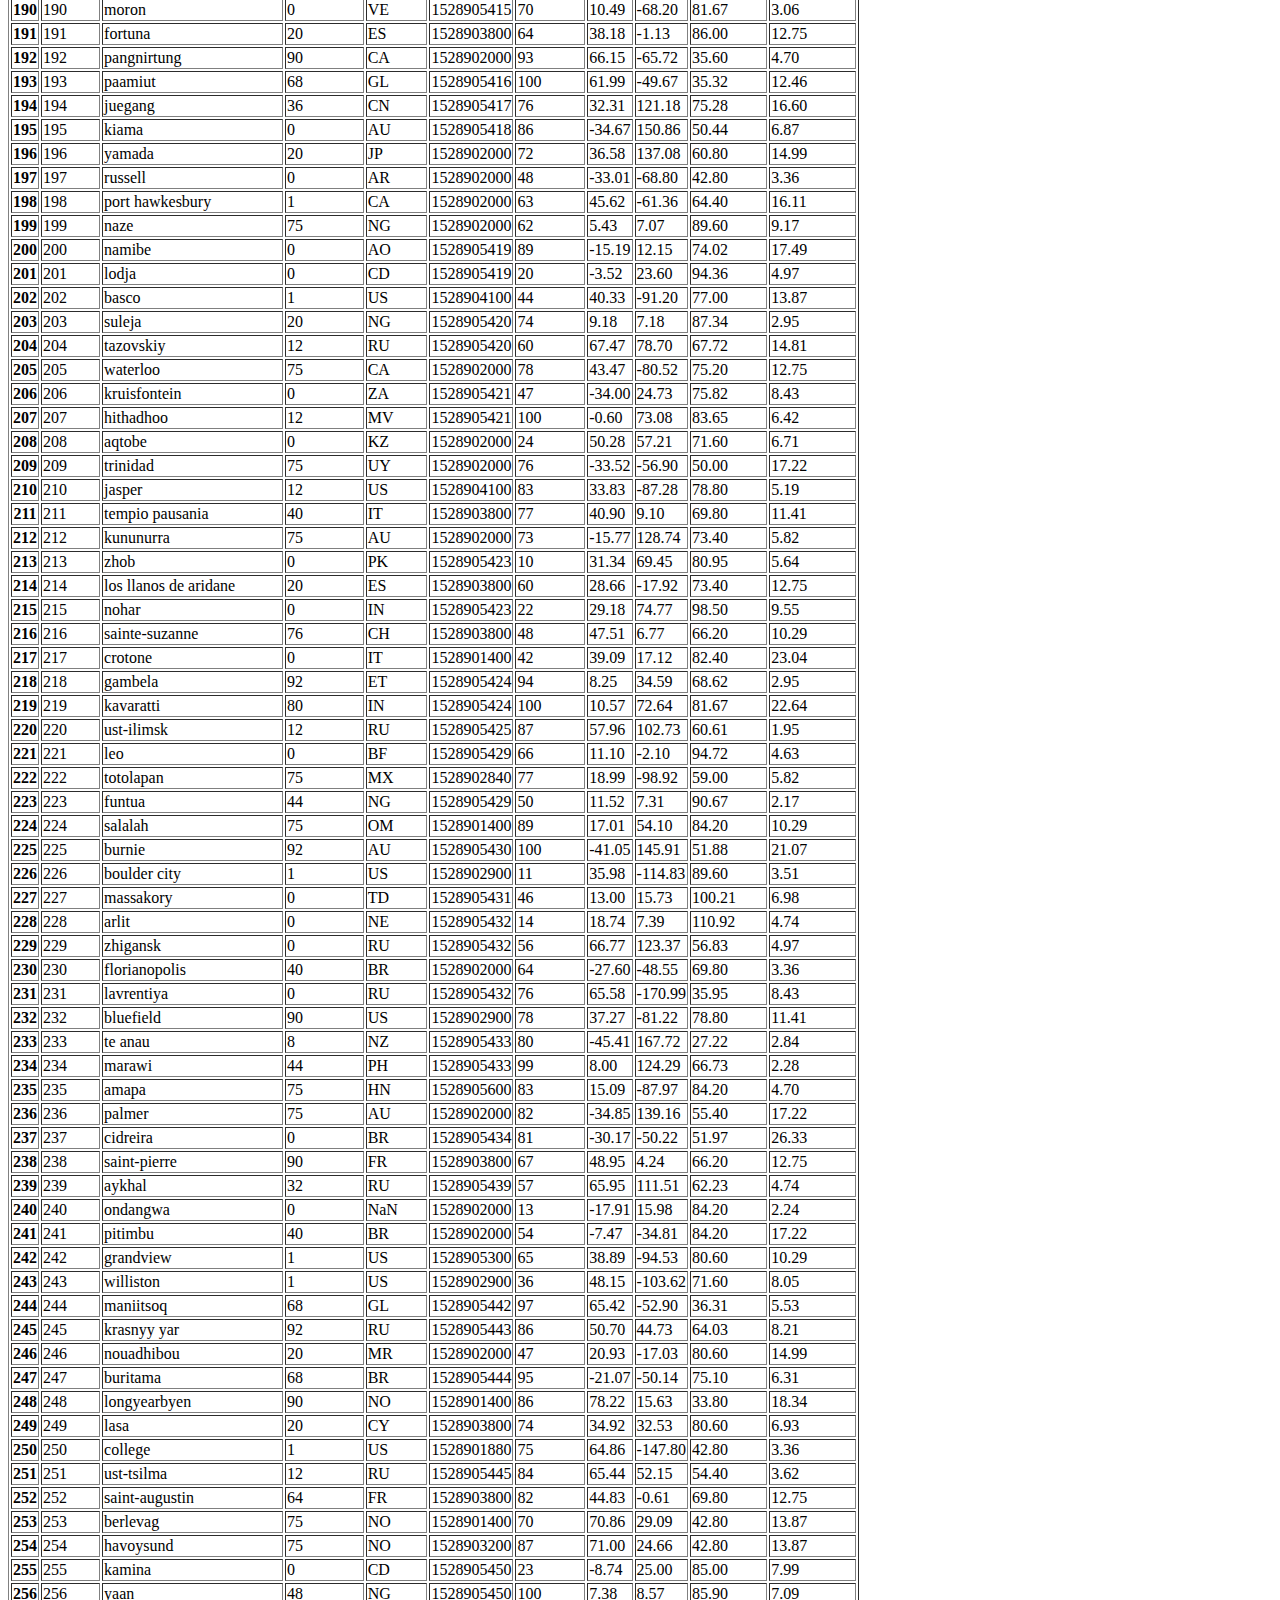
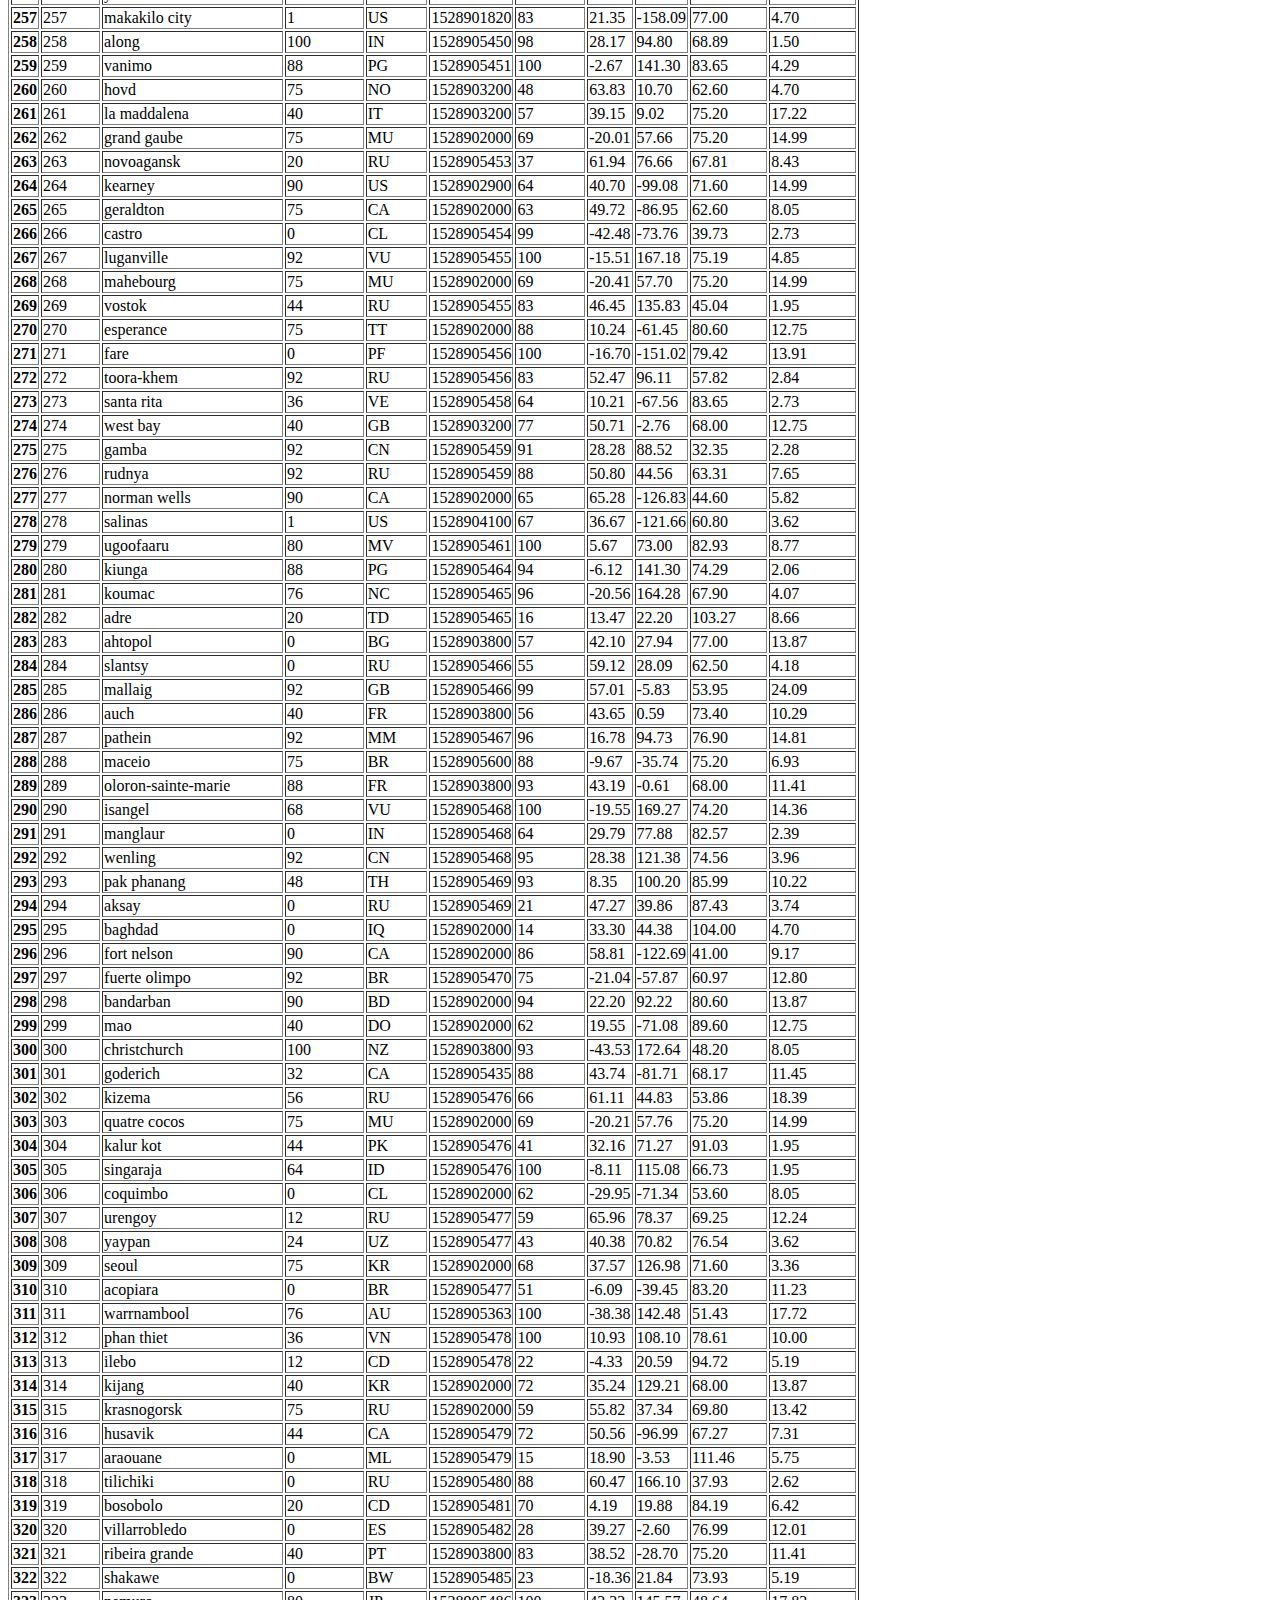
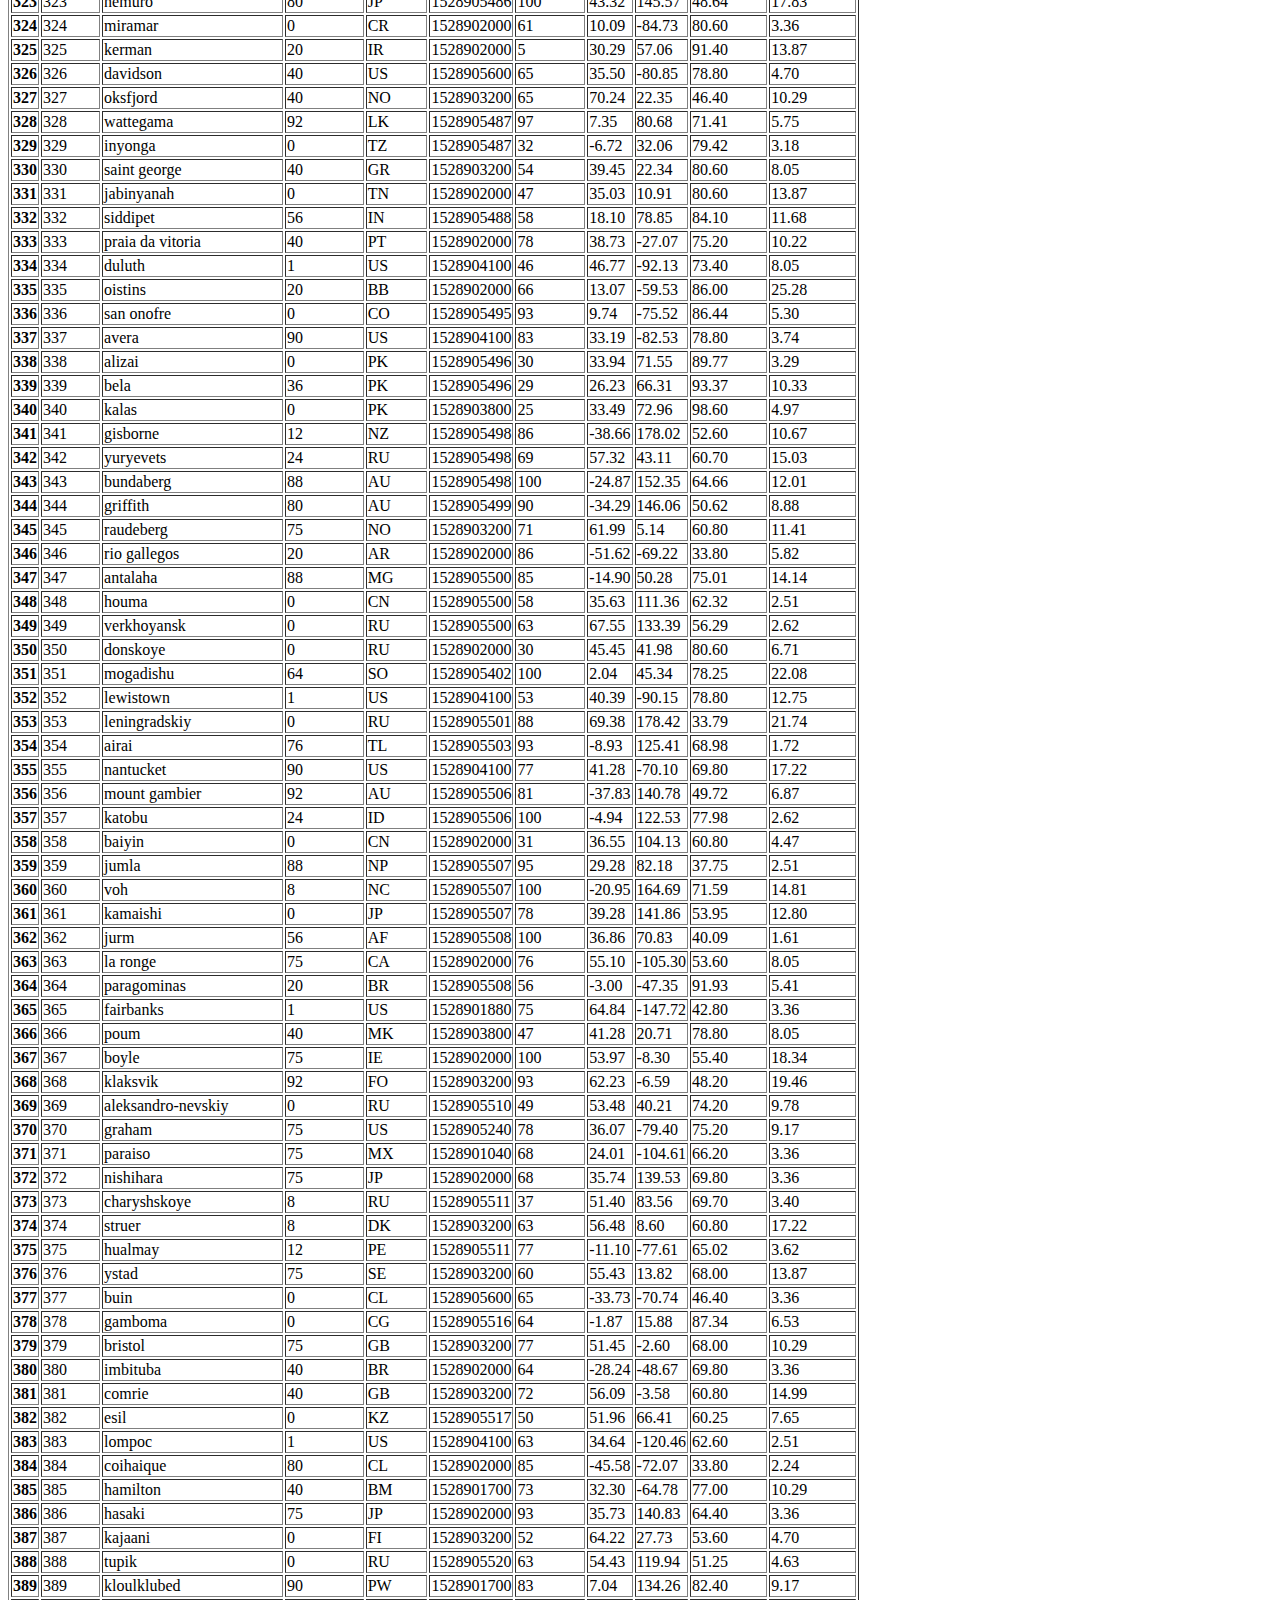
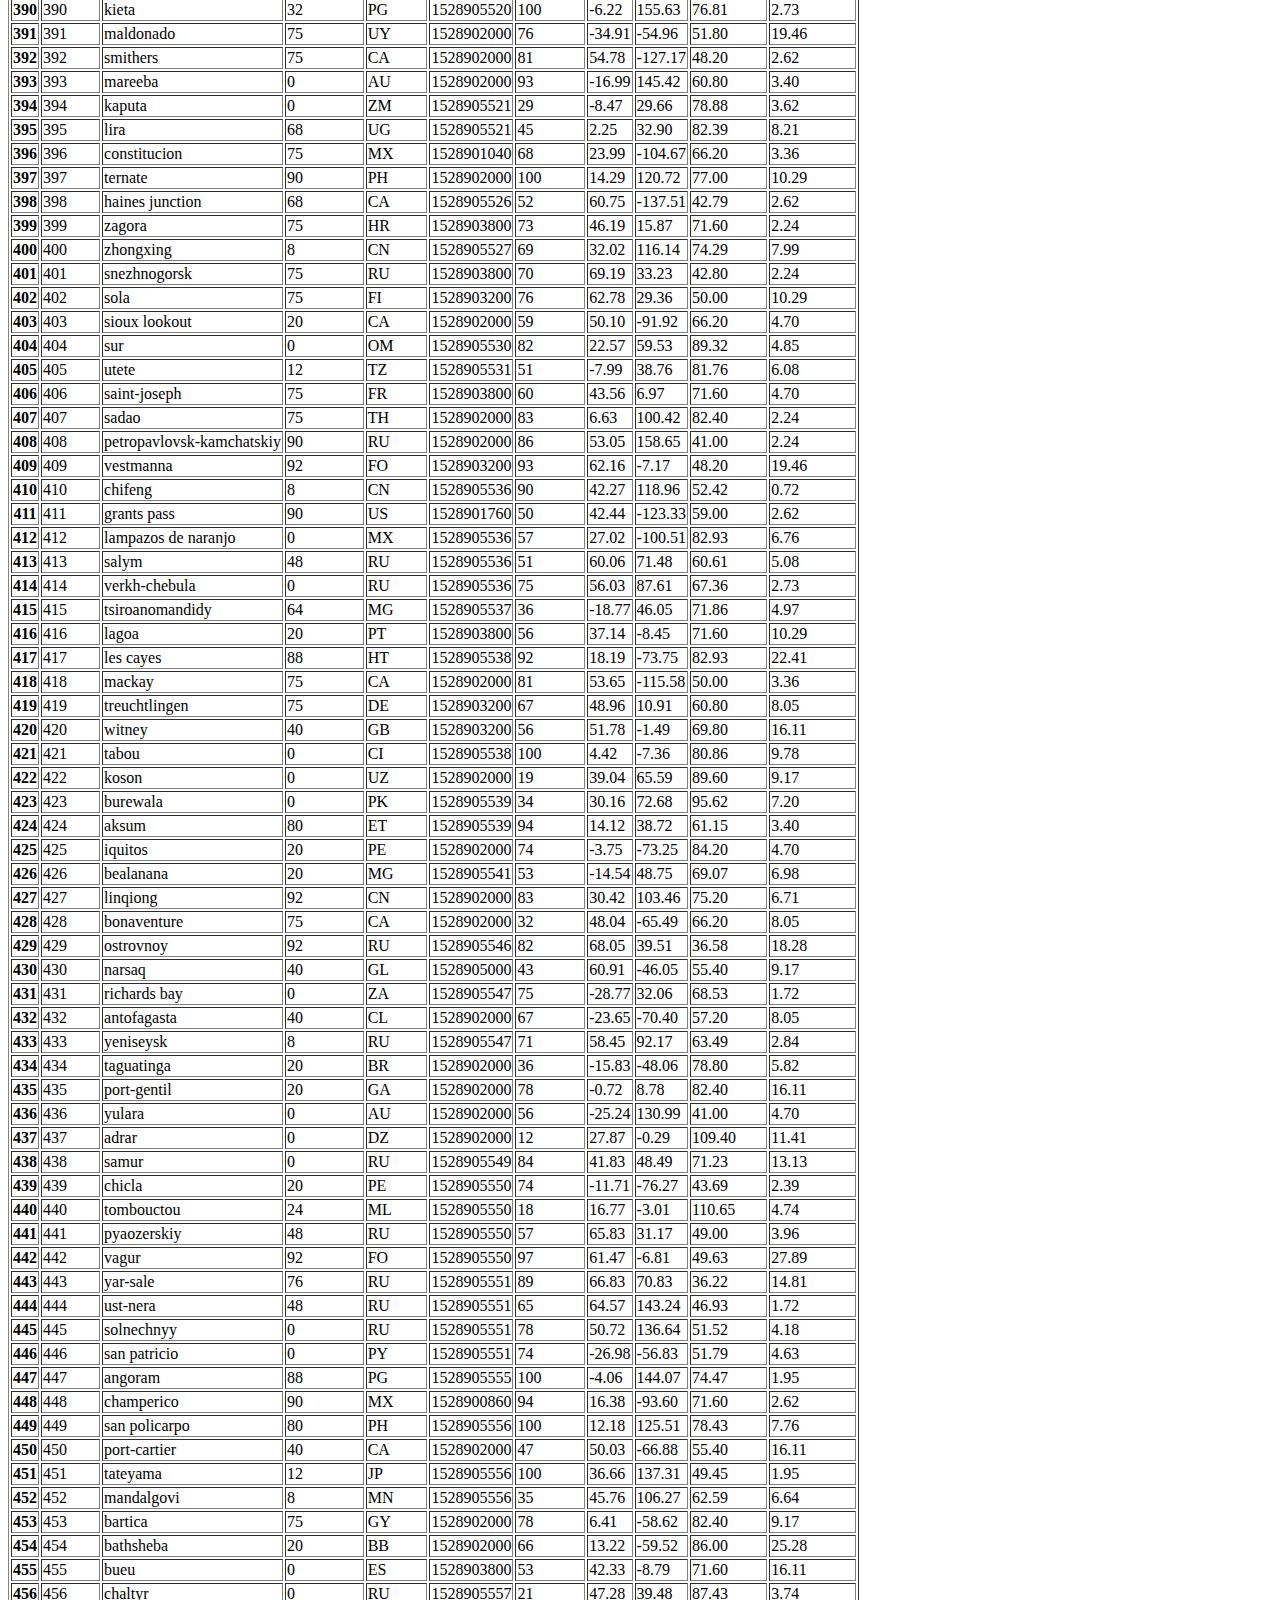
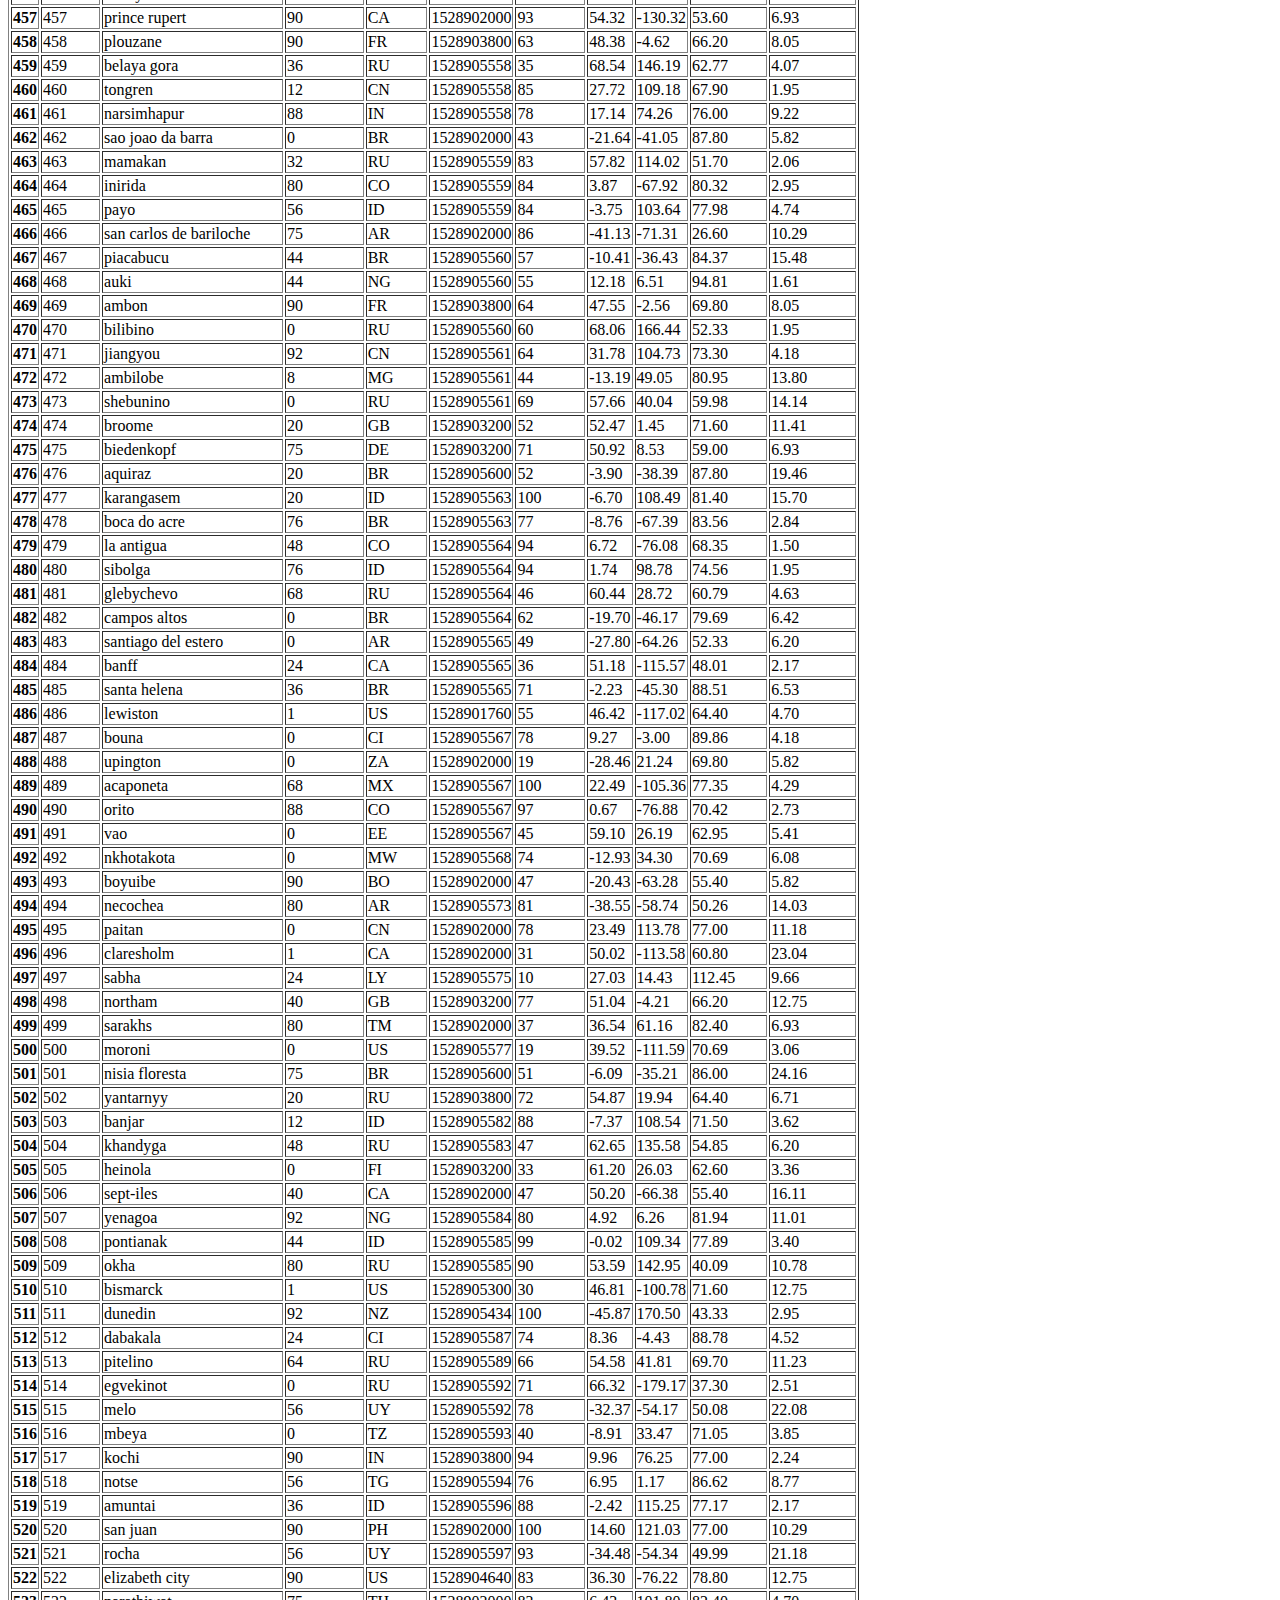
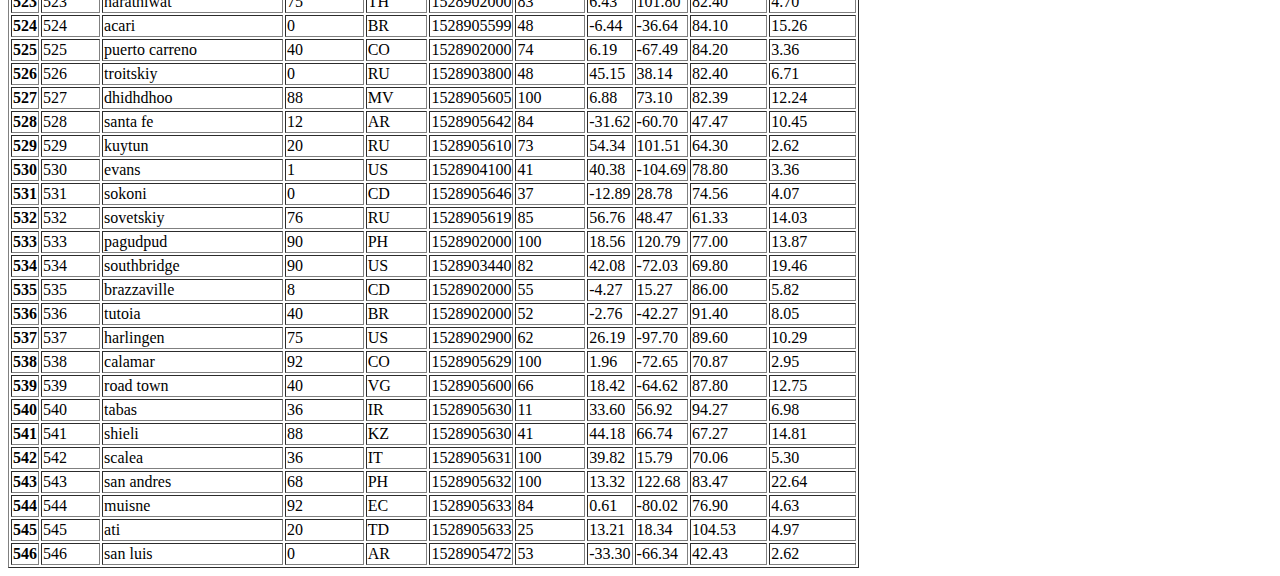
==== commit 62f2b912: "Update data.html" ====
--- a/data.html
+++ b/data.html
@@ -11,7 +11,7 @@
   <body>
 <!-- NAV BAR -->
 <nav class="navbar navbar-expand-lg navbar-light bg-light">
-  <a class="navbar-brand" href="peteturnham.github.io/index.html">Weather Analysis</a>
+  <a class="navbar-brand" style="background-color: #0BADA6; href="index.html">Weather Analysis</a>
   <button class="navbar-toggler" type="button" data-toggle="collapse" data-target="#navbarNavAltMarkup" aria-controls="navbarNavAltMarkup" aria-expanded="false" aria-label="Toggle navigation">
     <span class="navbar-toggler-icon"></span>
   </button>
@@ -19,30 +19,34 @@
     <div class="navbar-nav">
       <!-- Plots nav drop down -->
       <li class="nav-item dropdown">
-        <a class="nav-link dropdown-toggle" href="peteturnham.github.io/Visualizations.html" id="navbarDropdown" role="button" data-toggle="dropdown" aria-haspopup="true" aria-expanded="false">
+        <a class="nav-link dropdown-toggle" href="Visualizations.html" id="navbarDropdown" role="button" data-toggle="dropdown" aria-haspopup="true" aria-expanded="false">
           Plots
         </a>
       <div class="dropdown-menu" aria-labelledby="navbarDropdown">
-        <a class="dropdown-item" href="peteturnham.github.io/maxtemp.html">Max Temperature</a>
-        <a class="dropdown-item" href="peteturnham.github.io/humidity.html">Humidity</a>
-        <a class="dropdown-item" href="peteturnham.github.io/cloudiness.html">Cloudiness</a>
-        <a class="dropdown-item" href="peteturnham.github.io/wind_speed.html">Wind Speed</a>
+        <a class="dropdown-item" href="maxtemp.html">Max Temperature</a>
+        <a class="dropdown-item" href="humidity.html">Humidity</a>
+        <a class="dropdown-item" href="cloudiness.html">Cloudiness</a>
+        <a class="dropdown-item" href="wind_speed.html">Wind Speed</a>
         <div class="dropdown-divider"></div>
       </div>
     </li>
-      <a class="nav-link" href="peteturnham.github.ioVisualizations.html">Comparison</a>
-      <a class="nav-link" href="peteturnham.github.io/data.html">Data</a>
+      <a class="nav-link" href="Visualizations.html">Comparison</a>
+      <a class="nav-link" href="data.html">Data</a>
     </div>
   </div>
 </nav>
 
 
       <div class="container">
+        <div class="box">
     <h1 class="h1">Data</h1>
     <p>This is a data table that encompasses the data from over 500 cities. The city list was generated using a Python library and the data retrieved for each city was sourced from the OpenWeather Data API.</p>
     <!-- Optional JavaScript; choose one of the two! -->
     <table border="1" class="table table-dark table-hover">
+     <div class="table-responsive" style="overflow-x:auto; overflow-y:auto; max-height:470px; max-width: auto;">                                                     
       <thead>
+        
+                                                          
         <tr style="text-align: right;">
           <th></th>
           <th>City_ID</th>
@@ -7172,6 +7176,12 @@
       </tbody>
     </table>
     <!-- Bootstrap Bundle with Popper -->
-    <script src="https://cdn.jsdelivr.net/npm/bootstrap@5.0.0-beta2/dist/js/bootstrap.bundle.min.js" integrity="sha384-b5kHyXgcpbZJO/tY9Ul7kGkf1S0CWuKcCD38l8YkeH8z8QjE0GmW1gYU5S9FOnJ0" crossorigin="anonymous"></script>
+     <script src="https://code.jquery.com/jquery-3.2.1.slim.min.js" integrity="sha384-KJ3o2DKtIkvYIK3UENzmM7KCkRr/rE9/Qpg6aAZGJwFDMVNA/GpGFF93hXpG5KkN"
+    crossorigin="anonymous"></script>
+  <script src="https://cdnjs.cloudflare.com/ajax/libs/popper.js/1.12.9/umd/popper.min.js" integrity="sha384-ApNbgh9B+Y1QKtv3Rn7W3mgPxhU9K/ScQsAP7hUibX39j7fakFPskvXusvfa0b4Q"
+    crossorigin="anonymous"></script>
+  <script src="https://maxcdn.bootstrapcdn.com/bootstrap/4.0.0/js/bootstrap.min.js" integrity="sha384-JZR6Spejh4U02d8jOt6vLEHfe/JQGiRRSQQxSfFWpi1MquVdAyjUar5+76PVCmYl"
+    crossorigin="anonymous"></script>
       </div>
   </body>
+</html>
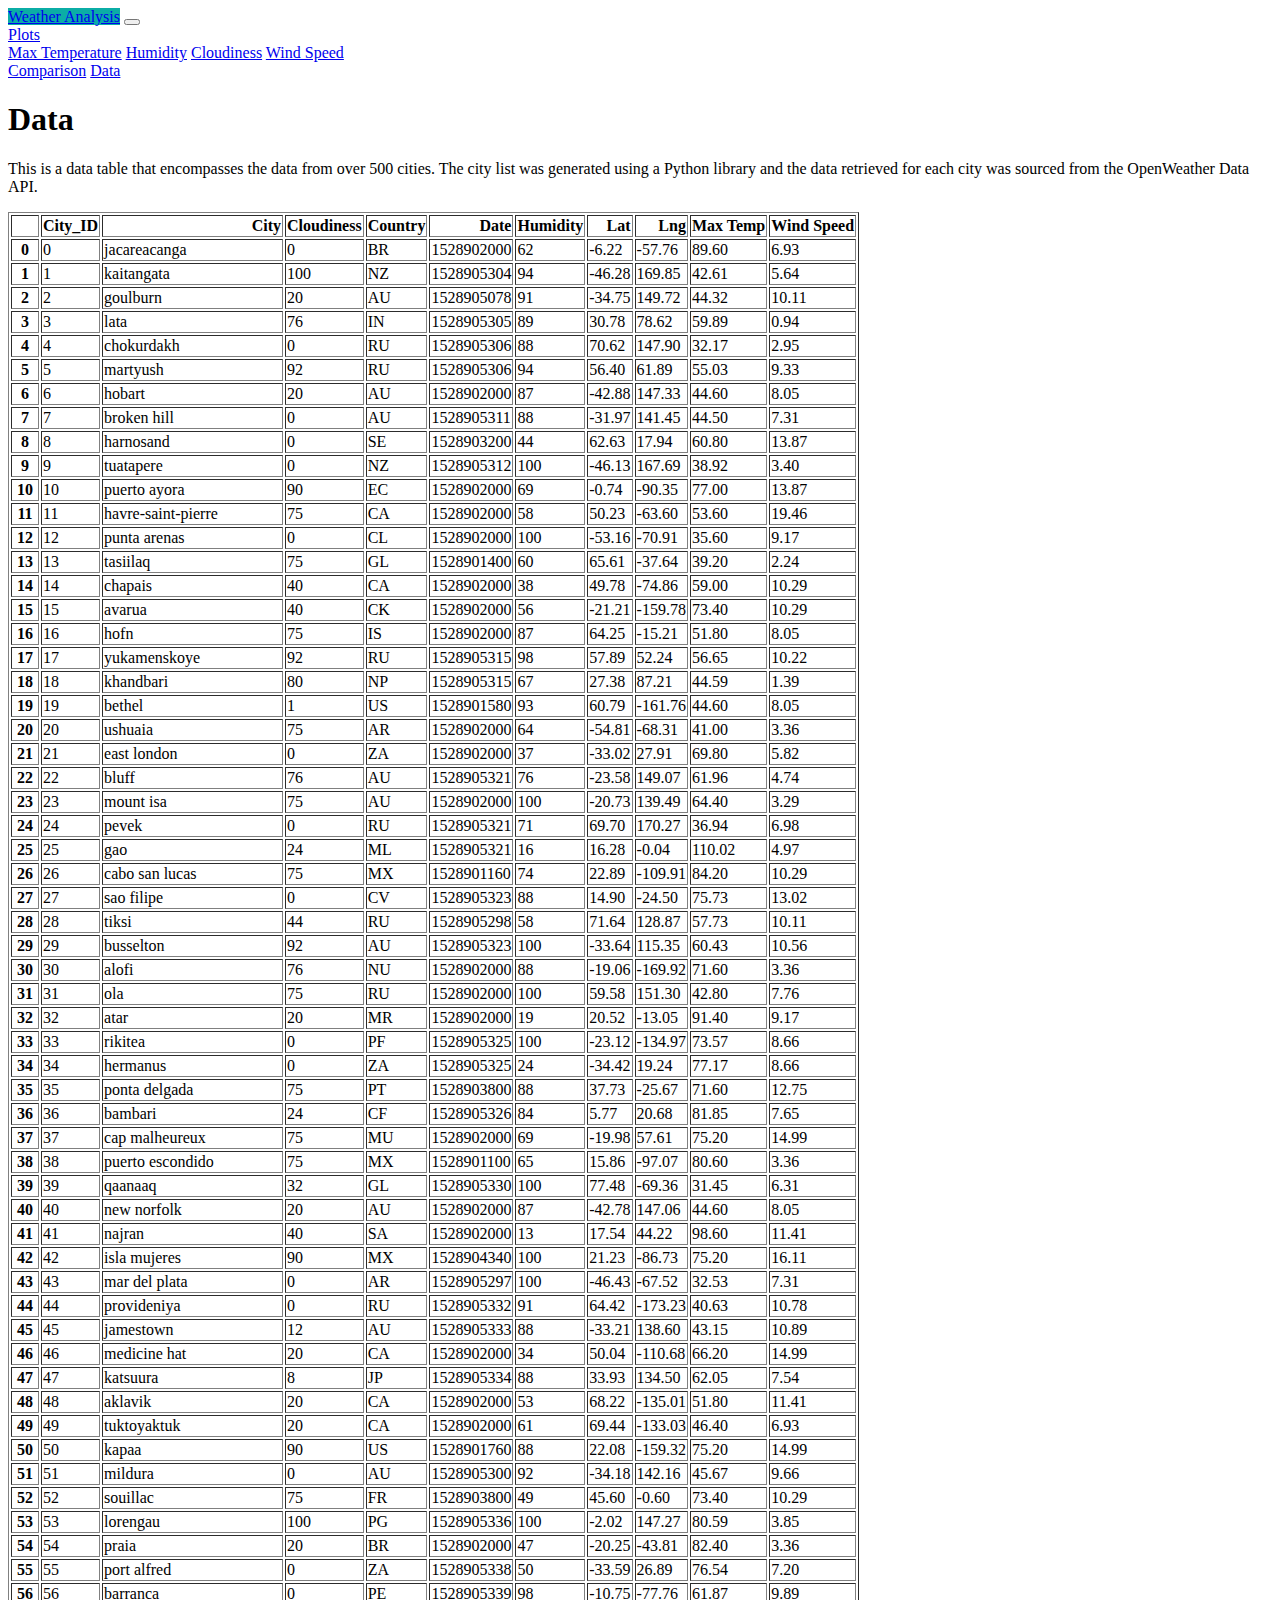
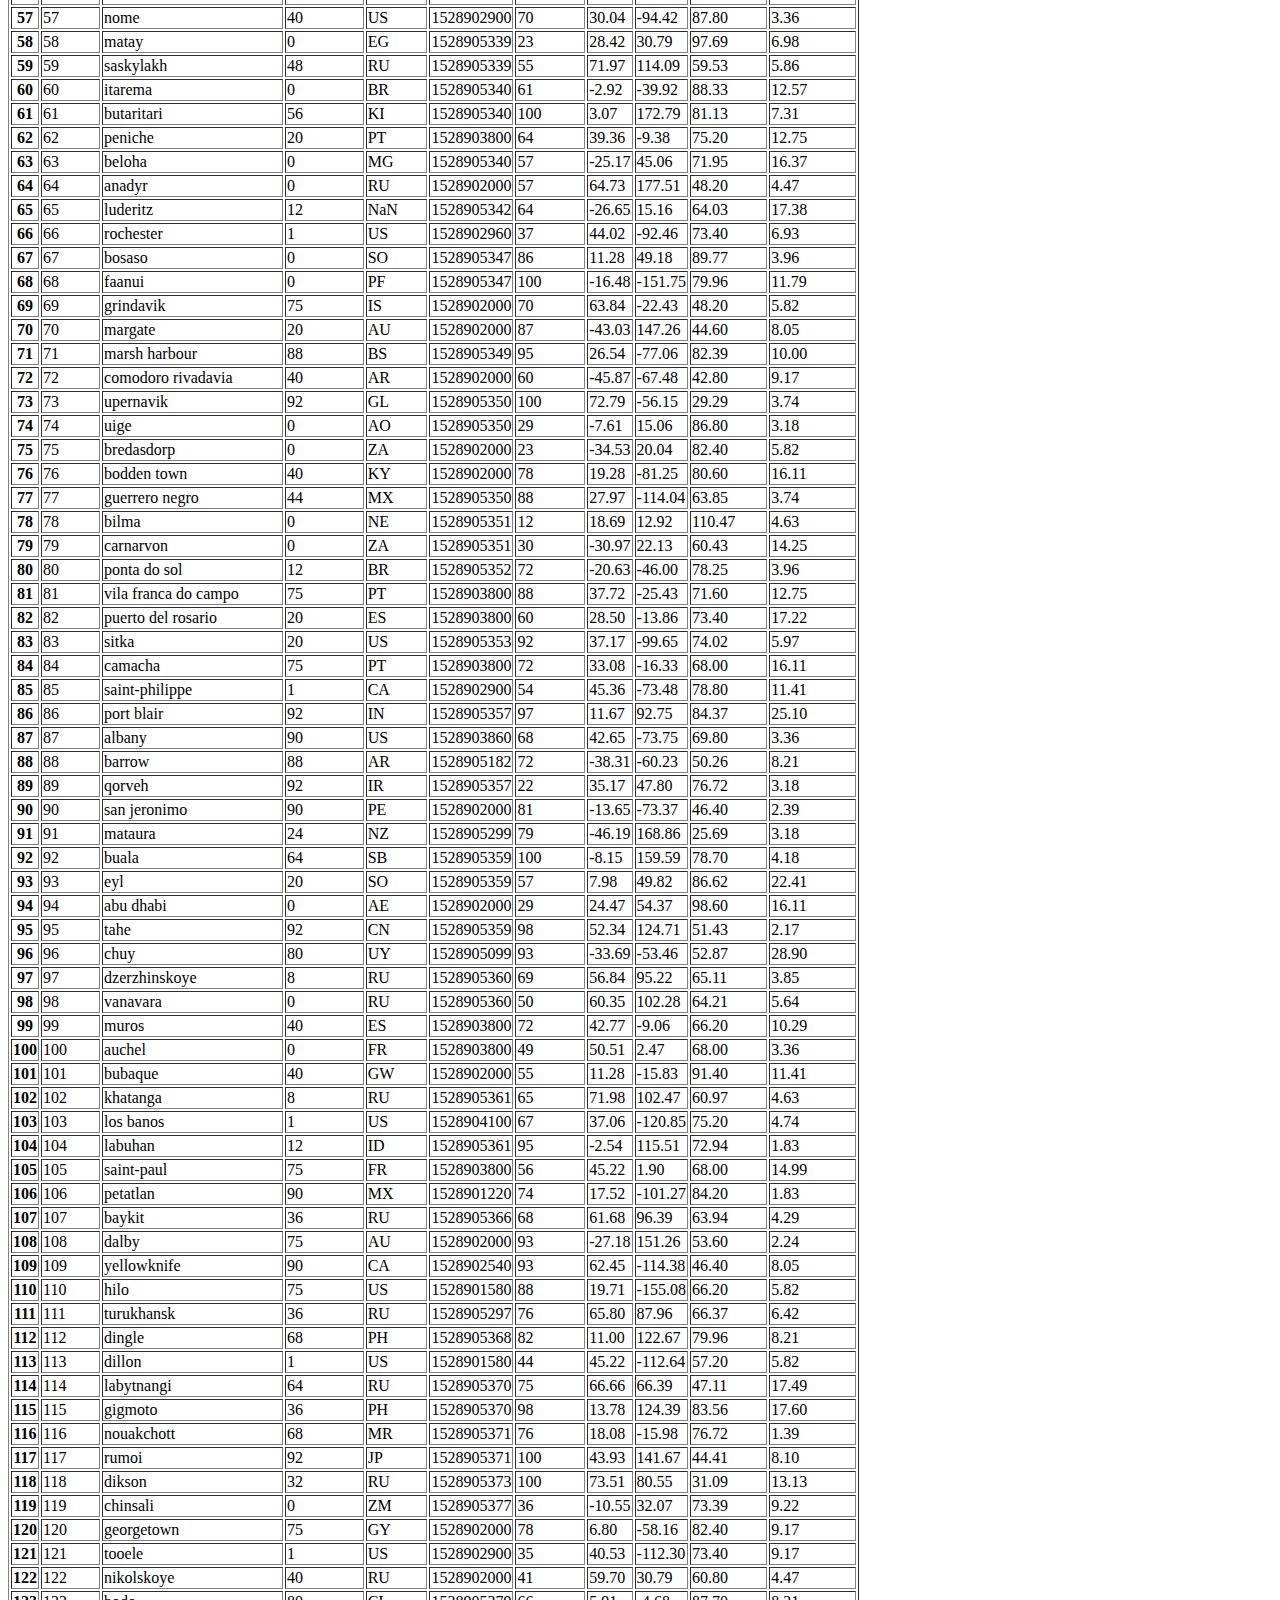
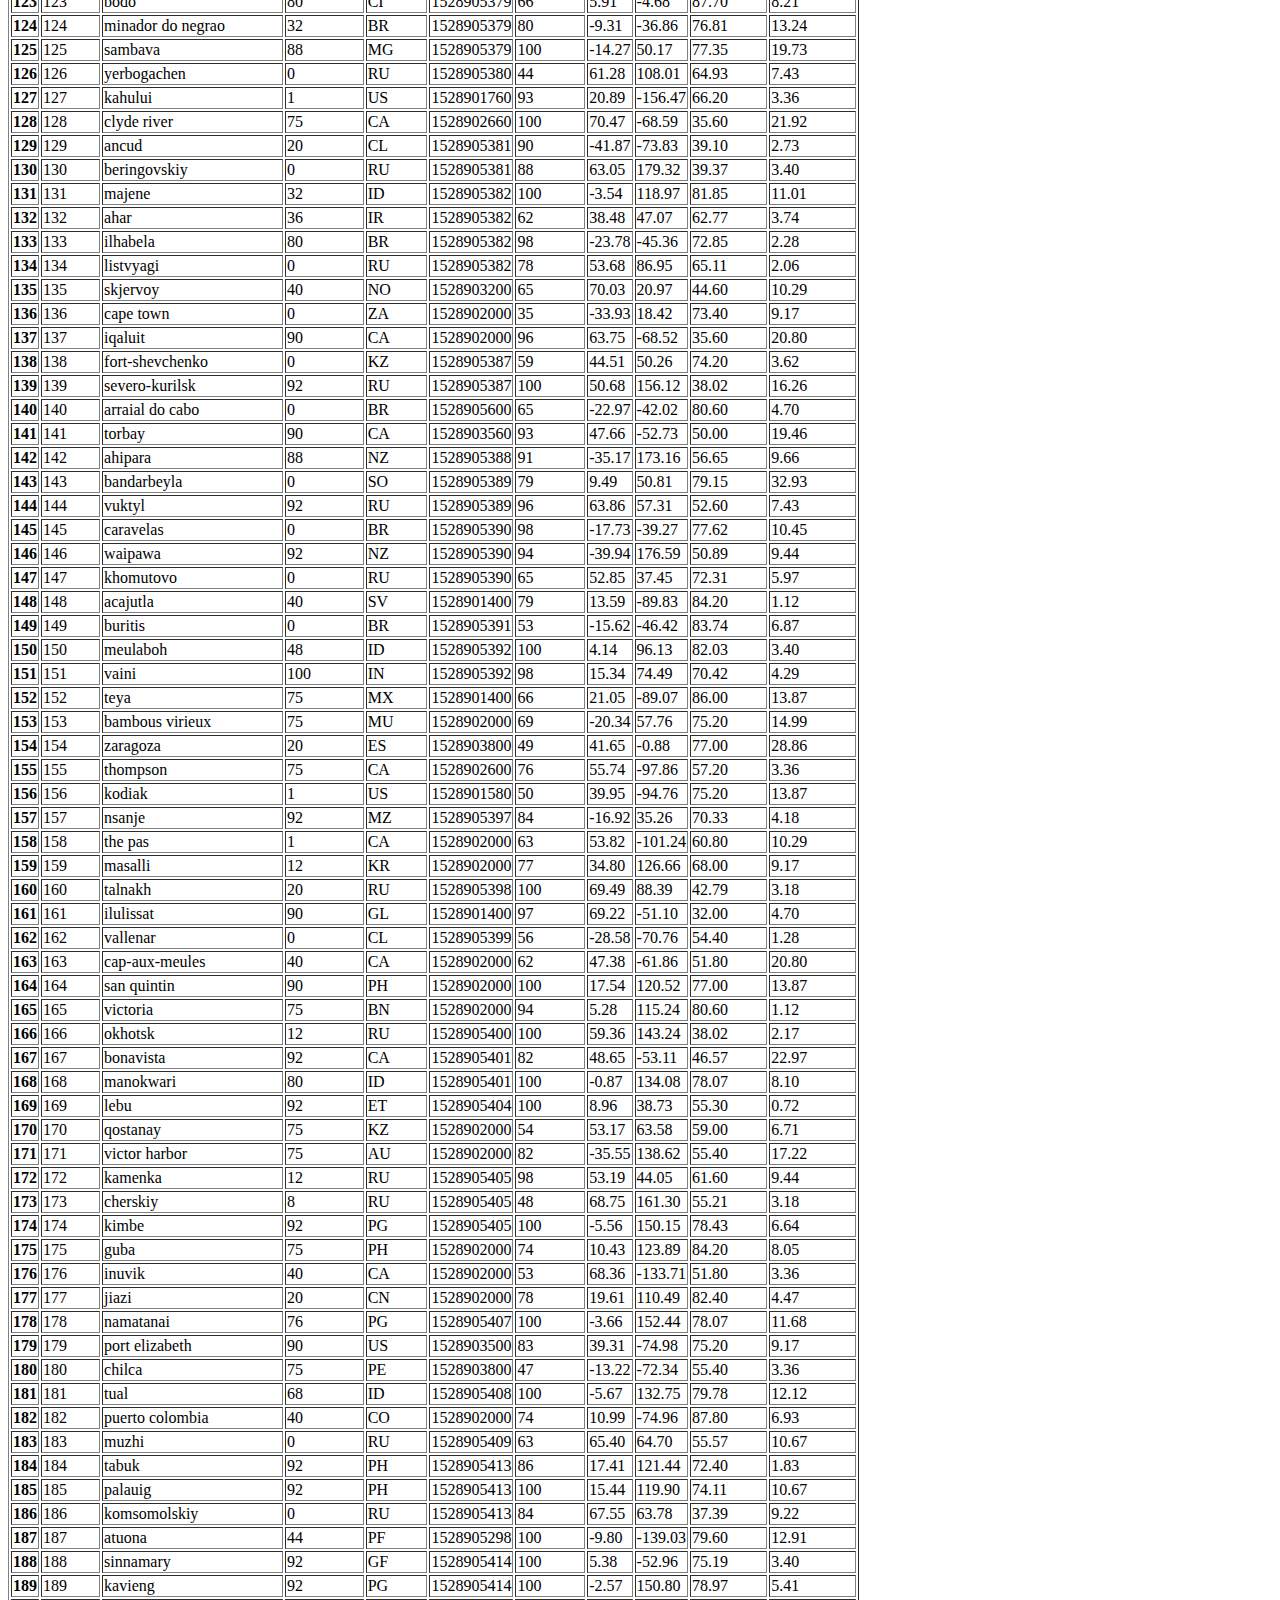
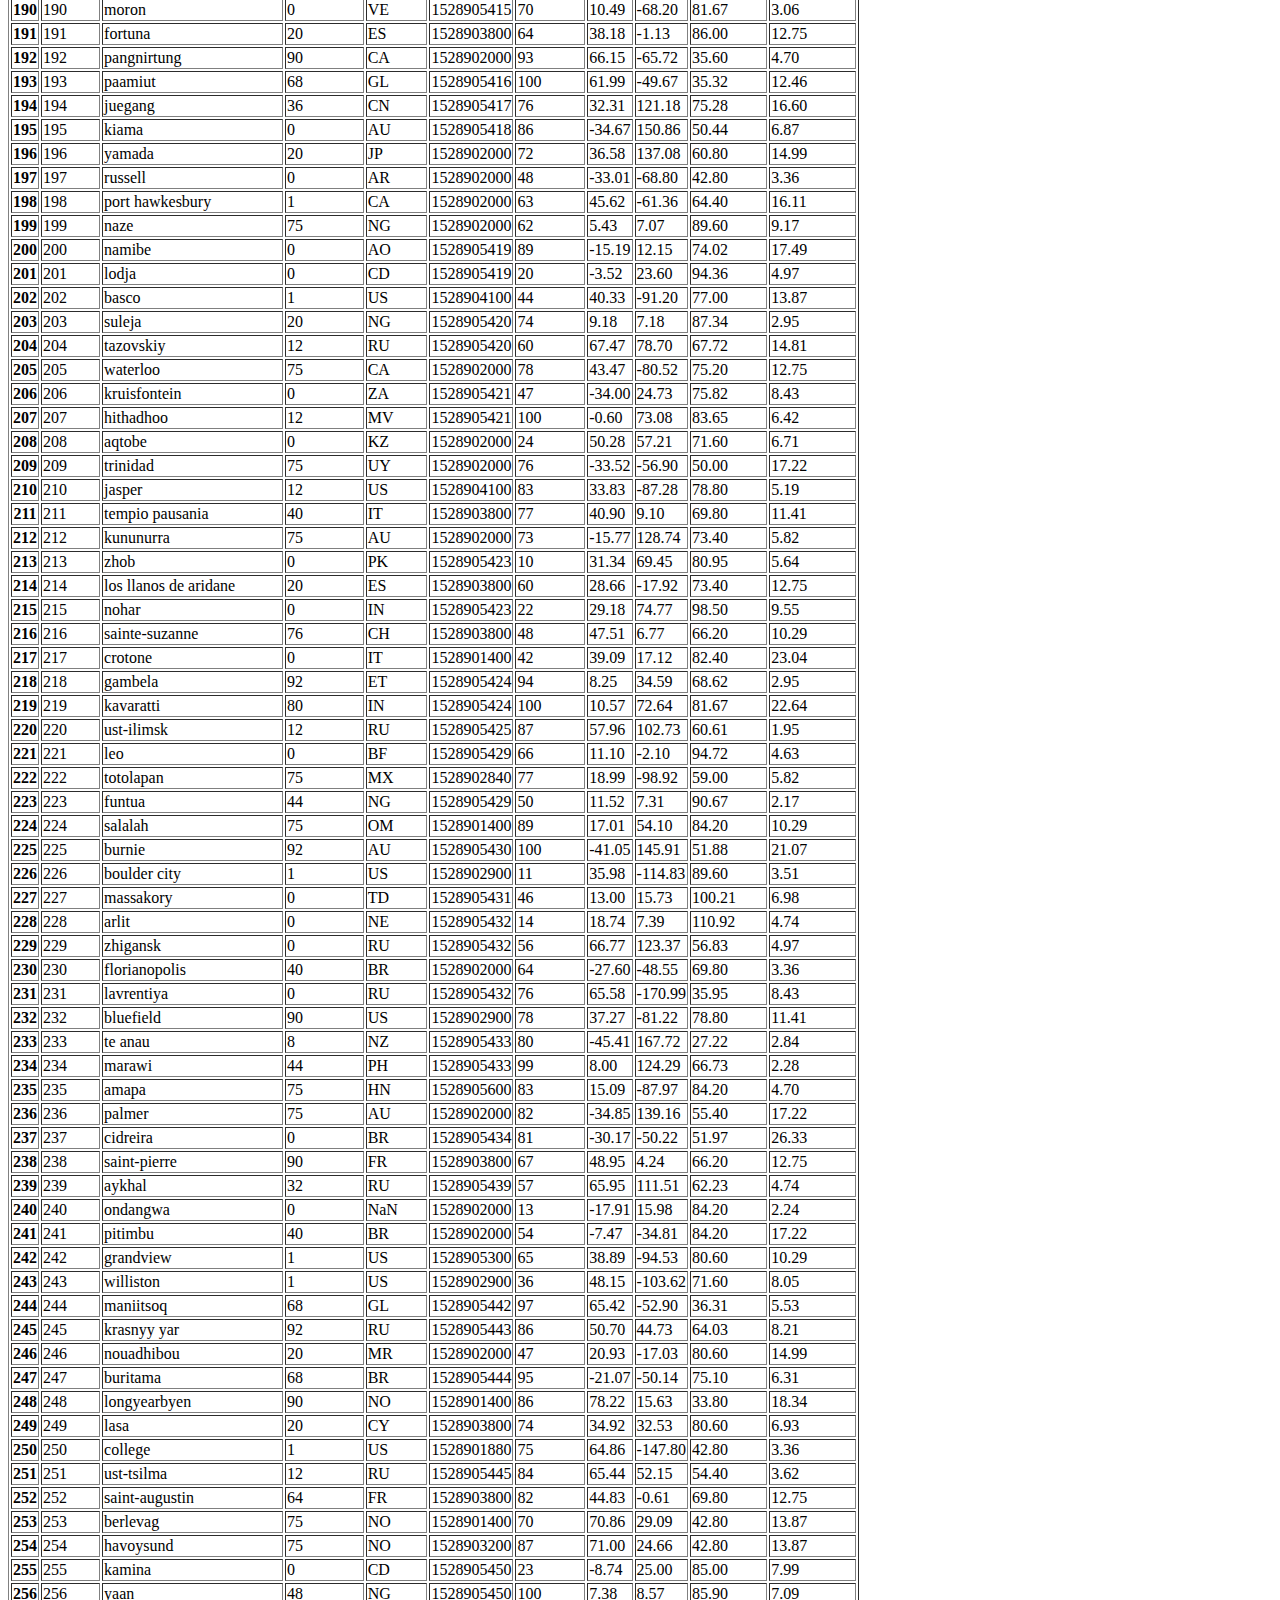
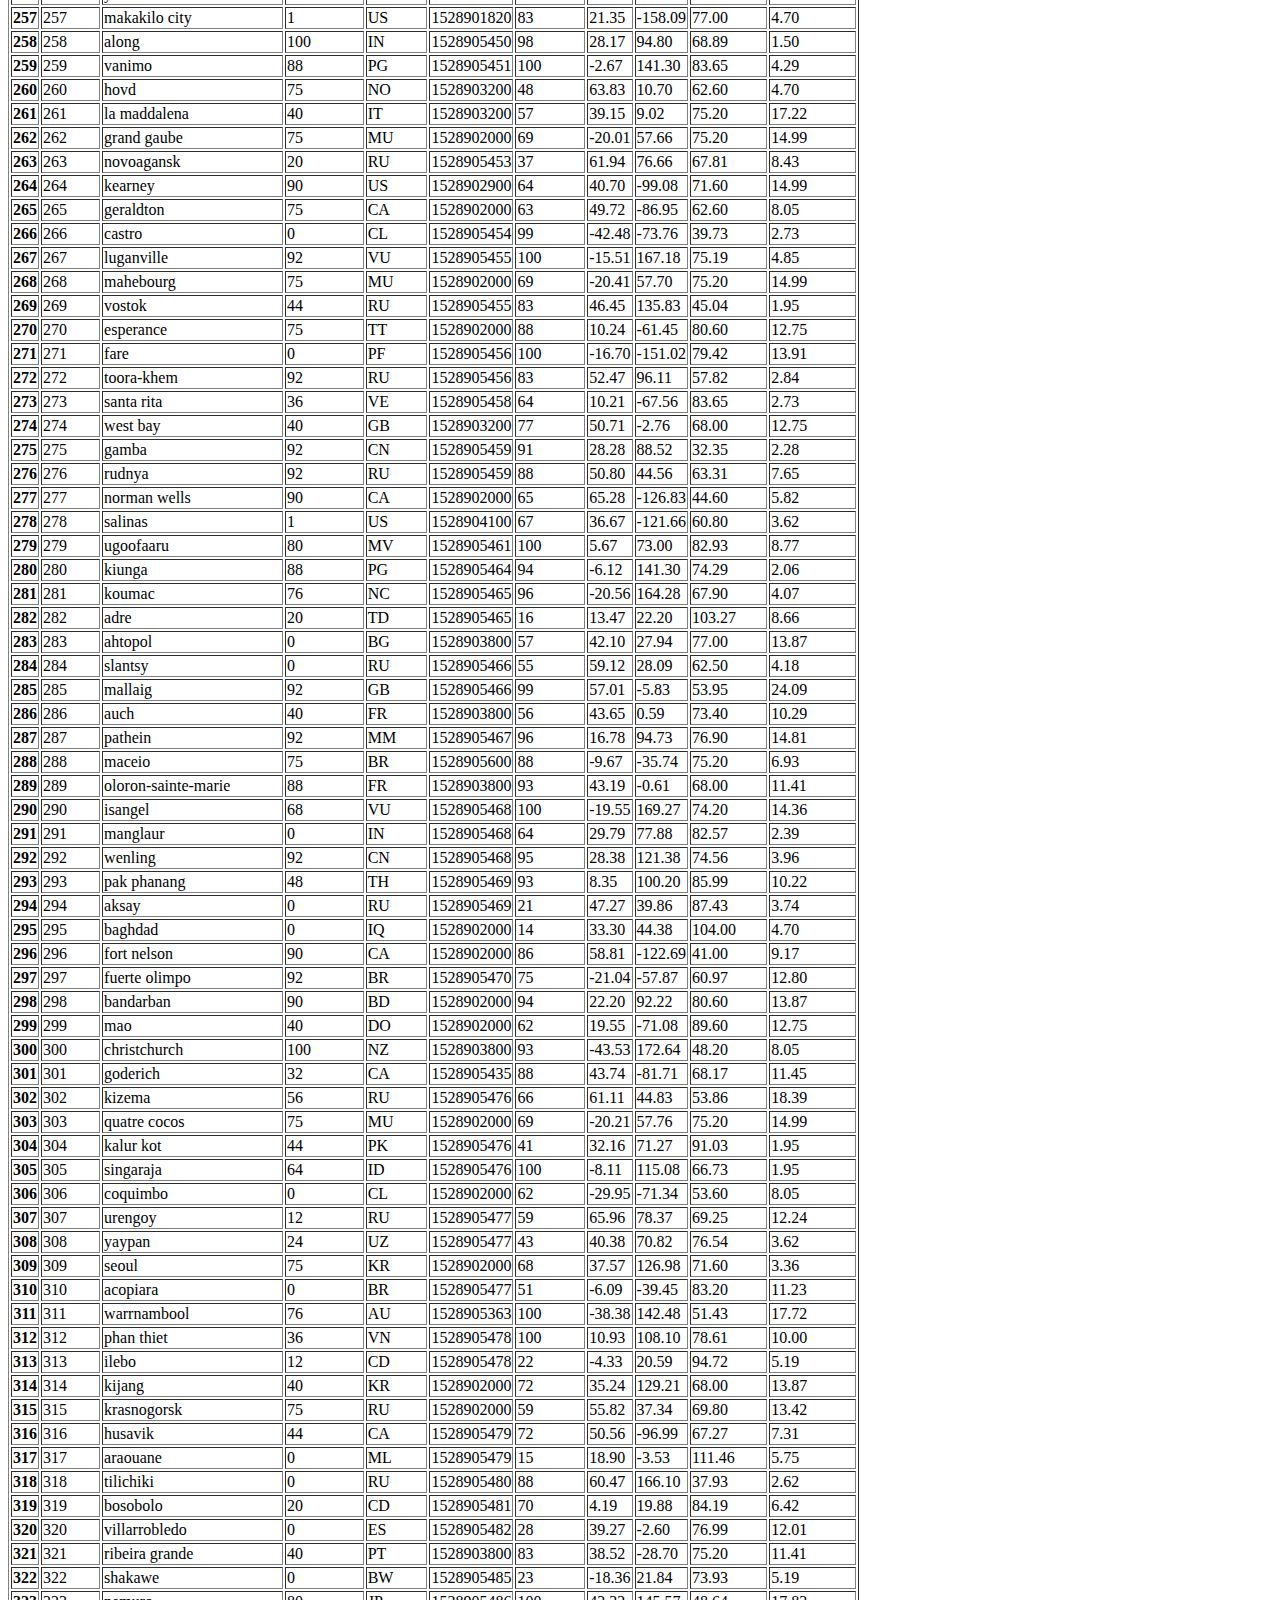
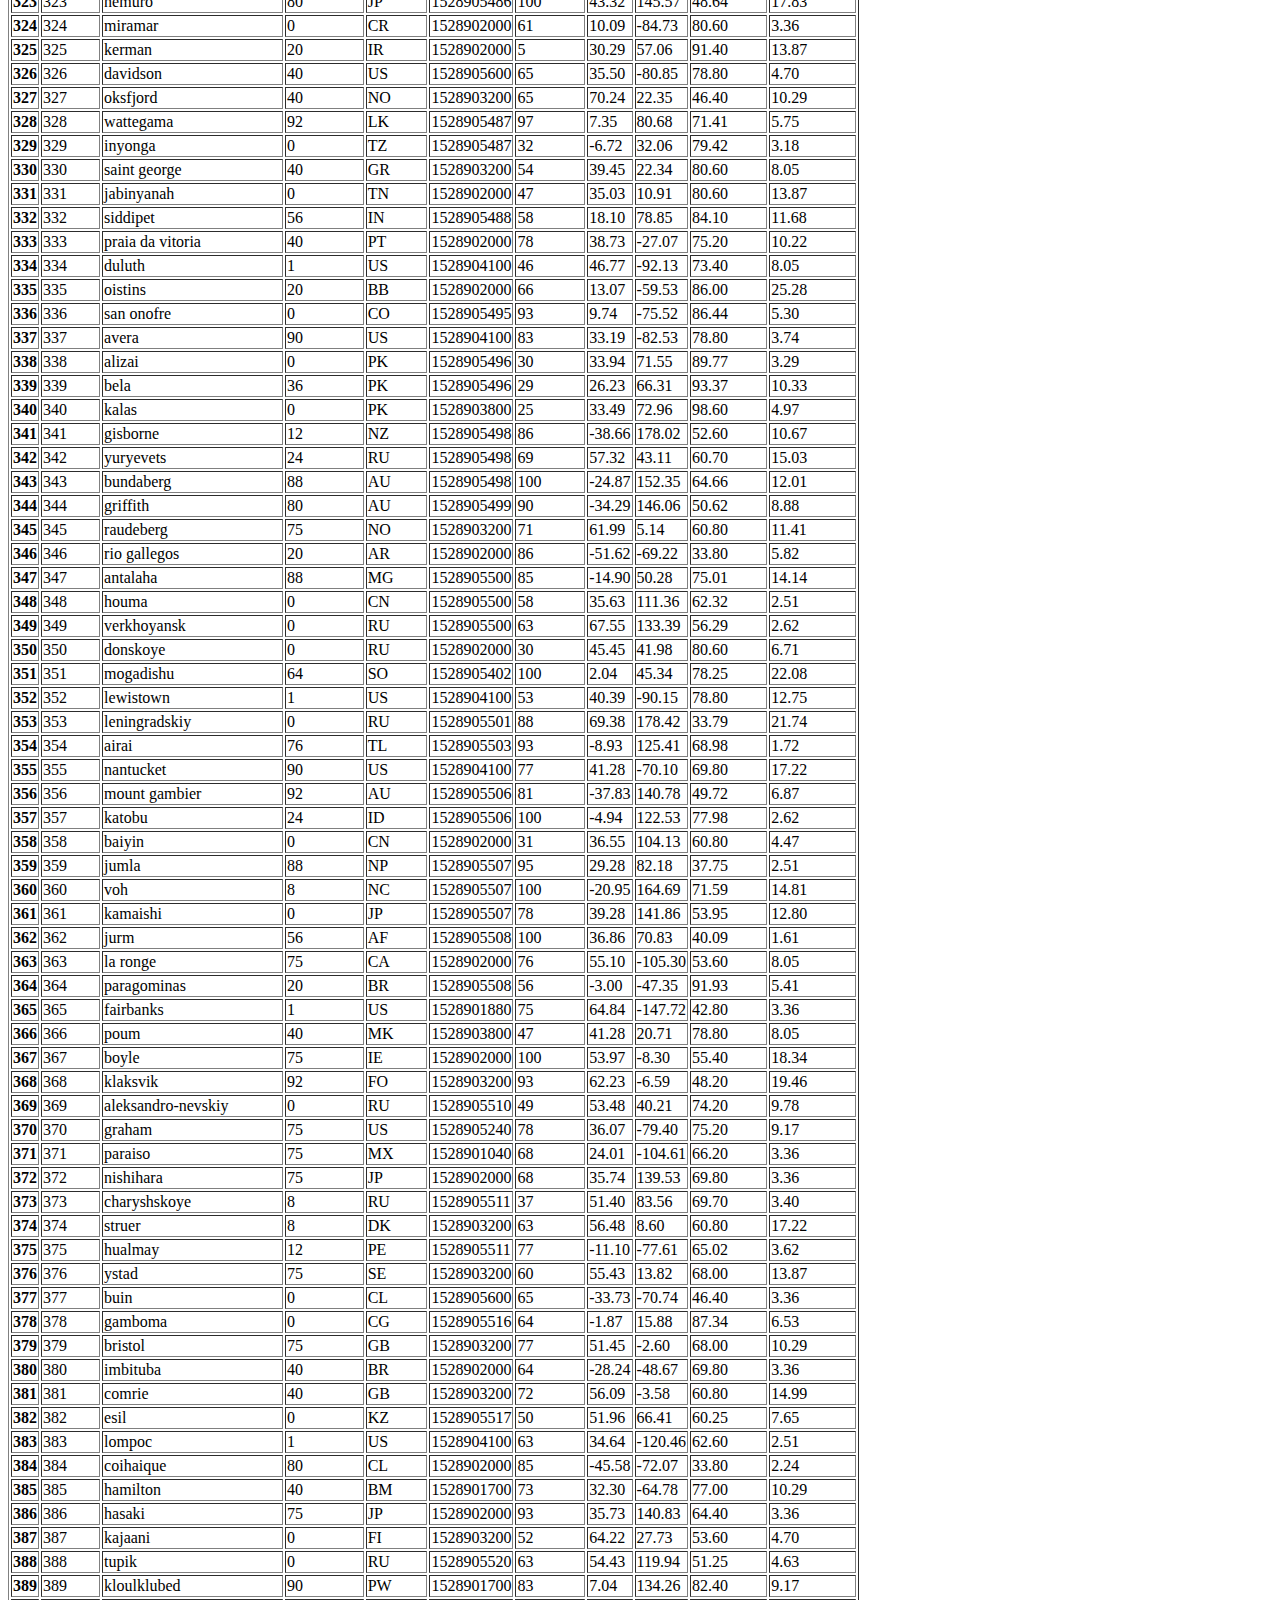
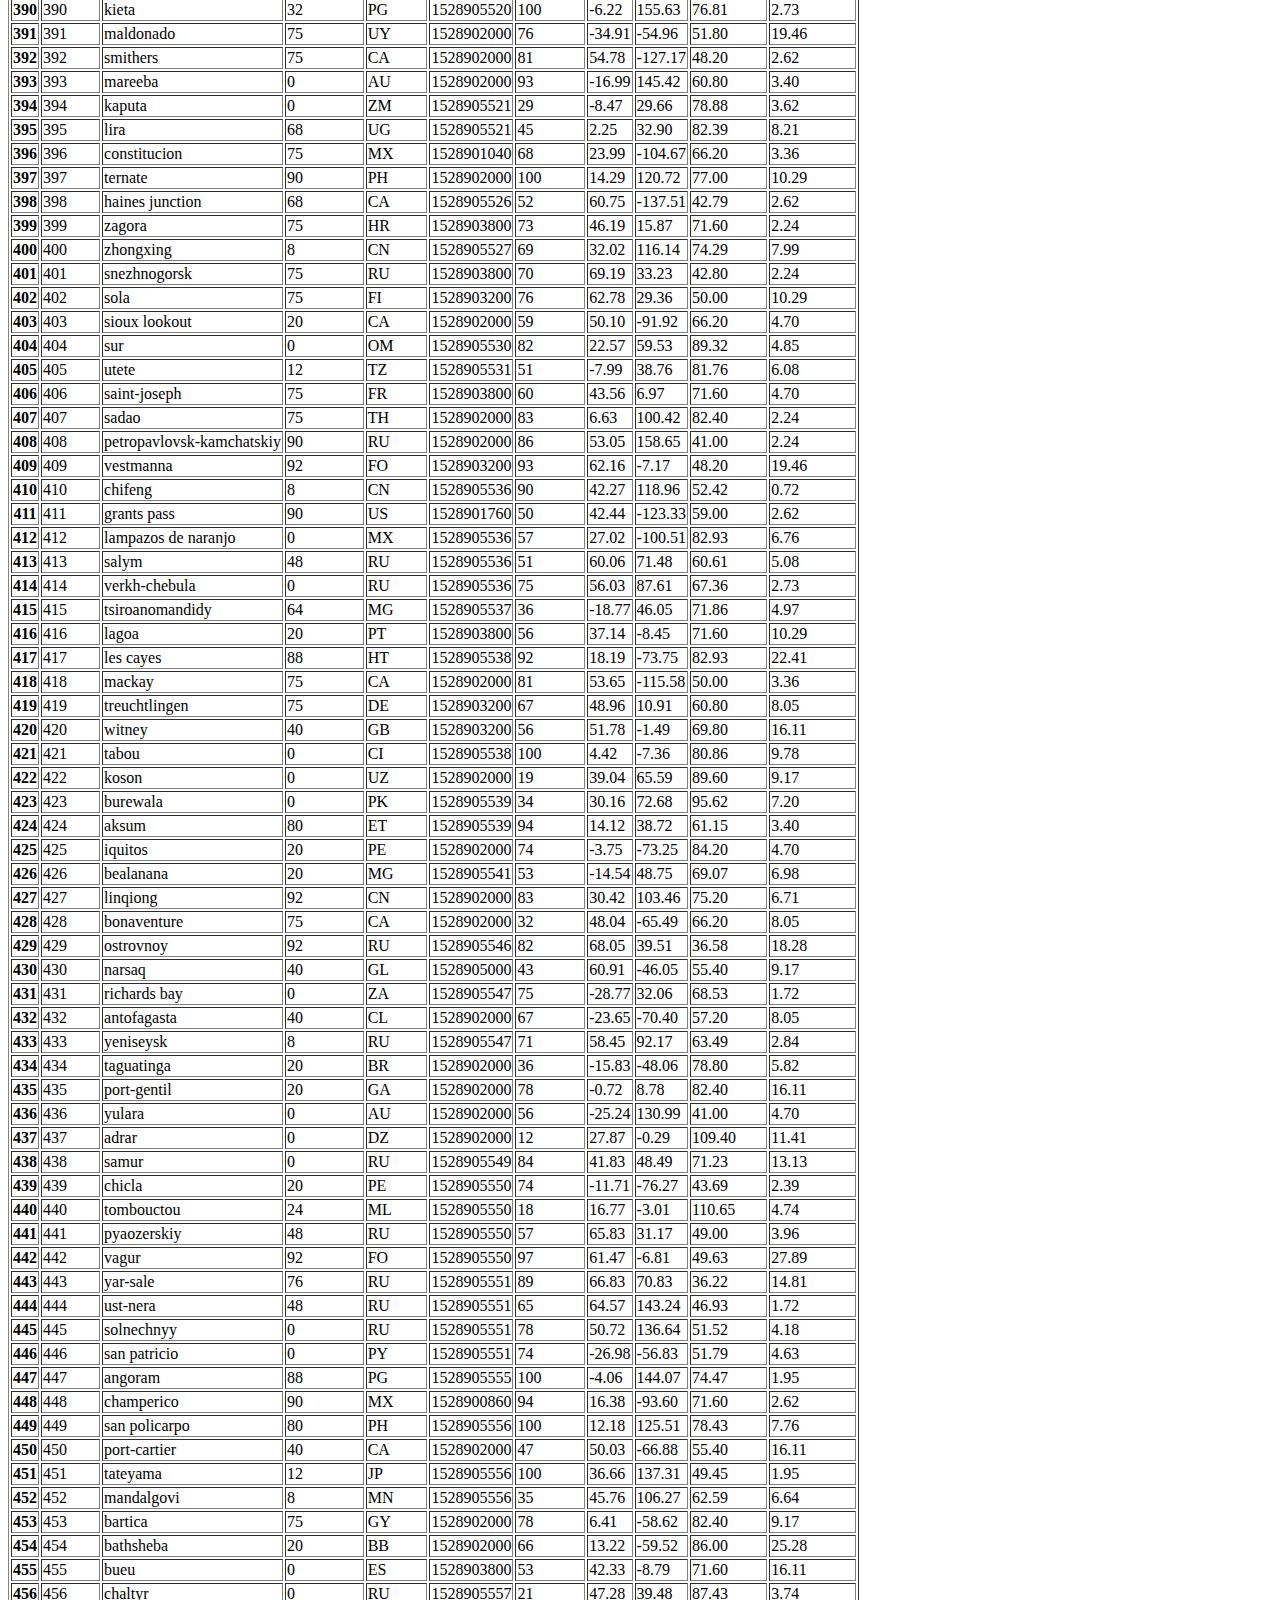
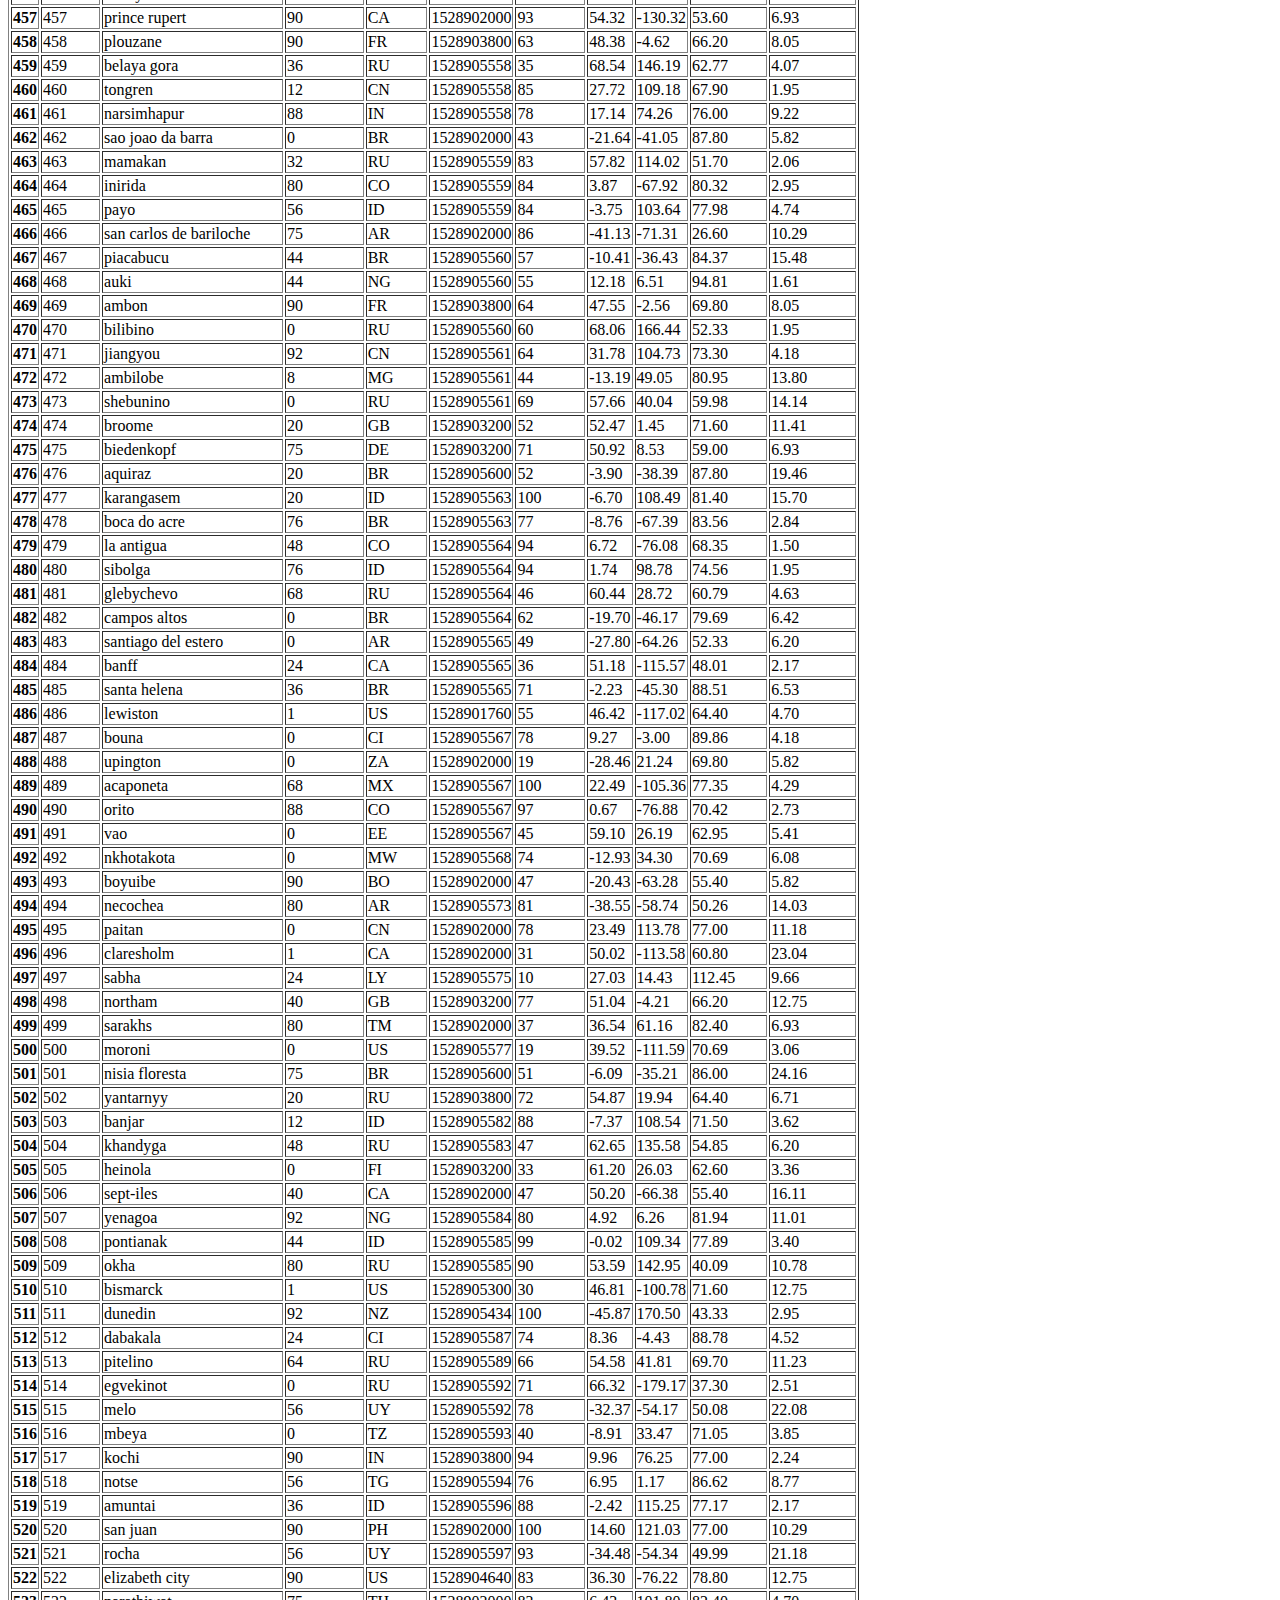
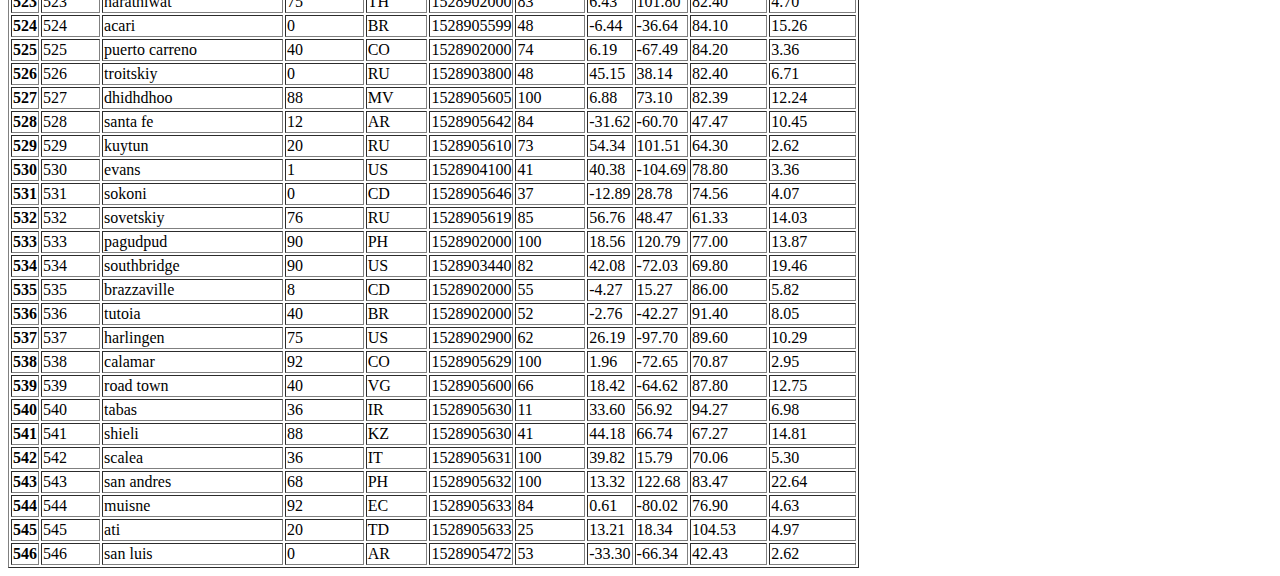
==== commit bc7768dd: "Update data.html" ====
--- a/data.html
+++ b/data.html
@@ -11,7 +11,7 @@
   <body>
 <!-- NAV BAR -->
 <nav class="navbar navbar-expand-lg navbar-light bg-light">
-  <a class="navbar-brand" style="background-color: #0BADA6; href="index.html">Weather Analysis</a>
+  <a class="navbar-brand" style="background-color: #0BADA6;" href="index.html">Weather Analysis</a>
   <button class="navbar-toggler" type="button" data-toggle="collapse" data-target="#navbarNavAltMarkup" aria-controls="navbarNavAltMarkup" aria-expanded="false" aria-label="Toggle navigation">
     <span class="navbar-toggler-icon"></span>
   </button>
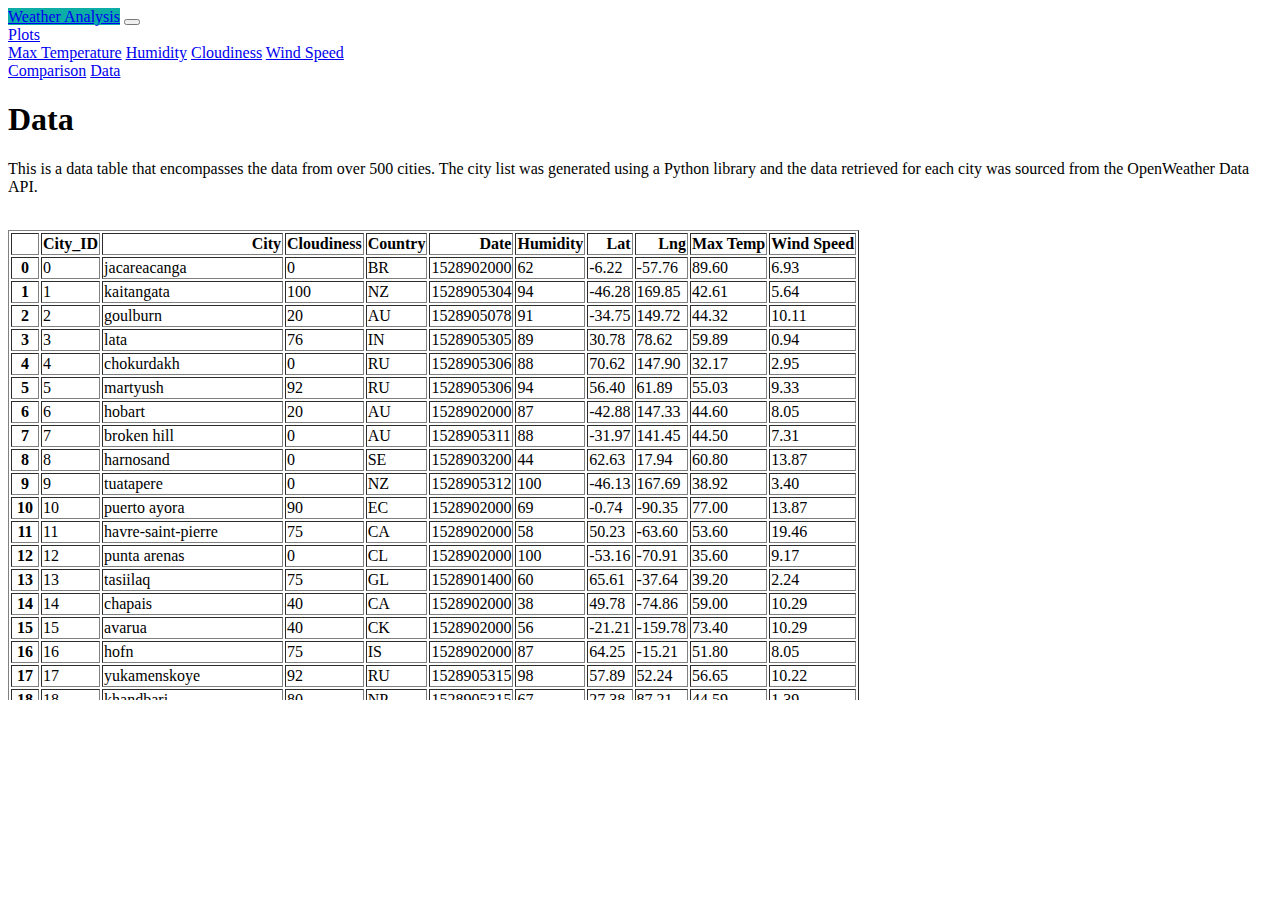
==== commit 15aef3cc: "Update data.html" ====
--- a/data.html
+++ b/data.html
@@ -3,7 +3,7 @@
   <head>
     <meta charset="utf-8">
     <meta name="viewport" content="width=device-width, initial-scale=1">
-    <link href="peteturnham.github.io/assets/images/style.css">
+    <link href="assets/images/style.css">
     <link href="https://cdn.jsdelivr.net/npm/bootstrap@5.0.0-beta2/dist/css/bootstrap.min.css" rel="stylesheet" integrity="sha384-BmbxuPwQa2lc/FVzBcNJ7UAyJxM6wuqIj61tLrc4wSX0szH/Ev+nYRRuWlolflfl" crossorigin="anonymous">
     <link rel="stylesheet" href="css/bootstrap.min.css">
     <title>Latitude</title>
@@ -42,8 +42,10 @@
     <h1 class="h1">Data</h1>
     <p>This is a data table that encompasses the data from over 500 cities. The city list was generated using a Python library and the data retrieved for each city was sourced from the OpenWeather Data API.</p>
     <!-- Optional JavaScript; choose one of the two! -->
+          <br>
+          <div class="table-responsive" style="overflow-x:auto; overflow-y:auto; max-height:470px; max-width: auto;"> 
     <table border="1" class="table table-dark table-hover">
-     <div class="table-responsive" style="overflow-x:auto; overflow-y:auto; max-height:470px; max-width: auto;">                                                     
+                                                         
       <thead>
         
                                                           
@@ -7175,6 +7177,9 @@
         </tr>
       </tbody>
     </table>
+          </div>
+        </div>
+    </div>
     <!-- Bootstrap Bundle with Popper -->
      <script src="https://code.jquery.com/jquery-3.2.1.slim.min.js" integrity="sha384-KJ3o2DKtIkvYIK3UENzmM7KCkRr/rE9/Qpg6aAZGJwFDMVNA/GpGFF93hXpG5KkN"
     crossorigin="anonymous"></script>
--- a/assets/images/style.css
+++ b/assets/images/style.css
@@ -0,0 +1,132 @@
+body  {
+  background-color: #FF10F0;
+  height: 800px;
+  background-position: center;
+  background-repeat: repeat;
+  background-size: cover;
+  position: relative;
+}
+
+/* Navbar */
+.navbar{
+    max-height: 57px; 
+}
+.navigation .navbar-brand{
+    color: white; 
+    margin-left: 30px; 
+    padding: inherit; 
+    font-weight: bold; 
+    background-color: #0BADA6;
+    font-family: Georgia, 'Times New Roman', Times, serif;
+}
+.navbar{
+    background-color: white; 
+    font-size: 15px; 
+}
+.active, .dropdown-menu .dropdown-item:active a:hover{
+    background-color:#E7E7E7!important; 
+}
+.dropdown-item{
+    color: #6D8092 !important; 
+}
+.dropdown .dropdown-menu .dropdown-item:active, .dropdown .dropdown-menu .dropdown-item:hover{
+    background-color:#E7E7E7 !important; 
+}
+a{
+    color: #6D8092;
+    font-size: 15px; 
+}
+.nav-link:hover{
+    background-color:#E7E7E7 !important;
+   }
+
+.navbar-brand:hover{
+color: rgb(175, 175, 175) !important;
+}
+/* Images */
+img{
+    width:100% !important;
+    height:100% !important;
+}
+.active, .panel:hover{
+    border-color:#0BADA6;
+    border-style: solid; 
+    
+}
+.vizualization{
+    width:50% !important;
+    height:50% !important;
+}
+
+/* Title Class  */
+.title{
+    color: #0BADA6;  
+    font-family: Georgia, 'Times New Roman', Times, serif;
+    font-weight: bolder; 
+    padding-top: 25px; 
+}
+/* Paragraph Element */
+p{
+ color: #6D8092;
+ font-family: Arial, Helvetica, sans-serif;
+ font-size: 17px; 
+}
+/* Box Class */
+.box {
+    margin-top: 60px; 
+    margin-bottom: 62px; 
+    padding: 10px 20px 15px; 
+    color:black;
+    background-color: white; 
+
+  }
+/* Table */
+  .table{
+    font-size: 15px; 
+    border-top-color: white !important; 
+}
+/* Footer */
+footer{
+background-color: #666666; 
+border-top-style: solid; 
+border-top-width: 5px; 
+border-top-color: #0BADA6;
+color: white; 
+min-height: 55px; 
+font-family: Arial, Helvetica, sans-serif;
+font-size: 15px; 
+text-align: center; 
+position: fixed;
+left: 0;
+bottom: 0;
+width: 100%;
+padding-top: 15px; 
+}
+/* Media Queries */
+@media(max-width: 992px){
+.navbar-expand-lg{
+background-color: #0BADA6 !important;
+}
+.navbar{
+    max-height: none; 
+    padding: inherit;
+}
+.navbar div{
+    margin: inherit; 
+    background-color: white;  
+}
+.navbar-brand{
+    padding: 10px !important; 
+}
+
+button{
+    margin-right: 30px; 
+}
+button:focus {
+
+    outline: 1px dotted;
+    outline: 5px auto -webkit-focusring-color;
+    
+    }
+}
+
